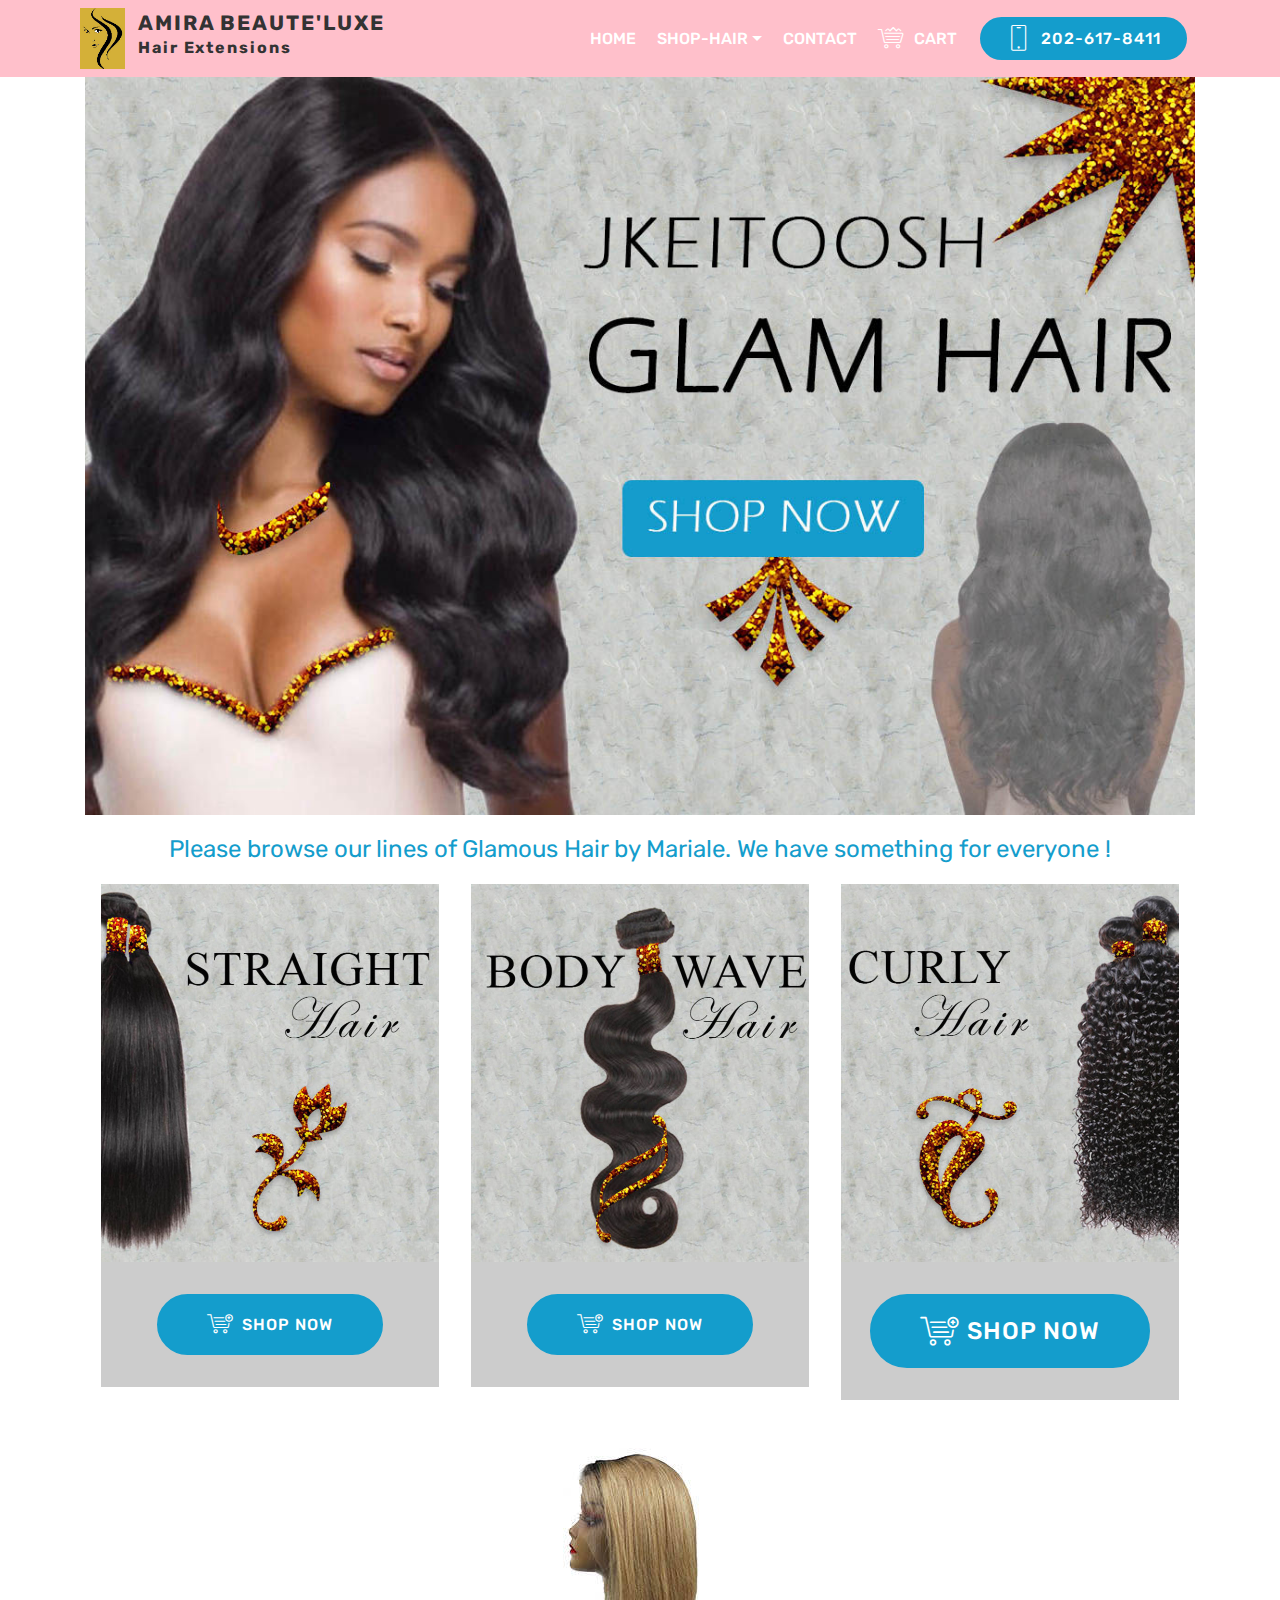
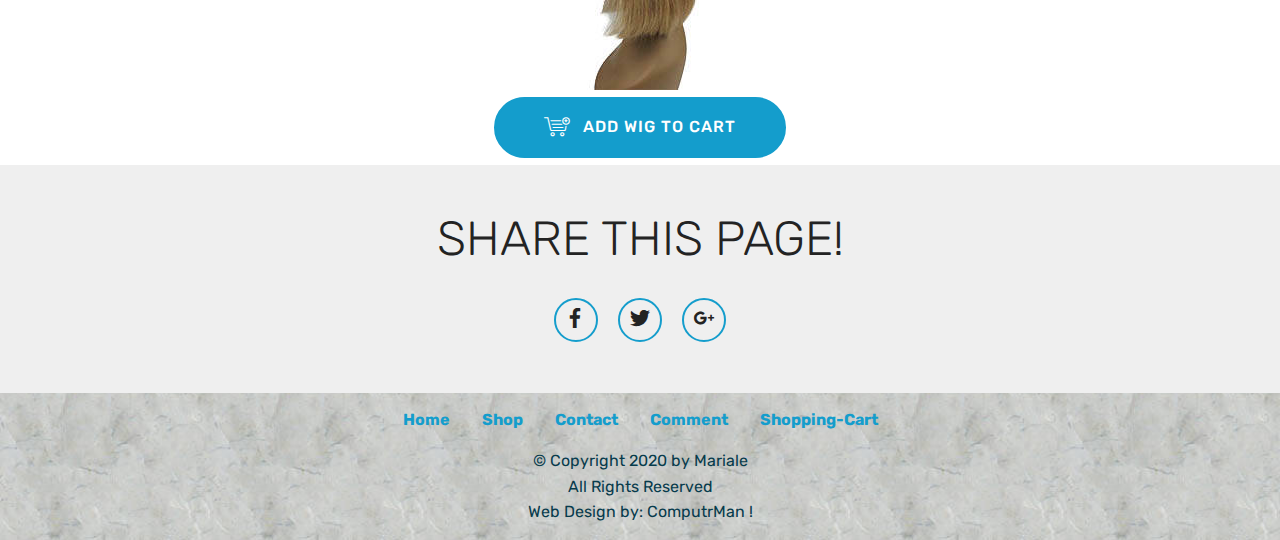
==== index.html @ 16ee6605 "Update index.html" ====
<!DOCTYPE html>
<html >
<head>
  <!-- Site made with Mobirise Website Builder v4.9.5, https://mobirise.com -->
  <meta charset="UTF-8">
  <meta http-equiv="X-UA-Compatible" content="IE=edge">
  <meta name="generator" content="Mobirise v4.9.5, mobirise.com">
  <meta name="viewport" content="width=device-width, initial-scale=1, minimum-scale=1">
  <link rel="shortcut icon" href="assets/images/logo-86x156.jpg" type="image/x-icon">
  <meta name="description" content="">
  <title>Home</title>
  <link rel="stylesheet" href="assets/web/assets/mobirise-icons/mobirise-icons.css">
  <link rel="stylesheet" href="assets/tether/tether.min.css">
  <link rel="stylesheet" href="assets/soundcloud-plugin/style.css">
  <link rel="stylesheet" href="assets/bootstrap/css/bootstrap.min.css">
  <link rel="stylesheet" href="assets/bootstrap/css/bootstrap-grid.min.css">
  <link rel="stylesheet" href="assets/bootstrap/css/bootstrap-reboot.min.css">
  <link rel="stylesheet" href="assets/shopping-cart/minicart-theme.css">
  <link rel="stylesheet" href="assets/socicon/css/styles.css">
  <link rel="stylesheet" href="assets/dropdown/css/style.css">
  <link rel="stylesheet" href="assets/theme/css/style.css">
  <link rel="stylesheet" href="assets/wowslider-init/style.css">
  <link rel="stylesheet" href="assets/mobirise/css/mbr-additional.css" type="text/css">
  
  
  
<link rel="stylesheet" href = "assets/wowslider-init/absent/style.css"></link></head>
<body>
    <script>var shopcartSettings = {"shopcart_top_offset":120,"side_offset":20,"site_width":1150,"shopcart_icon_color":"#FFFFFF","shopcart_back_color":"#000000","shopcart_icon_size":30,"sc_count_color":"#FFFFFF","sc_count_back_color":"#F97352","sc_count_size":12,"checkout_button":"Check out with"};</script>
  <section class="menu cid-rkmJfWktcx" once="menu" id="menu2-0">

    

    <nav class="navbar navbar-expand beta-menu navbar-dropdown align-items-center navbar-fixed-top navbar-toggleable-sm" style='background-color:pink'>
        <button class="navbar-toggler navbar-toggler-right" type="button" data-toggle="collapse" data-target="#navbarSupportedContent" aria-controls="navbarSupportedContent" aria-expanded="false" aria-label="Toggle navigation">
            <div class="hamburger">
                <span></span>
                <span></span>
                <span></span>
                <span></span>
            </div>
        </button>
        <div class="menu-logo">
            <div class="navbar-brand">
                <span class="navbar-logo">
                    <a href="#top">
                        <img src="assets/images/logo1.jpg" alt="Mobirise" title="" style="height: 3.8rem;">
                    </a>
                </span>
                <span class="navbar-caption-wrap"><a class="navbar-caption text-white display-4" href="index.html">&nbsp;<span style='color:#333; font-size:1.3rem; margin-top:-1.6rem; Xmargin-bottom:0px; padding-bottom:5px; Xpadding-top:0px; letter-spacing:.12rem'>AMIRA BEAUTE'LUXE</span> <span style='font-size:1rem; letter-spacing:.12rem; color:#333;'>Hair Extensions</span></a></span>
            </div>
        </div>
        <div class="collapse navbar-collapse" id="navbarSupportedContent">
            <ul class="navbar-nav nav-dropdown" data-app-modern-menu="true"><li class="nav-item">
                    <a class="nav-link link text-white display-4" href="index.html">
                        HOME</a>
                </li><li class="nav-item dropdown open"><a class="nav-link link text-white dropdown-toggle display-4" href="index.html#features3-6" data-toggle="dropdown-submenu" aria-expanded="true">SHOP-HAIR</a><div class="dropdown-menu"><a class="text-white dropdown-item display-4" href="straight.html">STRAIGHT</a><a class="text-white dropdown-item display-4" href="bodywave.html" aria-expanded="false">BODY WAVE</a><a class="text-white dropdown-item display-4" href="curly.html" aria-expanded="false">CURLY</a><a class="text-white dropdown-item display-4" href="wig.html" aria-expanded="false">WIG<br></a></div></li><li class="nav-item"><a class="nav-link link text-white display-4" href="contact.html">
                        CONTACT<br></a></li><li class="nav-item"><a class="nav-link link text-white display-4" href="cart.html"><span class="mbri-cart-full mbr-iconfont mbr-iconfont-btn"></span>CART</a></li></ul>
            <div class="navbar-buttons mbr-section-btn"><a class="btn btn-sm btn-primary display-4" href="tel:+1-240-505-9168">
                    <span class="btn-icon mbri-mobile mbr-iconfont mbr-iconfont-btn">
                    </span>202-617-8411</a></div>
        </div>
    </nav>
</section>

<section class="engine"><a href="https://mobirise.info/n">simple web templates</a></section><section class="cid-rksFtNJuxu" id="image2-11">

    

    <figure class="mbr-figure container">
        <div class="image-block" style="width: 100%;">
            <img src="assets/images/frontpg-3-1200x800.jpg" alt="Mobirise" title="">
            
        </div>
    </figure>
</section>

<section once="" class="cid-rkAnWiQ0cN" id="footer6-1g">

    

    

    <div class="container">
        <div class="media-container-row align-center mbr-white">
            <div class="col-12">
                <p class="mbr-text mb-0 mbr-fonts-style display-5">
                    Please browse our lines of Glamous Hair by Mariale. We have  something for everyone !
                </p>
            </div>
        </div>
    </div>
</section>

<section class="features3 cid-rkwNZpGDTd" id="features3-17">

    

    
    <div class="container">
        <div class="media-container-row">
            <div class="card p-3 col-12 col-md-6 col-lg-4">
                <div class="card-wrapper">
                    <div class="card-img">
                        <img src="assets/images/straight-1-676x755.jpg" alt="Mobirise" title="">
                    </div>
                    <div class="card-box">
                        
                        
                    </div>
                    <div class="mbr-section-btn text-center"><a href="straight.html" class="btn btn-primary display-7"><span class="mbri-cart-add mbr-iconfont mbr-iconfont-btn"></span>SHOP NOW</a></div>
                </div>
            </div>

            <div class="card p-3 col-12 col-md-6 col-lg-4">
                <div class="card-wrapper">
                    <div class="card-img">
                        <img src="assets/images/bodywave-3-676x755.jpg" alt="Mobirise" title="">
                    </div>
                    <div class="card-box">
                        
                        
                    </div>
                    <div class="mbr-section-btn text-center"><a href="bodywave.html" class="btn btn-primary display-4"><span class="mbri-cart-add mbr-iconfont mbr-iconfont-btn"></span>SHOP NOW</a></div>
                </div>
            </div>

            <div class="card p-3 col-12 col-md-6 col-lg-4">
                <div class="card-wrapper">
                    <div class="card-img">
                        <img src="assets/images/curly-2-676x755.jpg" alt="Mobirise" title="">
                    </div>
                    <div class="card-box">
                        
                        
                    </div>
                    <div class="mbr-section-btn text-center"><a href="curly.html" class="btn btn-primary display-5"><span class="mbri-cart-add mbr-iconfont mbr-iconfont-btn"></span>
                            SHOP NOW</a></div>
                </div>
            </div>

            
        </div>
    </div>
</section>

<section class="mbr-wowslider-container mbr-section mbr-section__container carousel slide mbr-section-nopadding mbr-wowslider-container--absent" data-ride="carousel" data-keyboard="false" data-wrap="true" data-interval="false" id="wowslider-1h" data-rv-view="32394" style="background-color: rgb(255, 255, 255);">
    <div class="mbr-wowslider">
        <div class="ws_images">
            <ul>
                <li>
                    
                    <img src="assets/images/wig-beige-250x250.jpg" alt="title 3" title="title 3"> text 3
                </li><li>
                    
                    <img src="assets/images/wig-blonde-250x250.jpg" alt="title 3" title="title 3"> text 3
                </li><li>
                    
                    <img src="assets/images/wig-green-250x250.jpg" alt="title 3" title="title 3"> text 3
                </li><li>
                    
                    <img src="assets/images/wig-peach-250x250.jpg" alt="title 3" title="title 3"> text 3
                </li><li>
                    
                    <img src="assets/images/wig-pink-250x250.jpg" alt="title 3" title="title 3"> text 3
                </li><li>
                    
                    <img src="assets/images/wig-red-250x250.jpg" alt="title 3" title="title 3"> text 3
                </li>
            </ul>
        </div>
        <div class="ws_bullets">
            <div>
                <a href="#" title="">
                    <span><img alt="slide1" src="assets/images/tooltip1.jpg"></span>
                </a><a href="#" title="">
                    <span><img alt="slide1" src="assets/images/tooltip1.jpg"></span>
                </a><a href="#" title="">
                    <span><img alt="slide1" src="assets/images/tooltip1.jpg"></span>
                </a><a href="#" title="">
                    <span><img alt="slide1" src="assets/images/tooltip1.jpg"></span>
                </a><a href="#" title="">
                    <span><img alt="slide1" src="assets/images/tooltip1.jpg"></span>
                </a><a href="#" title="">
                    <span><img alt="slide1" src="assets/images/tooltip1.jpg"></span>
                </a>
            </div>
        </div>
        <div class="ws_shadow"></div>
        <div class="mbr-wowslider-options">
            <div class="params" data-paddingbottom="0" data-anim-type="louvers" data-theme="absent" data-autoplay="true" data-paddingtop="1" data-fullscreen="true" data-showbullets="false" data-timeout="2" data-duration="2" data-height="250" data-width="250" data-responsive="1" data-showcaptions="false" data-captionseffect="slide" data-hidecontrols="false"></div>
        </div>
</div></section>

<section class="header1 cid-rkvDA8u3zA" id="header16-17">

    

    

    <div class="container">
        <div class="row justify-content-md-center">
            <div class="col-md-10 align-center">
                
                
                
                <div class="mbr-section-btn"><a class="btn btn-md btn-primary display-4" href="wig.html"><span class="mbri-cart-add mbr-iconfont mbr-iconfont-btn"></span>ADD WIG TO CART</a></div>
            </div>
        </div>
    </div>

</section>

<section class="cid-rkn0xsVwm8" id="social-buttons1-f">
    
    

    

    <div class="container">
        <div class="media-container-row">
            <div class="col-md-8 align-center">
                <h2 class="pb-3 mbr-section-title mbr-fonts-style display-2">
                    SHARE THIS PAGE!
                </h2>
                <div>
                    <div class="mbr-social-likes" data-counters="false">
                        <span class="btn btn-social facebook mx-2" title="Share link on Facebook">
                            <i class="socicon socicon-facebook"></i>
                        </span>
                        <span class="btn btn-social twitter mx-2" title="Share link on Twitter">
                            <i class="socicon socicon-twitter"></i>
                        </span>
                        <span class="btn btn-social plusone mx-2" title="Share link on Google+">
                            <i class="socicon socicon-googleplus"></i>
                        </span>
                        
                        
                    </div>
                </div>
            </div>
        </div>
    </div>
</section>

<section once="" class="cid-rkmOGyZHWV" id="footer7-7">

    

    

    <div class="container">
        <div class="media-container-row align-center mbr-white">
            <div class="row row-links">
                <ul class="foot-menu">
                    
                    
                    
                    
                    
                <li class="foot-menu-item mbr-fonts-style display-7">
                        <a class="text-blue mbr-bold" href="index.html" xtarget="_self">Home</a>
                    </li><li class="foot-menu-item mbr-fonts-style display-7">
                        <a class="text-blue mbr-bold" href="bodywave.html" target="_self">Shop</a>
                    </li><li class="foot-menu-item mbr-fonts-style display-7">
                        <a class="text-blue mbr-bold" href="contact.html" target="_self">Contact</a>
                    </li><li class="foot-menu-item mbr-fonts-style display-7">
                        <a class="text-blue mbr-bold" href="feedback.html" target="_self">Comment</a>
                    </li><li class="foot-menu-item mbr-fonts-style display-7">
                        <a class="text-blue mbr-bold" href="cart.html" target="_self">Shopping-Cart</a>
                    </li></ul>
            </div>
            
            <div class="row row-copirayt">
                <p class="mbr-text mb-0 mbr-fonts-style mbr-white align-center display-7">
                    © Copyright 2020 by Mariale<br>
                    All Rights Reserved<br>
                    Web Design by: ComputrMan !
                </p>
            </div>
        </div>
    </div>
</section>


  <script src="assets/web/assets/jquery/jquery.min.js"></script>
  <script src="assets/popper/popper.min.js"></script>
  <script src="assets/tether/tether.min.js"></script>
  <script src="assets/bootstrap/js/bootstrap.min.js"></script>
  <script src="assets/shopping-cart/minicart.js"></script>
  <script src="assets/shopping-cart/jquery.easing.min.js"></script>
  <script src="assets/shopping-cart/minicart-customizer.js"></script>
  <script src="assets/smoothscroll/smooth-scroll.js"></script>
  <script src="assets/touchswipe/jquery.touch-swipe.min.js"></script>
  <script src="assets/wowslider-plugin/wowslider.js"></script>
  <script src="assets/sociallikes/social-likes.js"></script>
  <script src="assets/dropdown/js/script.min.js"></script>
  <script src="assets/wowslider-effect/effects.js"></script>
  <script src="assets/theme/js/script.js"></script>
  <script src="assets/wowslider-init/script.js"></script>
  
  
</body>
</html>
---- assets/web/assets/mobirise-icons/mobirise-icons.css ----
@font-face {
  font-family: 'MobiriseIcons';
  src:  url('mobirise-icons.eot?spat4u');
  src:  url('mobirise-icons.eot?spat4u#iefix') format('embedded-opentype'),
    url('mobirise-icons.ttf?spat4u') format('truetype'),
    url('mobirise-icons.woff?spat4u') format('woff'),
    url('mobirise-icons.svg?spat4u#MobiriseIcons') format('svg');
  font-weight: normal;
  font-style: normal;
}

[class^="mbri-"], [class*=" mbri-"] {
  /* use !important to prevent issues with browser extensions that change fonts */
  font-family: MobiriseIcons !important;
  speak: none;
  font-style: normal;
  font-weight: normal;
  font-variant: normal;
  text-transform: none;
  line-height: 1;

  /* Better Font Rendering =========== */
  -webkit-font-smoothing: antialiased;
  -moz-osx-font-smoothing: grayscale;
}

.mbri-add-submenu:before {
  content: "\e900";
}
.mbri-alert:before {
  content: "\e901";
}
.mbri-align-center:before {
  content: "\e902";
}
.mbri-align-justify:before {
  content: "\e903";
}
.mbri-align-left:before {
  content: "\e904";
}
.mbri-align-right:before {
  content: "\e905";
}
.mbri-android:before {
  content: "\e906";
}
.mbri-apple:before {
  content: "\e907";
}
.mbri-arrow-down:before {
  content: "\e908";
}
.mbri-arrow-next:before {
  content: "\e909";
}
.mbri-arrow-prev:before {
  content: "\e90a";
}
.mbri-arrow-up:before {
  content: "\e90b";
}
.mbri-bold:before {
  content: "\e90c";
}
.mbri-bookmark:before {
  content: "\e90d";
}
.mbri-bootstrap:before {
  content: "\e90e";
}
.mbri-briefcase:before {
  content: "\e90f";
}
.mbri-browse:before {
  content: "\e910";
}
.mbri-bulleted-list:before {
  content: "\e911";
}
.mbri-calendar:before {
  content: "\e912";
}
.mbri-camera:before {
  content: "\e913";
}
.mbri-cart-add:before {
  content: "\e914";
}
.mbri-cart-full:before {
  content: "\e915";
}
.mbri-cash:before {
  content: "\e916";
}
.mbri-change-style:before {
  content: "\e917";
}
.mbri-chat:before {
  content: "\e918";
}
.mbri-clock:before {
  content: "\e919";
}
.mbri-close:before {
  content: "\e91a";
}
.mbri-cloud:before {
  content: "\e91b";
}
.mbri-code:before {
  content: "\e91c";
}
.mbri-contact-form:before {
  content: "\e91d";
}
.mbri-credit-card:before {
  content: "\e91e";
}
.mbri-cursor-click:before {
  content: "\e91f";
}
.mbri-cust-feedback:before {
  content: "\e920";
}
.mbri-database:before {
  content: "\e921";
}
.mbri-delivery:before {
  content: "\e922";
}
.mbri-desktop:before {
  content: "\e923";
}
.mbri-devices:before {
  content: "\e924";
}
.mbri-down:before {
  content: "\e925";
}
.mbri-download:before {
  content: "\e989";
}
.mbri-drag-n-drop:before {
  content: "\e927";
}
.mbri-drag-n-drop2:before {
  content: "\e928";
}
.mbri-edit:before {
  content: "\e929";
}
.mbri-edit2:before {
  content: "\e92a";
}
.mbri-error:before {
  content: "\e92b";
}
.mbri-extension:before {
  content: "\e92c";
}
.mbri-features:before {
  content: "\e92d";
}
.mbri-file:before {
  content: "\e92e";
}
.mbri-flag:before {
  content: "\e92f";
}
.mbri-folder:before {
  content: "\e930";
}
.mbri-gift:before {
  content: "\e931";
}
.mbri-github:before {
  content: "\e932";
}
.mbri-globe:before {
  content: "\e933";
}
.mbri-globe-2:before {
  content: "\e934";
}
.mbri-growing-chart:before {
  content: "\e935";
}
.mbri-hearth:before {
  content: "\e936";
}
.mbri-help:before {
  content: "\e937";
}
.mbri-home:before {
  content: "\e938";
}
.mbri-hot-cup:before {
  content: "\e939";
}
.mbri-idea:before {
  content: "\e93a";
}
.mbri-image-gallery:before {
  content: "\e93b";
}
.mbri-image-slider:before {
  content: "\e93c";
}
.mbri-info:before {
  content: "\e93d";
}
.mbri-italic:before {
  content: "\e93e";
}
.mbri-key:before {
  content: "\e93f";
}
.mbri-laptop:before {
  content: "\e940";
}
.mbri-layers:before {
  content: "\e941";
}
.mbri-left-right:before {
  content: "\e942";
}
.mbri-left:before {
  content: "\e943";
}
.mbri-letter:before {
  content: "\e944";
}
.mbri-like:before {
  content: "\e945";
}
.mbri-link:before {
  content: "\e946";
}
.mbri-lock:before {
  content: "\e947";
}
.mbri-login:before {
  content: "\e948";
}
.mbri-logout:before {
  content: "\e949";
}
.mbri-magic-stick:before {
  content: "\e94a";
}
.mbri-map-pin:before {
  content: "\e94b";
}
.mbri-menu:before {
  content: "\e94c";
}
.mbri-mobile:before {
  content: "\e94d";
}
.mbri-mobile2:before {
  content: "\e94e";
}
.mbri-mobirise:before {
  content: "\e94f";
}
.mbri-more-horizontal:before {
  content: "\e950";
}
.mbri-more-vertical:before {
  content: "\e951";
}
.mbri-music:before {
  content: "\e952";
}
.mbri-new-file:before {
  content: "\e953";
}
.mbri-numbered-list:before {
  content: "\e954";
}
.mbri-opened-folder:before {
  content: "\e955";
}
.mbri-pages:before {
  content: "\e956";
}
.mbri-paper-plane:before {
  content: "\e957";
}
.mbri-paperclip:before {
  content: "\e958";
}
.mbri-photo:before {
  content: "\e959";
}
.mbri-photos:before {
  content: "\e95a";
}
.mbri-pin:before {
  content: "\e95b";
}
.mbri-play:before {
  content: "\e95c";
}
.mbri-plus:before {
  content: "\e95d";
}
.mbri-preview:before {
  content: "\e95e";
}
.mbri-print:before {
  content: "\e95f";
}
.mbri-protect:before {
  content: "\e960";
}
.mbri-question:before {
  content: "\e961";
}
.mbri-quote-left:before {
  content: "\e962";
}
.mbri-quote-right:before {
  content: "\e963";
}
.mbri-refresh:before {
  content: "\e964";
}
.mbri-responsive:before {
  content: "\e965";
}
.mbri-right:before {
  content: "\e966";
}
.mbri-rocket:before {
  content: "\e967";
}
.mbri-sad-face:before {
  content: "\e968";
}
.mbri-sale:before {
  content: "\e969";
}
.mbri-save:before {
  content: "\e96a";
}
.mbri-search:before {
  content: "\e96b";
}
.mbri-setting:before {
  content: "\e96c";
}
.mbri-setting2:before {
  content: "\e96d";
}
.mbri-setting3:before {
  content: "\e96e";
}
.mbri-share:before {
  content: "\e96f";
}
.mbri-shopping-bag:before {
  content: "\e970";
}
.mbri-shopping-basket:before {
  content: "\e971";
}
.mbri-shopping-cart:before {
  content: "\e972";
}
.mbri-sites:before {
  content: "\e973";
}
.mbri-smile-face:before {
  content: "\e974";
}
.mbri-speed:before {
  content: "\e975";
}
.mbri-star:before {
  content: "\e976";
}
.mbri-success:before {
  content: "\e977";
}
.mbri-sun:before {
  content: "\e978";
}
.mbri-sun2:before {
  content: "\e979";
}
.mbri-tablet:before {
  content: "\e97a";
}
.mbri-tablet-vertical:before {
  content: "\e97b";
}
.mbri-target:before {
  content: "\e97c";
}
.mbri-timer:before {
  content: "\e97d";
}
.mbri-to-ftp:before {
  content: "\e97e";
}
.mbri-to-local-drive:before {
  content: "\e97f";
}
.mbri-touch-swipe:before {
  content: "\e980";
}
.mbri-touch:before {
  content: "\e981";
}
.mbri-trash:before {
  content: "\e982";
}
.mbri-underline:before {
  content: "\e983";
}
.mbri-unlink:before {
  content: "\e984";
}
.mbri-unlock:before {
  content: "\e985";
}
.mbri-up-down:before {
  content: "\e986";
}
.mbri-up:before {
  content: "\e987";
}
.mbri-update:before {
  content: "\e988";
}
.mbri-upload:before {
 content: "\e926"; 
}
.mbri-user:before {
  content: "\e98a";
}
.mbri-user2:before {
  content: "\e98b";
}
.mbri-users:before {
  content: "\e98c";
}
.mbri-video:before {
  content: "\e98d";
}
.mbri-video-play:before {
  content: "\e98e";
}
.mbri-watch:before {
  content: "\e98f";
}
.mbri-website-theme:before {
  content: "\e990";
}
.mbri-wifi:before {
  content: "\e991";
}
.mbri-windows:before {
  content: "\e992";
}
.mbri-zoom-out:before {
  content: "\e993";
}
.mbri-redo:before {
  content: "\e994";
}
.mbri-undo:before {
  content: "\e995";
}
---- assets/soundcloud-plugin/style.css ----
.addons-container {
  position: relative;
  margin-left: auto;
  margin-right: auto;
  padding-right: 15px;
  padding-left: 15px; }
  @media (min-width: 576px) {
    .addons-container {
      padding-right: 15px;
      padding-left: 15px; } }
  @media (min-width: 768px) {
    .addons-container {
      padding-right: 15px;
      padding-left: 15px; } }
  @media (min-width: 992px) {
    .addons-container {
      padding-right: 15px;
      padding-left: 15px; } }
  @media (min-width: 1200px) {
    .addons-container {
      padding-right: 15px;
      padding-left: 15px; } }
  @media (min-width: 576px) {
    .addons-container {
      width: 540px;
      max-width: 100%; } }
  @media (min-width: 768px) {
    .addons-container {
      width: 720px;
      max-width: 100%; } }
  @media (min-width: 992px) {
    .addons-container {
      width: 960px;
      max-width: 100%; } }
  @media (min-width: 1200px) {
    .addons-container {
      width: 1140px;
      max-width: 100%; } }

.addons-container-inner{
    position: relative;
    width: 100%;
    min-height: 1px;
    padding-right: 15px;
    padding-left: 15px;
}
@media (min-width: 567px) {
    .addons-container-inner{
        -ms-flex: 0 0 66.666667%;
        flex: 0 0 66.666667%;
        max-width: 66.666667%;
    }
}
.addons-row{
    display: flex;
    justify-content:center;
}
---- assets/shopping-cart/minicart-theme.css ----
@font-face {
   font-family: 'ShoppingCart';
    src:  url('shoppingcart.eot');
    src:  url('shoppingcart.eot#iefix') format('embedded-opentype'),
          url('shoppingcart.ttf') format('truetype'),
          url('shoppingcart.woff') format('woff'),
          url('shoppingcart.svg#icomoon') format('svg');
    font-weight: normal;
    font-style: normal;
}
/* 
  font was generated with iconmoon
*/

.shoppingcart-icons.icon-local_grocery_store:before {
    content: "\e1df";
}
.shoppingcart-icons.icon-card_giftcard:before {
    content: "\e308";
}

#PPMiniCart {
  z-index: 3000; }

#PPMiniCart .minicart-subtotal{
      right: 10px;
      left: auto !important;
}
.shoppingcart-icons {
  font-family: 'ShoppingCart';
  font-weight: normal;
  font-style: normal;
  font-size: 24px;
  line-height: 1;
  letter-spacing: normal;
  text-transform: none;
  display: inline-block;
  white-space: nowrap;
  word-wrap: normal;
  direction: ltr;
  -webkit-font-feature-settings: 'liga';
  -webkit-font-smoothing: antialiased; }

#mc-shopcart {
  position: fixed;
  z-index: 105;
  display: block;
  font-size: 50px;
  padding: 10px;
  color: black;
  border-radius: 50%;
  background-color: rgba(250, 250, 250, 0.95); }
  #mc-shopcart span#mc-shopcart-qty {
    font: 300 12px sans-serif;
    position: absolute;
    top: 2px;
    right: -5px;
    padding: 3px 7px;
    white-space: nowrap;
    color: #fff;
    border-radius: 10px;
    background-color: #05a; }
    #mc-shopcart span#mc-shopcart-qty:empty {
      display: none; }

#giftcard-to-shopcart {
  border-radius: 50%;
  padding: 3px;
  position: absolute;
  z-index: 1000; }
#mc-shopcart {
  cursor: pointer;
}
---- assets/socicon/css/styles.css ----
@charset "UTF-8";

@font-face {
  font-family: "socicon";
  src:url("../fonts/socicon.eot");
  src:url("../fonts/socicon.eot?#iefix") format("embedded-opentype"),
    url("../fonts/socicon.woff") format("woff"),
    url("../fonts/socicon.ttf") format("truetype"),
    url("../fonts/socicon.svg#socicon") format("svg");
  font-weight: normal;
  font-style: normal;

}

[data-icon]:before {
  font-family: "socicon" !important;
  content: attr(data-icon);
  font-style: normal !important;
  font-weight: normal !important;
  font-variant: normal !important;
  text-transform: none !important;
  speak: none;
  line-height: 1;
  -webkit-font-smoothing: antialiased;
  -moz-osx-font-smoothing: grayscale;
}

[class^="socicon-"]:before,
[class*=" socicon-"]:before {
  font-family: "socicon" !important;
  font-style: normal !important;
  font-weight: normal !important;
  font-variant: normal !important;
  text-transform: none !important;
  speak: none;
  line-height: 1;
  -webkit-font-smoothing: antialiased;
  -moz-osx-font-smoothing: grayscale;
}

.socicon-modelmayhem:before {
  content: "\e000";
}
.socicon-mixcloud:before {
  content: "\e001";
}
.socicon-drupal:before {
  content: "\e002";
}
.socicon-swarm:before {
  content: "\e003";
}
.socicon-istock:before {
  content: "\e004";
}
.socicon-yammer:before {
  content: "\e005";
}
.socicon-ello:before {
  content: "\e006";
}
.socicon-stackoverflow:before {
  content: "\e007";
}
.socicon-persona:before {
  content: "\e008";
}
.socicon-triplej:before {
  content: "\e009";
}
.socicon-houzz:before {
  content: "\e00a";
}
.socicon-rss:before {
  content: "\e00b";
}
.socicon-paypal:before {
  content: "\e00c";
}
.socicon-odnoklassniki:before {
  content: "\e00d";
}
.socicon-airbnb:before {
  content: "\e00e";
}
.socicon-periscope:before {
  content: "\e00f";
}
.socicon-outlook:before {
  content: "\e010";
}
.socicon-coderwall:before {
  content: "\e011";
}
.socicon-tripadvisor:before {
  content: "\e012";
}
.socicon-appnet:before {
  content: "\e013";
}
.socicon-goodreads:before {
  content: "\e014";
}
.socicon-tripit:before {
  content: "\e015";
}
.socicon-lanyrd:before {
  content: "\e016";
}
.socicon-slideshare:before {
  content: "\e017";
}
.socicon-buffer:before {
  content: "\e018";
}
.socicon-disqus:before {
  content: "\e019";
}
.socicon-vkontakte:before {
  content: "\e01a";
}
.socicon-whatsapp:before {
  content: "\e01b";
}
.socicon-patreon:before {
  content: "\e01c";
}
.socicon-storehouse:before {
  content: "\e01d";
}
.socicon-pocket:before {
  content: "\e01e";
}
.socicon-mail:before {
  content: "\e01f";
}
.socicon-blogger:before {
  content: "\e020";
}
.socicon-technorati:before {
  content: "\e021";
}
.socicon-reddit:before {
  content: "\e022";
}
.socicon-dribbble:before {
  content: "\e023";
}
.socicon-stumbleupon:before {
  content: "\e024";
}
.socicon-digg:before {
  content: "\e025";
}
.socicon-envato:before {
  content: "\e026";
}
.socicon-behance:before {
  content: "\e027";
}
.socicon-delicious:before {
  content: "\e028";
}
.socicon-deviantart:before {
  content: "\e029";
}
.socicon-forrst:before {
  content: "\e02a";
}
.socicon-play:before {
  content: "\e02b";
}
.socicon-zerply:before {
  content: "\e02c";
}
.socicon-wikipedia:before {
  content: "\e02d";
}
.socicon-apple:before {
  content: "\e02e";
}
.socicon-flattr:before {
  content: "\e02f";
}
.socicon-github:before {
  content: "\e030";
}
.socicon-renren:before {
  content: "\e031";
}
.socicon-friendfeed:before {
  content: "\e032";
}
.socicon-newsvine:before {
  content: "\e033";
}
.socicon-identica:before {
  content: "\e034";
}
.socicon-bebo:before {
  content: "\e035";
}
.socicon-zynga:before {
  content: "\e036";
}
.socicon-steam:before {
  content: "\e037";
}
.socicon-xbox:before {
  content: "\e038";
}
.socicon-windows:before {
  content: "\e039";
}
.socicon-qq:before {
  content: "\e03a";
}
.socicon-douban:before {
  content: "\e03b";
}
.socicon-meetup:before {
  content: "\e03c";
}
.socicon-playstation:before {
  content: "\e03d";
}
.socicon-android:before {
  content: "\e03e";
}
.socicon-snapchat:before {
  content: "\e03f";
}
.socicon-twitter:before {
  content: "\e040";
}
.socicon-facebook:before {
  content: "\e041";
}
.socicon-googleplus:before {
  content: "\e042";
}
.socicon-pinterest:before {
  content: "\e043";
}
.socicon-foursquare:before {
  content: "\e044";
}
.socicon-yahoo:before {
  content: "\e045";
}
.socicon-skype:before {
  content: "\e046";
}
.socicon-yelp:before {
  content: "\e047";
}
.socicon-feedburner:before {
  content: "\e048";
}
.socicon-linkedin:before {
  content: "\e049";
}
.socicon-viadeo:before {
  content: "\e04a";
}
.socicon-xing:before {
  content: "\e04b";
}
.socicon-myspace:before {
  content: "\e04c";
}
.socicon-soundcloud:before {
  content: "\e04d";
}
.socicon-spotify:before {
  content: "\e04e";
}
.socicon-grooveshark:before {
  content: "\e04f";
}
.socicon-lastfm:before {
  content: "\e050";
}
.socicon-youtube:before {
  content: "\e051";
}
.socicon-vimeo:before {
  content: "\e052";
}
.socicon-dailymotion:before {
  content: "\e053";
}
.socicon-vine:before {
  content: "\e054";
}
.socicon-flickr:before {
  content: "\e055";
}
.socicon-500px:before {
  content: "\e056";
}
.socicon-wordpress:before {
  content: "\e058";
}
.socicon-tumblr:before {
  content: "\e059";
}
.socicon-twitch:before {
  content: "\e05a";
}
.socicon-8tracks:before {
  content: "\e05b";
}
.socicon-amazon:before {
  content: "\e05c";
}
.socicon-icq:before {
  content: "\e05d";
}
.socicon-smugmug:before {
  content: "\e05e";
}
.socicon-ravelry:before {
  content: "\e05f";
}
.socicon-weibo:before {
  content: "\e060";
}
.socicon-baidu:before {
  content: "\e061";
}
.socicon-angellist:before {
  content: "\e062";
}
.socicon-ebay:before {
  content: "\e063";
}
.socicon-imdb:before {
  content: "\e064";
}
.socicon-stayfriends:before {
  content: "\e065";
}
.socicon-residentadvisor:before {
  content: "\e066";
}
.socicon-google:before {
  content: "\e067";
}
.socicon-yandex:before {
  content: "\e068";
}
.socicon-sharethis:before {
  content: "\e069";
}
.socicon-bandcamp:before {
  content: "\e06a";
}
.socicon-itunes:before {
  content: "\e06b";
}
.socicon-deezer:before {
  content: "\e06c";
}
.socicon-telegram:before {
  content: "\e06e";
}
.socicon-openid:before {
  content: "\e06f";
}
.socicon-amplement:before {
  content: "\e070";
}
.socicon-viber:before {
  content: "\e071";
}
.socicon-zomato:before {
  content: "\e072";
}
.socicon-draugiem:before {
  content: "\e074";
}
.socicon-endomodo:before {
  content: "\e075";
}
.socicon-filmweb:before {
  content: "\e076";
}
.socicon-stackexchange:before {
  content: "\e077";
}
.socicon-wykop:before {
  content: "\e078";
}
.socicon-teamspeak:before {
  content: "\e079";
}
.socicon-teamviewer:before {
  content: "\e07a";
}
.socicon-ventrilo:before {
  content: "\e07b";
}
.socicon-younow:before {
  content: "\e07c";
}
.socicon-raidcall:before {
  content: "\e07d";
}
.socicon-mumble:before {
  content: "\e07e";
}
.socicon-medium:before {
  content: "\e06d";
}
.socicon-bebee:before {
  content: "\e07f";
}
.socicon-hitbox:before {
  content: "\e080";
}
.socicon-reverbnation:before {
  content: "\e081";
}
.socicon-formulr:before {
  content: "\e082";
}
.socicon-instagram:before {
  content: "\e057";
}
.socicon-battlenet:before {
  content: "\e083";
}
.socicon-chrome:before {
  content: "\e084";
}
.socicon-discord:before {
  content: "\e086";
}
.socicon-issuu:before {
  content: "\e087";
}
.socicon-macos:before {
  content: "\e088";
}
.socicon-firefox:before {
  content: "\e089";
}
.socicon-opera:before {
  content: "\e08d";
}
.socicon-keybase:before {
  content: "\e090";
}
.socicon-alliance:before {
  content: "\e091";
}
.socicon-livejournal:before {
  content: "\e092";
}
.socicon-googlephotos:before {
  content: "\e093";
}
.socicon-horde:before {
  content: "\e094";
}
.socicon-etsy:before {
  content: "\e095";
}
.socicon-zapier:before {
  content: "\e096";
}
.socicon-google-scholar:before {
  content: "\e097";
}
.socicon-researchgate:before {
  content: "\e098";
}
.socicon-wechat:before {
  content: "\e099";
}
.socicon-strava:before {
  content: "\e09a";
}
.socicon-line:before {
  content: "\e09b";
}
.socicon-lyft:before {
  content: "\e09c";
}
.socicon-uber:before {
  content: "\e09d";
}
.socicon-songkick:before {
  content: "\e09e";
}
.socicon-viewbug:before {
  content: "\e09f";
}
.socicon-googlegroups:before {
  content: "\e0a0";
}
.socicon-quora:before {
  content: "\e073";
}
.socicon-diablo:before {
  content: "\e085";
}
.socicon-blizzard:before {
  content: "\e0a1";
}
.socicon-hearthstone:before {
  content: "\e08b";
}
.socicon-heroes:before {
  content: "\e08a";
}
.socicon-overwatch:before {
  content: "\e08c";
}
.socicon-warcraft:before {
  content: "\e08e";
}
.socicon-starcraft:before {
  content: "\e08f";
}
.socicon-beam:before {
  content: "\e0a2";
}
.socicon-curse:before {
  content: "\e0a3";
}
.socicon-player:before {
  content: "\e0a4";
}
.socicon-streamjar:before {
  content: "\e0a5";
}
.socicon-nintendo:before {
  content: "\e0a6";
}
.socicon-hellocoton:before {
  content: "\e0a7";
}
---- assets/dropdown/css/style.css ----
.navbar-dropdown {
  left: 0;
  padding: 0;
  position: absolute;
  right: 0;
  top: 0;
  transition: all 0.45s ease;
  z-index: 1030;
  background: #282828; }
  .navbar-dropdown .navbar-logo {
    margin-right: 0.8rem;
    transition: margin 0.3s ease-in-out;
    vertical-align: middle; }
    .navbar-dropdown .navbar-logo img {
      height: 3.125rem;
      transition: all 0.3s ease-in-out; }
    .navbar-dropdown .navbar-logo.mbr-iconfont {
      font-size: 3.125rem;
      line-height: 3.125rem; }
  .navbar-dropdown .navbar-caption {
    font-weight: 700;
    white-space: normal;
    vertical-align: -4px;
    line-height: 3.125rem !important; }
    .navbar-dropdown .navbar-caption, .navbar-dropdown .navbar-caption:hover {
      color: inherit;
      text-decoration: none; }
  .navbar-dropdown .mbr-iconfont + .navbar-caption {
    vertical-align: -1px; }
  .navbar-dropdown.navbar-fixed-top {
    position: fixed; }
  .navbar-dropdown .navbar-brand span {
    vertical-align: -4px; }
  .navbar-dropdown.bg-color.transparent {
    background: none; }
  .navbar-dropdown.navbar-short .navbar-brand {
    padding: 0.625rem 0; }
    .navbar-dropdown.navbar-short .navbar-brand span {
      vertical-align: -1px; }
  .navbar-dropdown.navbar-short .navbar-caption {
    line-height: 2.375rem !important;
    vertical-align: -2px; }
  .navbar-dropdown.navbar-short .navbar-logo {
    margin-right: 0.5rem; }
    .navbar-dropdown.navbar-short .navbar-logo img {
      height: 2.375rem; }
    .navbar-dropdown.navbar-short .navbar-logo.mbr-iconfont {
      font-size: 2.375rem;
      line-height: 2.375rem; }
  .navbar-dropdown.navbar-short .mbr-table-cell {
    height: 3.625rem; }
  .navbar-dropdown .navbar-close {
    left: 0.6875rem;
    position: fixed;
    top: 0.75rem;
    z-index: 1000; }
  .navbar-dropdown .hamburger-icon {
    content: "";
    display: inline-block;
    vertical-align: middle;
    width: 16px;
    -webkit-box-shadow: 0 -6px 0 1px #282828,0 0 0 1px #282828,0 6px 0 1px #282828;
    -moz-box-shadow: 0 -6px 0 1px #282828,0 0 0 1px #282828,0 6px 0 1px #282828;
    box-shadow: 0 -6px 0 1px #282828,0 0 0 1px #282828,0 6px 0 1px #282828; }

.dropdown-menu .dropdown-toggle[data-toggle="dropdown-submenu"]::after {
  border-bottom: 0.35em solid transparent;
  border-left: 0.35em solid;
  border-right: 0;
  border-top: 0.35em solid transparent;
  margin-left: 0.3rem; }

.dropdown-menu .dropdown-item:focus {
  outline: 0; }

.nav-dropdown {
  font-size: 0.75rem;
  font-weight: 500;
  height: auto !important; }
  .nav-dropdown .nav-btn {
    padding-left: 1rem; }
  .nav-dropdown .link {
    margin: .667em 1.667em;
    font-weight: 500;
    padding: 0;
    transition: color .2s ease-in-out; }
    .nav-dropdown .link.dropdown-toggle {
      margin-right: 2.583em; }
      .nav-dropdown .link.dropdown-toggle::after {
        margin-left: .25rem;
        border-top: 0.35em solid;
        border-right: 0.35em solid transparent;
        border-left: 0.35em solid transparent;
        border-bottom: 0; }
      .nav-dropdown .link.dropdown-toggle[aria-expanded="true"] {
        margin: 0;
        padding: 0.667em 3.263em  0.667em 1.667em; }
  .nav-dropdown .link::after,
  .nav-dropdown .dropdown-item::after {
    color: inherit; }
  .nav-dropdown .btn {
    font-size: 0.75rem;
    font-weight: 700;
    letter-spacing: 0;
    margin-bottom: 0;
    padding-left: 1.25rem;
    padding-right: 1.25rem; }
  .nav-dropdown .dropdown-menu {
    border-radius: 0;
    border: 0;
    left: 0;
    margin: 0;
    padding-bottom: 1.25rem;
    padding-top: 1.25rem;
    position: relative; }
  .nav-dropdown .dropdown-submenu {
    margin-left: 0.125rem;
    top: 0; }
  .nav-dropdown .dropdown-item {
    font-weight: 500;
    line-height: 2;
    padding: 0.3846em 4.615em 0.3846em 1.5385em;
    position: relative;
    transition: color .2s ease-in-out, background-color .2s ease-in-out; }
    .nav-dropdown .dropdown-item::after {
      margin-top: -0.3077em;
      position: absolute;
      right: 1.1538em;
      top: 50%; }
    .nav-dropdown .dropdown-item:focus, .nav-dropdown .dropdown-item:hover {
      background: none; }

@media (max-width: 767px) {
  .nav-dropdown.navbar-toggleable-sm {
    bottom: 0;
    display: none;
    left: 0;
    overflow-x: hidden;
    position: fixed;
    top: 0;
    transform: translateX(-100%);
    -ms-transform: translateX(-100%);
    -webkit-transform: translateX(-100%);
    width: 18.75rem;
    z-index: 999; } }
.nav-dropdown.navbar-toggleable-xl {
  bottom: 0;
  display: none;
  left: 0;
  overflow-x: hidden;
  position: fixed;
  top: 0;
  transform: translateX(-100%);
  -ms-transform: translateX(-100%);
  -webkit-transform: translateX(-100%);
  width: 18.75rem;
  z-index: 999; }

.nav-dropdown-sm {
  display: block !important;
  overflow-x: hidden;
  overflow: auto;
  padding-top: 3.875rem; }
  .nav-dropdown-sm::after {
    content: "";
    display: block;
    height: 3rem;
    width: 100%; }
  .nav-dropdown-sm.collapse.in ~ .navbar-close {
    display: block !important; }
  .nav-dropdown-sm.collapsing, .nav-dropdown-sm.collapse.in {
    transform: translateX(0);
    -ms-transform: translateX(0);
    -webkit-transform: translateX(0);
    transition: all 0.25s ease-out;
    -webkit-transition: all 0.25s ease-out;
    background: #282828; }
  .nav-dropdown-sm.collapsing[aria-expanded="false"] {
    transform: translateX(-100%);
    -ms-transform: translateX(-100%);
    -webkit-transform: translateX(-100%); }
  .nav-dropdown-sm .nav-item {
    display: block;
    margin-left: 0 !important;
    padding-left: 0; }
  .nav-dropdown-sm .link,
  .nav-dropdown-sm .dropdown-item {
    border-top: 1px dotted rgba(255, 255, 255, 0.1);
    font-size: 0.8125rem;
    line-height: 1.6;
    margin: 0 !important;
    padding: 0.875rem 2.4rem 0.875rem 1.5625rem !important;
    position: relative;
    white-space: normal; }
    .nav-dropdown-sm .link:focus, .nav-dropdown-sm .link:hover,
    .nav-dropdown-sm .dropdown-item:focus,
    .nav-dropdown-sm .dropdown-item:hover {
      background: rgba(0, 0, 0, 0.2) !important;
      color: #c0a375; }
  .nav-dropdown-sm .nav-btn {
    position: relative;
    padding: 1.5625rem 1.5625rem 0 1.5625rem; }
    .nav-dropdown-sm .nav-btn::before {
      border-top: 1px dotted rgba(255, 255, 255, 0.1);
      content: "";
      left: 0;
      position: absolute;
      top: 0;
      width: 100%; }
    .nav-dropdown-sm .nav-btn + .nav-btn {
      padding-top: 0.625rem; }
      .nav-dropdown-sm .nav-btn + .nav-btn::before {
        display: none; }
  .nav-dropdown-sm .btn {
    padding: 0.625rem 0; }
  .nav-dropdown-sm .dropdown-toggle[data-toggle="dropdown-submenu"]::after {
    margin-left: .25rem;
    border-top: 0.35em solid;
    border-right: 0.35em solid transparent;
    border-left: 0.35em solid transparent;
    border-bottom: 0; }
  .nav-dropdown-sm .dropdown-toggle[data-toggle="dropdown-submenu"][aria-expanded="true"]::after {
    border-top: 0;
    border-right: 0.35em solid transparent;
    border-left: 0.35em solid transparent;
    border-bottom: 0.35em solid; }
  .nav-dropdown-sm .dropdown-menu {
    margin: 0;
    padding: 0;
    position: relative;
    top: 0;
    left: 0;
    width: 100%;
    border: 0;
    float: none;
    border-radius: 0;
    background: none; }
  .nav-dropdown-sm .dropdown-submenu {
    left: 100%;
    margin-left: 0.125rem;
    margin-top: -1.25rem;
    top: 0; }

.navbar-toggleable-sm .nav-dropdown .dropdown-menu {
  position: absolute; }

.navbar-toggleable-sm .nav-dropdown .dropdown-submenu {
  left: 100%;
  margin-left: 0.125rem;
  margin-top: -1.25rem;
  top: 0; }

.navbar-toggleable-sm.opened .nav-dropdown .dropdown-menu {
  position: relative; }

.navbar-toggleable-sm.opened .nav-dropdown .dropdown-submenu {
  left: 0;
  margin-left: 00rem;
  margin-top: 0rem;
  top: 0; }

.is-builder .nav-dropdown.collapsing {
  transition: none !important; }

/*# sourceMappingURL=style.css.map */
---- assets/theme/css/style.css ----
/*!
 * Mobirise v4 theme (https://mobirise.com/)
 * Copyright 2017 Mobirise
 */
section {
  background-color: #eeeeee; }

section,
.container,
.container-fluid {
  position: relative;
  word-wrap: break-word; }

a.mbr-iconfont:hover {
  text-decoration: none; }

.article .lead p, .article .lead ul, .article .lead ol, .article .lead pre, .article .lead blockquote {
  margin-bottom: 0; }

a {
  font-style: normal;
  font-weight: 400;
  cursor: pointer; }
  a, a:hover {
    text-decoration: none; }

figure {
  margin-bottom: 0; }

body {
  color: #232323; }

h1, h2, h3, h4, h5, h6,
.h1, .h2, .h3, .h4, .h5, .h6,
.display-1, .display-2, .display-3, .display-4 {
  line-height: 1;
  word-break: break-word;
  word-wrap: break-word; }

b, strong {
  font-weight: bold; }

blockquote {
  padding: 10px 0 10px 20px;
  position: relative;
  border-left: 2px solid;
  border-color: #ff3366; }

input:-webkit-autofill, input:-webkit-autofill:hover, input:-webkit-autofill:focus, input:-webkit-autofill:active {
  transition-delay: 9999s;
  transition-property: background-color, color; }

textarea[type="hidden"] {
  display: none; }

body {
  position: relative; }

section {
  background-position: 50% 50%;
  background-repeat: no-repeat;
  background-size: cover; }
  section .mbr-background-video,
  section .mbr-background-video-preview {
    position: absolute;
    bottom: 0;
    left: 0;
    right: 0;
    top: 0; }

.hidden {
  visibility: hidden; }

.mbr-z-index20 {
  z-index: 20; }

/*! Base colors */
.mbr-white {
  color: #ffffff; }

.mbr-black {
  color: #000000; }

.mbr-bg-white {
  background-color: #ffffff; }

.mbr-bg-black {
  background-color: #000000; }

/*! Text-aligns */
.align-left {
  text-align: left; }

.align-center {
  text-align: center; }

.align-right {
  text-align: right; }

@media (max-width: 767px) {
  .align-left, .align-center, .align-right, .mbr-section-btn, .mbr-section-title {
    text-align: center; } }
/*! Font-weight  */
.mbr-light {
  font-weight: 300; }

.mbr-regular {
  font-weight: 400; }

.mbr-semibold {
  font-weight: 500; }

.mbr-bold {
  font-weight: 700; }

/*! Media  */
.media-size-item {
  -webkit-flex: 1 1 auto;
  -moz-flex: 1 1 auto;
  -ms-flex: 1 1 auto;
  -o-flex: 1 1 auto;
  flex: 1 1 auto; }

.media-content {
  -webkit-flex-basis: 100%;
  flex-basis: 100%; }

.media-container-row {
  display: -ms-flexbox;
  display: -webkit-flex;
  display: flex;
  -webkit-flex-direction: row;
  -ms-flex-direction: row;
  flex-direction: row;
  -webkit-flex-wrap: wrap;
  -ms-flex-wrap: wrap;
  flex-wrap: wrap;
  -webkit-justify-content: center;
  -ms-flex-pack: center;
  justify-content: center;
  -webkit-align-content: center;
  -ms-flex-line-pack: center;
  align-content: center;
  -webkit-align-items: start;
  -ms-flex-align: start;
  align-items: start; }
  .media-container-row .media-size-item {
    width: 400px; }

.media-container-column {
  display: -ms-flexbox;
  display: -webkit-flex;
  display: flex;
  -webkit-flex-direction: column;
  -ms-flex-direction: column;
  flex-direction: column;
  -webkit-flex-wrap: wrap;
  -ms-flex-wrap: wrap;
  flex-wrap: wrap;
  -webkit-justify-content: center;
  -ms-flex-pack: center;
  justify-content: center;
  -webkit-align-content: center;
  -ms-flex-line-pack: center;
  align-content: center;
  -webkit-align-items: stretch;
  -ms-flex-align: stretch;
  align-items: stretch; }
  .media-container-column > * {
    width: 100%; }

@media (min-width: 992px) {
  .media-container-row {
    -webkit-flex-wrap: nowrap;
    -ms-flex-wrap: nowrap;
    flex-wrap: nowrap; } }
figure {
  overflow: hidden; }

figure[mbr-media-size] {
  transition: width 0.1s; }

.mbr-figure img, .mbr-figure iframe {
  display: block;
  width: 100%; }

.card {
  background-color: transparent;
  border: none; }

.card-img {
  text-align: center;
  flex-shrink: 0;
  -webkit-flex-shrink: 0; }

.media {
  max-width: 100%;
  margin: 0 auto; }

.mbr-figure {
  -ms-flex-item-align: center;
  -ms-grid-row-align: center;
  -webkit-align-self: center;
  align-self: center; }

.media-container > div {
  max-width: 100%; }

.mbr-figure img, .card-img img {
  width: 100%; }

@media (max-width: 991px) {
  .media-size-item {
    width: auto !important; }

  .media {
    width: auto; }

  .mbr-figure {
    width: 100% !important; } }
/*! Buttons */
.mbr-section-btn {
  margin-left: -.25rem;
  margin-right: -.25rem;
  font-size: 0; }

nav .mbr-section-btn {
  margin-left: 0rem;
  margin-right: 0rem; }

/*! Btn icon margin */
.btn .mbr-iconfont, .btn.btn-sm .mbr-iconfont {
  cursor: pointer;
  margin-right: 0.5rem; }

.btn.btn-md .mbr-iconfont, .btn.btn-md .mbr-iconfont {
  margin-right: 0.8rem; }

.mbr-regular {
  font-weight: 400; }

.mbr-semibold {
  font-weight: 500; }

.mbr-bold {
  font-weight: 700; }

[type="submit"] {
  -webkit-appearance: none; }

/*! Full-screen */
.mbr-fullscreen .mbr-overlay {
  min-height: 100vh; }

.mbr-fullscreen {
  display: flex;
  display: -webkit-flex;
  display: -moz-flex;
  display: -ms-flex;
  display: -o-flex;
  align-items: center;
  -webkit-align-items: center;
  min-height: 100vh;
  padding-top: 3rem;
  padding-bottom: 3rem; }

/*! Map */
.map {
  height: 25rem;
  position: relative; }
  .map iframe {
    width: 100%;
    height: 100%; }

/* Form */
.form-asterisk {
  font-family: initial;
  position: absolute;
  top: -2px;
  font-weight: normal; }

/*! Scroll to top arrow */
.mbr-arrow-up {
  bottom: 25px;
  right: 90px;
  position: fixed;
  text-align: right;
  z-index: 5000;
  color: #ffffff;
  font-size: 32px;
  transform: rotate(180deg);
  -webkit-transform: rotate(180deg); }

.mbr-arrow-up a {
  background: rgba(0, 0, 0, 0.2);
  border-radius: 3px;
  color: #fff;
  display: inline-block;
  height: 60px;
  width: 60px;
  outline-style: none !important;
  position: relative;
  text-decoration: none;
  transition: all .3s ease-in-out;
  cursor: pointer;
  text-align: center; }
  .mbr-arrow-up a:hover {
    background-color: rgba(0, 0, 0, 0.4); }
  .mbr-arrow-up a i {
    line-height: 60px; }

.mbr-arrow-up-icon {
  display: block;
  color: #fff; }

.mbr-arrow-up-icon::before {
  content: "\203a";
  display: inline-block;
  font-family: serif;
  font-size: 32px;
  line-height: 1;
  font-style: normal;
  position: relative;
  top: 6px;
  left: -4px;
  -webkit-transform: rotate(-90deg);
  transform: rotate(-90deg); }

/*! Arrow Down */
.mbr-arrow {
  position: absolute;
  bottom: 45px;
  left: 50%;
  width: 60px;
  height: 60px;
  cursor: pointer;
  background-color: rgba(80, 80, 80, 0.5);
  border-radius: 50%;
  -webkit-transform: translateX(-50%);
  transform: translateX(-50%); }
  .mbr-arrow > a {
    display: inline-block;
    text-decoration: none;
    outline-style: none;
    -webkit-animation: arrowdown 1.7s ease-in-out infinite;
    animation: arrowdown 1.7s ease-in-out infinite; }
    .mbr-arrow > a > i {
      position: absolute;
      top: -2px;
      left: 15px;
      font-size: 2rem; }

@keyframes arrowdown {
  0% {
    transform: translateY(0px);
    -webkit-transform: translateY(0px); }
  50% {
    transform: translateY(-5px);
    -webkit-transform: translateY(-5px); }
  100% {
    transform: translateY(0px);
    -webkit-transform: translateY(0px); } }
@-webkit-keyframes arrowdown {
  0% {
    transform: translateY(0px);
    -webkit-transform: translateY(0px); }
  50% {
    transform: translateY(-5px);
    -webkit-transform: translateY(-5px); }
  100% {
    transform: translateY(0px);
    -webkit-transform: translateY(0px); } }
@media (max-width: 500px) {
  .mbr-arrow-up {
    left: 50%;
    right: auto;
    transform: translateX(-50%) rotate(180deg);
    -webkit-transform: translateX(-50%) rotate(180deg); } }
/*Gradients animation*/
@keyframes gradient-animation {
  from {
    background-position: 0% 100%;
    animation-timing-function: ease-in-out; }
  to {
    background-position: 100% 0%;
    animation-timing-function: ease-in-out; } }
@-webkit-keyframes gradient-animation {
  from {
    background-position: 0% 100%;
    animation-timing-function: ease-in-out; }
  to {
    background-position: 100% 0%;
    animation-timing-function: ease-in-out; } }
.bg-gradient {
  background-size: 200% 200%;
  animation: gradient-animation 5s infinite alternate;
  -webkit-animation: gradient-animation 5s infinite alternate; }

.menu .navbar-brand {
  display: -webkit-flex; }
  .menu .navbar-brand span {
    display: flex;
    display: -webkit-flex; }
  .menu .navbar-brand .navbar-caption-wrap {
    display: -webkit-flex; }
  .menu .navbar-brand .navbar-logo img {
    display: -webkit-flex; }
@media (min-width: 768px) and (max-width: 991px) {
  .menu .navbar-toggleable-sm .navbar-nav {
    display: -webkit-box;
    display: -webkit-flex;
    display: -ms-flexbox; } }
@media (min-width: 992px) {
  .menu .navbar-nav.nav-dropdown {
    display: -webkit-flex; }
  .menu .navbar-toggleable-sm .navbar-collapse {
    display: -webkit-flex !important; } }
@media (max-width: 767px) {
  .menu .navbar-collapse {
    max-height: 80vh; }
  .menu .dropdown-menu {
    max-height: 60vh; } }

.navbar {
  display: -webkit-flex;
  -webkit-flex-wrap: wrap;
  -webkit-align-items: center;
  -webkit-justify-content: space-between; }

.navbar-collapse {
  -webkit-flex-basis: 100%;
  -webkit-flex-grow: 1;
  -webkit-align-items: center; }

.nav-dropdown .link {
  padding: .667em 1.667em !important;
  margin: 0 !important; }

.nav {
  display: -webkit-flex;
  -webkit-flex-wrap: wrap; }

.row {
  display: -webkit-flex;
  -webkit-flex-wrap: wrap; }

.justify-content-center {
  -webkit-justify-content: center; }

.form-inline {
  display: -webkit-flex;
  -webkit-flex-flow: row wrap;
  -webkit-align-items: center; }

.card-wrapper {
  -webkit-flex: 1; }

.carousel-control {
  z-index: 10;
  display: -webkit-flex;
  -webkit-align-items: center;
  -webkit-justify-content: center; }

.carousel-controls {
  display: -webkit-flex; }

.media {
  display: -webkit-flex; }

.jq-selectbox__select {
  padding: 1.07em .5em;
  position: absolute;
  top: 0;
  left: 0;
  width: 100%; }

.jq-selectbox__dropdown {
  position: absolute;
  top: 100% !important;
  left: 0 !important;
  width: 100% !important; }

.jq-selectbox__trigger-arrow {
  transform: translateY(-50%); }

.jq-selectbox li {
  padding: 1.07em .5em; }

/*# sourceMappingURL=style.css.map */
.engine {
	position: absolute;
	text-indent: -2400px;
	text-align: center;
	padding: 0;
	top: 0;
	left: -2400px;
}
---- assets/wowslider-init/style.css ----
.mbr-wowslider .mbr-wowslider-options{
    display: none;
}
---- assets/mobirise/css/mbr-additional.css ----
@import url(https://fonts.googleapis.com/css?family=Rubik:300,300i,400,400i,500,500i,700,700i,900,900i);





body {
  font-style: normal;
  line-height: 1.5;
}
.mbr-section-title {
  font-style: normal;
  line-height: 1.2;
}
.mbr-section-subtitle {
  line-height: 1.3;
}
.mbr-text {
  font-style: normal;
  line-height: 1.6;
}
.display-1 {
  font-family: 'Rubik', sans-serif;
  font-size: 4.25rem;
}
.display-1 > .mbr-iconfont {
  font-size: 6.8rem;
}
.display-2 {
  font-family: 'Rubik', sans-serif;
  font-size: 3rem;
}
.display-2 > .mbr-iconfont {
  font-size: 4.8rem;
}
.display-4 {
  font-family: 'Rubik', sans-serif;
  font-size: 1rem;
}
.display-4 > .mbr-iconfont {
  font-size: 1.6rem;
}
.display-5 {
  font-family: 'Rubik', sans-serif;
  font-size: 1.5rem;
}
.display-5 > .mbr-iconfont {
  font-size: 2.4rem;
}
.display-7 {
  font-family: 'Rubik', sans-serif;
  font-size: 1rem;
}
.display-7 > .mbr-iconfont {
  font-size: 1.6rem;
}
/* ---- Fluid typography for mobile devices ---- */
/* 1.4 - font scale ratio ( bootstrap == 1.42857 ) */
/* 100vw - current viewport width */
/* (48 - 20)  48 == 48rem == 768px, 20 == 20rem == 320px(minimal supported viewport) */
/* 0.65 - min scale variable, may vary */
@media (max-width: 768px) {
  .display-1 {
    font-size: 3.4rem;
    font-size: calc( 2.1374999999999997rem + (4.25 - 2.1374999999999997) * ((100vw - 20rem) / (48 - 20)));
    line-height: calc( 1.4 * (2.1374999999999997rem + (4.25 - 2.1374999999999997) * ((100vw - 20rem) / (48 - 20))));
  }
  .display-2 {
    font-size: 2.4rem;
    font-size: calc( 1.7rem + (3 - 1.7) * ((100vw - 20rem) / (48 - 20)));
    line-height: calc( 1.4 * (1.7rem + (3 - 1.7) * ((100vw - 20rem) / (48 - 20))));
  }
  .display-4 {
    font-size: 0.8rem;
    font-size: calc( 1rem + (1 - 1) * ((100vw - 20rem) / (48 - 20)));
    line-height: calc( 1.4 * (1rem + (1 - 1) * ((100vw - 20rem) / (48 - 20))));
  }
  .display-5 {
    font-size: 1.2rem;
    font-size: calc( 1.175rem + (1.5 - 1.175) * ((100vw - 20rem) / (48 - 20)));
    line-height: calc( 1.4 * (1.175rem + (1.5 - 1.175) * ((100vw - 20rem) / (48 - 20))));
  }
}
/* Buttons */
.btn {
  font-weight: 500;
  border-width: 2px;
  font-style: normal;
  letter-spacing: 1px;
  margin: .4rem .8rem;
  white-space: normal;
  -webkit-transition: all 0.3s ease-in-out;
  -moz-transition: all 0.3s ease-in-out;
  transition: all 0.3s ease-in-out;
  display: inline-flex;
  align-items: center;
  justify-content: center;
  word-break: break-word;
  -webkit-align-items: center;
  -webkit-justify-content: center;
  display: -webkit-inline-flex;
  padding: 1rem 3rem;
  border-radius: 3px;
}
.btn-sm {
  font-weight: 500;
  letter-spacing: 1px;
  -webkit-transition: all 0.3s ease-in-out;
  -moz-transition: all 0.3s ease-in-out;
  transition: all 0.3s ease-in-out;
  padding: 0.6rem 1.5rem;
  border-radius: 3px;
}
.btn-md {
  font-weight: 500;
  letter-spacing: 1px;
  margin: .4rem .8rem !important;
  -webkit-transition: all 0.3s ease-in-out;
  -moz-transition: all 0.3s ease-in-out;
  transition: all 0.3s ease-in-out;
  padding: 1rem 3rem;
  border-radius: 3px;
}
.btn-lg {
  font-weight: 500;
  letter-spacing: 1px;
  margin: .4rem .8rem !important;
  -webkit-transition: all 0.3s ease-in-out;
  -moz-transition: all 0.3s ease-in-out;
  transition: all 0.3s ease-in-out;
  padding: 1.2rem 3.2rem;
  border-radius: 3px;
}
.bg-primary {
  background-color: #149dcc !important;
}
.bg-success {
  background-color: #f7ed4a !important;
}
.bg-info {
  background-color: #82786e !important;
}
.bg-warning {
  background-color: #879a9f !important;
}
.bg-danger {
  background-color: #b1a374 !important;
}
.btn-primary,
.btn-primary:active {
  background-color: #149dcc !important;
  border-color: #149dcc !important;
  color: #ffffff !important;
}
.btn-primary:hover,
.btn-primary:focus,
.btn-primary.focus,
.btn-primary.active {
  color: #ffffff !important;
  background-color: #0d6786 !important;
  border-color: #0d6786 !important;
}
.btn-primary.disabled,
.btn-primary:disabled {
  color: #ffffff !important;
  background-color: #0d6786 !important;
  border-color: #0d6786 !important;
}
.btn-secondary,
.btn-secondary:active {
  background-color: #ff3366 !important;
  border-color: #ff3366 !important;
  color: #ffffff !important;
}
.btn-secondary:hover,
.btn-secondary:focus,
.btn-secondary.focus,
.btn-secondary.active {
  color: #ffffff !important;
  background-color: #e50039 !important;
  border-color: #e50039 !important;
}
.btn-secondary.disabled,
.btn-secondary:disabled {
  color: #ffffff !important;
  background-color: #e50039 !important;
  border-color: #e50039 !important;
}
.btn-info,
.btn-info:active {
  background-color: #82786e !important;
  border-color: #82786e !important;
  color: #ffffff !important;
}
.btn-info:hover,
.btn-info:focus,
.btn-info.focus,
.btn-info.active {
  color: #ffffff !important;
  background-color: #59524b !important;
  border-color: #59524b !important;
}
.btn-info.disabled,
.btn-info:disabled {
  color: #ffffff !important;
  background-color: #59524b !important;
  border-color: #59524b !important;
}
.btn-success,
.btn-success:active {
  background-color: #f7ed4a !important;
  border-color: #f7ed4a !important;
  color: #3f3c03 !important;
}
.btn-success:hover,
.btn-success:focus,
.btn-success.focus,
.btn-success.active {
  color: #3f3c03 !important;
  background-color: #eadd0a !important;
  border-color: #eadd0a !important;
}
.btn-success.disabled,
.btn-success:disabled {
  color: #3f3c03 !important;
  background-color: #eadd0a !important;
  border-color: #eadd0a !important;
}
.btn-warning,
.btn-warning:active {
  background-color: #879a9f !important;
  border-color: #879a9f !important;
  color: #ffffff !important;
}
.btn-warning:hover,
.btn-warning:focus,
.btn-warning.focus,
.btn-warning.active {
  color: #ffffff !important;
  background-color: #617479 !important;
  border-color: #617479 !important;
}
.btn-warning.disabled,
.btn-warning:disabled {
  color: #ffffff !important;
  background-color: #617479 !important;
  border-color: #617479 !important;
}
.btn-danger,
.btn-danger:active {
  background-color: #b1a374 !important;
  border-color: #b1a374 !important;
  color: #ffffff !important;
}
.btn-danger:hover,
.btn-danger:focus,
.btn-danger.focus,
.btn-danger.active {
  color: #ffffff !important;
  background-color: #8b7d4e !important;
  border-color: #8b7d4e !important;
}
.btn-danger.disabled,
.btn-danger:disabled {
  color: #ffffff !important;
  background-color: #8b7d4e !important;
  border-color: #8b7d4e !important;
}
.btn-white {
  color: #333333 !important;
}
.btn-white,
.btn-white:active {
  background-color: #ffffff !important;
  border-color: #ffffff !important;
  color: #808080 !important;
}
.btn-white:hover,
.btn-white:focus,
.btn-white.focus,
.btn-white.active {
  color: #808080 !important;
  background-color: #d9d9d9 !important;
  border-color: #d9d9d9 !important;
}
.btn-white.disabled,
.btn-white:disabled {
  color: #808080 !important;
  background-color: #d9d9d9 !important;
  border-color: #d9d9d9 !important;
}
.btn-black,
.btn-black:active {
  background-color: #333333 !important;
  border-color: #333333 !important;
  color: #ffffff !important;
}
.btn-black:hover,
.btn-black:focus,
.btn-black.focus,
.btn-black.active {
  color: #ffffff !important;
  background-color: #0d0d0d !important;
  border-color: #0d0d0d !important;
}
.btn-black.disabled,
.btn-black:disabled {
  color: #ffffff !important;
  background-color: #0d0d0d !important;
  border-color: #0d0d0d !important;
}
.btn-primary-outline,
.btn-primary-outline:active {
  background: none;
  border-color: #0b566f;
  color: #0b566f;
}
.btn-primary-outline:hover,
.btn-primary-outline:focus,
.btn-primary-outline.focus,
.btn-primary-outline.active {
  color: #ffffff;
  background-color: #149dcc;
  border-color: #149dcc;
}
.btn-primary-outline.disabled,
.btn-primary-outline:disabled {
  color: #ffffff !important;
  background-color: #149dcc !important;
  border-color: #149dcc !important;
}
.btn-secondary-outline,
.btn-secondary-outline:active {
  background: none;
  border-color: #cc0033;
  color: #cc0033;
}
.btn-secondary-outline:hover,
.btn-secondary-outline:focus,
.btn-secondary-outline.focus,
.btn-secondary-outline.active {
  color: #ffffff;
  background-color: #ff3366;
  border-color: #ff3366;
}
.btn-secondary-outline.disabled,
.btn-secondary-outline:disabled {
  color: #ffffff !important;
  background-color: #ff3366 !important;
  border-color: #ff3366 !important;
}
.btn-info-outline,
.btn-info-outline:active {
  background: none;
  border-color: #4b453f;
  color: #4b453f;
}
.btn-info-outline:hover,
.btn-info-outline:focus,
.btn-info-outline.focus,
.btn-info-outline.active {
  color: #ffffff;
  background-color: #82786e;
  border-color: #82786e;
}
.btn-info-outline.disabled,
.btn-info-outline:disabled {
  color: #ffffff !important;
  background-color: #82786e !important;
  border-color: #82786e !important;
}
.btn-success-outline,
.btn-success-outline:active {
  background: none;
  border-color: #d2c609;
  color: #d2c609;
}
.btn-success-outline:hover,
.btn-success-outline:focus,
.btn-success-outline.focus,
.btn-success-outline.active {
  color: #3f3c03;
  background-color: #f7ed4a;
  border-color: #f7ed4a;
}
.btn-success-outline.disabled,
.btn-success-outline:disabled {
  color: #3f3c03 !important;
  background-color: #f7ed4a !important;
  border-color: #f7ed4a !important;
}
.btn-warning-outline,
.btn-warning-outline:active {
  background: none;
  border-color: #55666b;
  color: #55666b;
}
.btn-warning-outline:hover,
.btn-warning-outline:focus,
.btn-warning-outline.focus,
.btn-warning-outline.active {
  color: #ffffff;
  background-color: #879a9f;
  border-color: #879a9f;
}
.btn-warning-outline.disabled,
.btn-warning-outline:disabled {
  color: #ffffff !important;
  background-color: #879a9f !important;
  border-color: #879a9f !important;
}
.btn-danger-outline,
.btn-danger-outline:active {
  background: none;
  border-color: #7a6e45;
  color: #7a6e45;
}
.btn-danger-outline:hover,
.btn-danger-outline:focus,
.btn-danger-outline.focus,
.btn-danger-outline.active {
  color: #ffffff;
  background-color: #b1a374;
  border-color: #b1a374;
}
.btn-danger-outline.disabled,
.btn-danger-outline:disabled {
  color: #ffffff !important;
  background-color: #b1a374 !important;
  border-color: #b1a374 !important;
}
.btn-black-outline,
.btn-black-outline:active {
  background: none;
  border-color: #000000;
  color: #000000;
}
.btn-black-outline:hover,
.btn-black-outline:focus,
.btn-black-outline.focus,
.btn-black-outline.active {
  color: #ffffff;
  background-color: #333333;
  border-color: #333333;
}
.btn-black-outline.disabled,
.btn-black-outline:disabled {
  color: #ffffff !important;
  background-color: #333333 !important;
  border-color: #333333 !important;
}
.btn-white-outline,
.btn-white-outline:active,
.btn-white-outline.active {
  background: none;
  border-color: #ffffff;
  color: #ffffff;
}
.btn-white-outline:hover,
.btn-white-outline:focus,
.btn-white-outline.focus {
  color: #333333;
  background-color: #ffffff;
  border-color: #ffffff;
}
.text-primary {
  color: #149dcc !important;
}
.text-secondary {
  color: #ff3366 !important;
}
.text-success {
  color: #f7ed4a !important;
}
.text-info {
  color: #82786e !important;
}
.text-warning {
  color: #879a9f !important;
}
.text-danger {
  color: #b1a374 !important;
}
.text-white {
  color: #ffffff !important;
}
.text-black {
  color: #000000 !important;
}
a.text-primary:hover,
a.text-primary:focus {
  color: #0b566f !important;
}
a.text-secondary:hover,
a.text-secondary:focus {
  color: #cc0033 !important;
}
a.text-success:hover,
a.text-success:focus {
  color: #d2c609 !important;
}
a.text-info:hover,
a.text-info:focus {
  color: #4b453f !important;
}
a.text-warning:hover,
a.text-warning:focus {
  color: #55666b !important;
}
a.text-danger:hover,
a.text-danger:focus {
  color: #7a6e45 !important;
}
a.text-white:hover,
a.text-white:focus {
  color: #b3b3b3 !important;
}
a.text-black:hover,
a.text-black:focus {
  color: #4d4d4d !important;
}
.alert-success {
  background-color: #70c770;
}
.alert-info {
  background-color: #82786e;
}
.alert-warning {
  background-color: #879a9f;
}
.alert-danger {
  background-color: #b1a374;
}
.mbr-section-btn a.btn:not(.btn-form) {
  border-radius: 100px;
}
.mbr-section-btn a.btn:not(.btn-form):hover,
.mbr-section-btn a.btn:not(.btn-form):focus {
  box-shadow: none !important;
}
.mbr-section-btn a.btn:not(.btn-form):hover,
.mbr-section-btn a.btn:not(.btn-form):focus {
  box-shadow: 0 10px 40px 0 rgba(0, 0, 0, 0.2) !important;
  -webkit-box-shadow: 0 10px 40px 0 rgba(0, 0, 0, 0.2) !important;
}
.mbr-gallery-filter li a {
  border-radius: 100px !important;
}
.mbr-gallery-filter li.active .btn {
  background-color: #149dcc;
  border-color: #149dcc;
  color: #ffffff;
}
.mbr-gallery-filter li.active .btn:focus {
  box-shadow: none;
}
.nav-tabs .nav-link {
  border-radius: 100px !important;
}
.btn-form {
  border-radius: 0;
}
.btn-form:hover {
  cursor: pointer;
}
a,
a:hover {
  color: #149dcc;
}
.mbr-plan-header.bg-primary .mbr-plan-subtitle,
.mbr-plan-header.bg-primary .mbr-plan-price-desc {
  color: #b4e6f8;
}
.mbr-plan-header.bg-success .mbr-plan-subtitle,
.mbr-plan-header.bg-success .mbr-plan-price-desc {
  color: #ffffff;
}
.mbr-plan-header.bg-info .mbr-plan-subtitle,
.mbr-plan-header.bg-info .mbr-plan-price-desc {
  color: #beb8b2;
}
.mbr-plan-header.bg-warning .mbr-plan-subtitle,
.mbr-plan-header.bg-warning .mbr-plan-price-desc {
  color: #ced6d8;
}
.mbr-plan-header.bg-danger .mbr-plan-subtitle,
.mbr-plan-header.bg-danger .mbr-plan-price-desc {
  color: #dfd9c6;
}
/* Scroll to top button*/
.scrollToTop_wraper {
  display: none;
}
#scrollToTop a i:before {
  content: '';
  position: absolute;
  height: 40%;
  top: 25%;
  background: #fff;
  width: 2px;
  left: calc(50% - 1px);
}
#scrollToTop a i:after {
  content: '';
  position: absolute;
  display: block;
  border-top: 2px solid #fff;
  border-right: 2px solid #fff;
  width: 40%;
  height: 40%;
  left: 30%;
  bottom: 30%;
  transform: rotate(135deg);
  -webkit-transform: rotate(135deg);
}
/* Others*/
.note-check a[data-value=Rubik] {
  font-style: normal;
}
.mbr-arrow a {
  color: #ffffff;
}
@media (max-width: 767px) {
  .mbr-arrow {
    display: none;
  }
}
.form-control-label {
  position: relative;
  cursor: pointer;
  margin-bottom: .357em;
  padding: 0;
}
.alert {
  color: #ffffff;
  border-radius: 0;
  border: 0;
  font-size: .875rem;
  line-height: 1.5;
  margin-bottom: 1.875rem;
  padding: 1.25rem;
  position: relative;
}
.alert.alert-form::after {
  background-color: inherit;
  bottom: -7px;
  content: "";
  display: block;
  height: 14px;
  left: 50%;
  margin-left: -7px;
  position: absolute;
  transform: rotate(45deg);
  width: 14px;
  -webkit-transform: rotate(45deg);
}
.form-control {
  background-color: #f5f5f5;
  box-shadow: none;
  color: #565656;
  font-family: 'Rubik', sans-serif;
  font-size: 1rem;
  line-height: 1.43;
  min-height: 3.5em;
  padding: 1.07em .5em;
}
.form-control > .mbr-iconfont {
  font-size: 1.6rem;
}
.form-control,
.form-control:focus {
  border: 1px solid #e8e8e8;
}
.form-active .form-control:invalid {
  border-color: red;
}
.mbr-overlay {
  background-color: #000;
  bottom: 0;
  left: 0;
  opacity: .5;
  position: absolute;
  right: 0;
  top: 0;
  z-index: 0;
  pointer-events: none;
}
blockquote {
  font-style: italic;
  padding: 10px 0 10px 20px;
  font-size: 1.09rem;
  position: relative;
  border-color: #149dcc;
  border-width: 3px;
}
ul,
ol,
pre,
blockquote {
  margin-bottom: 2.3125rem;
}
pre {
  background: #f4f4f4;
  padding: 10px 24px;
  white-space: pre-wrap;
}
.inactive {
  -webkit-user-select: none;
  -moz-user-select: none;
  -ms-user-select: none;
  user-select: none;
  pointer-events: none;
  -webkit-user-drag: none;
  user-drag: none;
}
.mbr-section__comments .row {
  justify-content: center;
  -webkit-justify-content: center;
}
/* Forms */
.mbr-form .btn {
  margin: .4rem 0;
}
.mbr-form .input-group-btn a.btn {
  border-radius: 100px !important;
}
.mbr-form .input-group-btn a.btn:hover {
  box-shadow: 0 10px 40px 0 rgba(0, 0, 0, 0.2);
}
.mbr-form .input-group-btn button[type="submit"] {
  border-radius: 100px !important;
  padding: 1rem 3rem;
}
.mbr-form .input-group-btn button[type="submit"]:hover {
  box-shadow: 0 10px 40px 0 rgba(0, 0, 0, 0.2);
}
.form2 .form-control {
  border-top-left-radius: 100px;
  border-bottom-left-radius: 100px;
}
.form2 .input-group-btn a.btn {
  border-top-left-radius: 0 !important;
  border-bottom-left-radius: 0 !important;
}
.form2 .input-group-btn button[type="submit"] {
  border-top-left-radius: 0 !important;
  border-bottom-left-radius: 0 !important;
}
.form3 input[type="email"] {
  border-radius: 100px !important;
}
@media (max-width: 349px) {
  .form2 input[type="email"] {
    border-radius: 100px !important;
  }
  .form2 .input-group-btn a.btn {
    border-radius: 100px !important;
  }
  .form2 .input-group-btn button[type="submit"] {
    border-radius: 100px !important;
  }
}
@media (max-width: 767px) {
  .btn {
    font-size: .75rem !important;
  }
  .btn .mbr-iconfont {
    font-size: 1rem !important;
  }
}
/* Social block */
.btn-social {
  font-size: 20px;
  border-radius: 50%;
  padding: 0;
  width: 44px;
  height: 44px;
  line-height: 44px;
  text-align: center;
  position: relative;
  border: 2px solid #c0a375;
  border-color: #149dcc;
  color: #232323;
  cursor: pointer;
}
.btn-social i {
  top: 0;
  line-height: 44px;
  width: 44px;
}
.btn-social:hover {
  color: #fff;
  background: #149dcc;
}
.btn-social + .btn {
  margin-left: .1rem;
}
/* Footer */
.mbr-footer-content li::before,
.mbr-footer .mbr-contacts li::before {
  background: #149dcc;
}
.mbr-footer-content li a:hover,
.mbr-footer .mbr-contacts li a:hover {
  color: #149dcc;
}
.footer3 input[type="email"],
.footer4 input[type="email"] {
  border-radius: 100px !important;
}
.footer3 .input-group-btn a.btn,
.footer4 .input-group-btn a.btn {
  border-radius: 100px !important;
}
.footer3 .input-group-btn button[type="submit"],
.footer4 .input-group-btn button[type="submit"] {
  border-radius: 100px !important;
}
/* Headers*/
.header13 .form-inline input[type="email"],
.header14 .form-inline input[type="email"] {
  border-radius: 100px;
}
.header13 .form-inline input[type="text"],
.header14 .form-inline input[type="text"] {
  border-radius: 100px;
}
.header13 .form-inline input[type="tel"],
.header14 .form-inline input[type="tel"] {
  border-radius: 100px;
}
.header13 .form-inline a.btn,
.header14 .form-inline a.btn {
  border-radius: 100px;
}
.header13 .form-inline button,
.header14 .form-inline button {
  border-radius: 100px !important;
}
.offset-1 {
  margin-left: 8.33333%;
}
.offset-2 {
  margin-left: 16.66667%;
}
.offset-3 {
  margin-left: 25%;
}
.offset-4 {
  margin-left: 33.33333%;
}
.offset-5 {
  margin-left: 41.66667%;
}
.offset-6 {
  margin-left: 50%;
}
.offset-7 {
  margin-left: 58.33333%;
}
.offset-8 {
  margin-left: 66.66667%;
}
.offset-9 {
  margin-left: 75%;
}
.offset-10 {
  margin-left: 83.33333%;
}
.offset-11 {
  margin-left: 91.66667%;
}
@media (min-width: 576px) {
  .offset-sm-0 {
    margin-left: 0%;
  }
  .offset-sm-1 {
    margin-left: 8.33333%;
  }
  .offset-sm-2 {
    margin-left: 16.66667%;
  }
  .offset-sm-3 {
    margin-left: 25%;
  }
  .offset-sm-4 {
    margin-left: 33.33333%;
  }
  .offset-sm-5 {
    margin-left: 41.66667%;
  }
  .offset-sm-6 {
    margin-left: 50%;
  }
  .offset-sm-7 {
    margin-left: 58.33333%;
  }
  .offset-sm-8 {
    margin-left: 66.66667%;
  }
  .offset-sm-9 {
    margin-left: 75%;
  }
  .offset-sm-10 {
    margin-left: 83.33333%;
  }
  .offset-sm-11 {
    margin-left: 91.66667%;
  }
}
@media (min-width: 768px) {
  .offset-md-0 {
    margin-left: 0%;
  }
  .offset-md-1 {
    margin-left: 8.33333%;
  }
  .offset-md-2 {
    margin-left: 16.66667%;
  }
  .offset-md-3 {
    margin-left: 25%;
  }
  .offset-md-4 {
    margin-left: 33.33333%;
  }
  .offset-md-5 {
    margin-left: 41.66667%;
  }
  .offset-md-6 {
    margin-left: 50%;
  }
  .offset-md-7 {
    margin-left: 58.33333%;
  }
  .offset-md-8 {
    margin-left: 66.66667%;
  }
  .offset-md-9 {
    margin-left: 75%;
  }
  .offset-md-10 {
    margin-left: 83.33333%;
  }
  .offset-md-11 {
    margin-left: 91.66667%;
  }
}
@media (min-width: 992px) {
  .offset-lg-0 {
    margin-left: 0%;
  }
  .offset-lg-1 {
    margin-left: 8.33333%;
  }
  .offset-lg-2 {
    margin-left: 16.66667%;
  }
  .offset-lg-3 {
    margin-left: 25%;
  }
  .offset-lg-4 {
    margin-left: 33.33333%;
  }
  .offset-lg-5 {
    margin-left: 41.66667%;
  }
  .offset-lg-6 {
    margin-left: 50%;
  }
  .offset-lg-7 {
    margin-left: 58.33333%;
  }
  .offset-lg-8 {
    margin-left: 66.66667%;
  }
  .offset-lg-9 {
    margin-left: 75%;
  }
  .offset-lg-10 {
    margin-left: 83.33333%;
  }
  .offset-lg-11 {
    margin-left: 91.66667%;
  }
}
@media (min-width: 1200px) {
  .offset-xl-0 {
    margin-left: 0%;
  }
  .offset-xl-1 {
    margin-left: 8.33333%;
  }
  .offset-xl-2 {
    margin-left: 16.66667%;
  }
  .offset-xl-3 {
    margin-left: 25%;
  }
  .offset-xl-4 {
    margin-left: 33.33333%;
  }
  .offset-xl-5 {
    margin-left: 41.66667%;
  }
  .offset-xl-6 {
    margin-left: 50%;
  }
  .offset-xl-7 {
    margin-left: 58.33333%;
  }
  .offset-xl-8 {
    margin-left: 66.66667%;
  }
  .offset-xl-9 {
    margin-left: 75%;
  }
  .offset-xl-10 {
    margin-left: 83.33333%;
  }
  .offset-xl-11 {
    margin-left: 91.66667%;
  }
}
.navbar-toggler {
  -webkit-align-self: flex-start;
  -ms-flex-item-align: start;
  align-self: flex-start;
  padding: 0.25rem 0.75rem;
  font-size: 1.25rem;
  line-height: 1;
  background: transparent;
  border: 1px solid transparent;
  -webkit-border-radius: 0.25rem;
  border-radius: 0.25rem;
}
.navbar-toggler:focus,
.navbar-toggler:hover {
  text-decoration: none;
}
.navbar-toggler-icon {
  display: inline-block;
  width: 1.5em;
  height: 1.5em;
  vertical-align: middle;
  content: "";
  background: no-repeat center center;
  -webkit-background-size: 100% 100%;
  -o-background-size: 100% 100%;
  background-size: 100% 100%;
}
.navbar-toggler-left {
  position: absolute;
  left: 1rem;
}
.navbar-toggler-right {
  position: absolute;
  right: 1rem;
}
@media (max-width: 575px) {
  .navbar-toggleable .navbar-nav .dropdown-menu {
    position: static;
    float: none;
  }
  .navbar-toggleable > .container {
    padding-right: 0;
    padding-left: 0;
  }
}
@media (min-width: 576px) {
  .navbar-toggleable {
    -webkit-box-orient: horizontal;
    -webkit-box-direction: normal;
    -webkit-flex-direction: row;
    -ms-flex-direction: row;
    flex-direction: row;
    -webkit-flex-wrap: nowrap;
    -ms-flex-wrap: nowrap;
    flex-wrap: nowrap;
    -webkit-box-align: center;
    -webkit-align-items: center;
    -ms-flex-align: center;
    align-items: center;
  }
  .navbar-toggleable .navbar-nav {
    -webkit-box-orient: horizontal;
    -webkit-box-direction: normal;
    -webkit-flex-direction: row;
    -ms-flex-direction: row;
    flex-direction: row;
  }
  .navbar-toggleable .navbar-nav .nav-link {
    padding-right: .5rem;
    padding-left: .5rem;
  }
  .navbar-toggleable > .container {
    display: -webkit-box;
    display: -webkit-flex;
    display: -ms-flexbox;
    display: flex;
    -webkit-flex-wrap: nowrap;
    -ms-flex-wrap: nowrap;
    flex-wrap: nowrap;
    -webkit-box-align: center;
    -webkit-align-items: center;
    -ms-flex-align: center;
    align-items: center;
  }
  .navbar-toggleable .navbar-collapse {
    display: -webkit-box !important;
    display: -webkit-flex !important;
    display: -ms-flexbox !important;
    display: flex !important;
    width: 100%;
  }
  .navbar-toggleable .navbar-toggler {
    display: none;
  }
}
@media (max-width: 767px) {
  .navbar-toggleable-sm .navbar-nav .dropdown-menu {
    position: static;
    float: none;
  }
  .navbar-toggleable-sm > .container {
    padding-right: 0;
    padding-left: 0;
  }
}
@media (min-width: 768px) {
  .navbar-toggleable-sm {
    -webkit-box-orient: horizontal;
    -webkit-box-direction: normal;
    -webkit-flex-direction: row;
    -ms-flex-direction: row;
    flex-direction: row;
    -webkit-flex-wrap: nowrap;
    -ms-flex-wrap: nowrap;
    flex-wrap: nowrap;
    -webkit-box-align: center;
    -webkit-align-items: center;
    -ms-flex-align: center;
    align-items: center;
  }
  .navbar-toggleable-sm .navbar-nav {
    -webkit-box-orient: horizontal;
    -webkit-box-direction: normal;
    -webkit-flex-direction: row;
    -ms-flex-direction: row;
    flex-direction: row;
  }
  .navbar-toggleable-sm .navbar-nav .nav-link {
    padding-right: .5rem;
    padding-left: .5rem;
  }
  .navbar-toggleable-sm > .container {
    display: -webkit-box;
    display: -webkit-flex;
    display: -ms-flexbox;
    display: flex;
    -webkit-flex-wrap: nowrap;
    -ms-flex-wrap: nowrap;
    flex-wrap: nowrap;
    -webkit-box-align: center;
    -webkit-align-items: center;
    -ms-flex-align: center;
    align-items: center;
  }
  .navbar-toggleable-sm .navbar-collapse {
    display: none;
    width: 100%;
  }
  .navbar-toggleable-sm .navbar-toggler {
    display: none;
  }
}
@media (max-width: 991px) {
  .navbar-toggleable-md .navbar-nav .dropdown-menu {
    position: static;
    float: none;
  }
  .navbar-toggleable-md > .container {
    padding-right: 0;
    padding-left: 0;
  }
}
@media (min-width: 992px) {
  .navbar-toggleable-md {
    -webkit-box-orient: horizontal;
    -webkit-box-direction: normal;
    -webkit-flex-direction: row;
    -ms-flex-direction: row;
    flex-direction: row;
    -webkit-flex-wrap: nowrap;
    -ms-flex-wrap: nowrap;
    flex-wrap: nowrap;
    -webkit-box-align: center;
    -webkit-align-items: center;
    -ms-flex-align: center;
    align-items: center;
  }
  .navbar-toggleable-md .navbar-nav {
    -webkit-box-orient: horizontal;
    -webkit-box-direction: normal;
    -webkit-flex-direction: row;
    -ms-flex-direction: row;
    flex-direction: row;
  }
  .navbar-toggleable-md .navbar-nav .nav-link {
    padding-right: .5rem;
    padding-left: .5rem;
  }
  .navbar-toggleable-md > .container {
    display: -webkit-box;
    display: -webkit-flex;
    display: -ms-flexbox;
    display: flex;
    -webkit-flex-wrap: nowrap;
    -ms-flex-wrap: nowrap;
    flex-wrap: nowrap;
    -webkit-box-align: center;
    -webkit-align-items: center;
    -ms-flex-align: center;
    align-items: center;
  }
  .navbar-toggleable-md .navbar-collapse {
    display: -webkit-box !important;
    display: -webkit-flex !important;
    display: -ms-flexbox !important;
    display: flex !important;
    width: 100%;
  }
  .navbar-toggleable-md .navbar-toggler {
    display: none;
  }
}
@media (max-width: 1199px) {
  .navbar-toggleable-lg .navbar-nav .dropdown-menu {
    position: static;
    float: none;
  }
  .navbar-toggleable-lg > .container {
    padding-right: 0;
    padding-left: 0;
  }
}
@media (min-width: 1200px) {
  .navbar-toggleable-lg {
    -webkit-box-orient: horizontal;
    -webkit-box-direction: normal;
    -webkit-flex-direction: row;
    -ms-flex-direction: row;
    flex-direction: row;
    -webkit-flex-wrap: nowrap;
    -ms-flex-wrap: nowrap;
    flex-wrap: nowrap;
    -webkit-box-align: center;
    -webkit-align-items: center;
    -ms-flex-align: center;
    align-items: center;
  }
  .navbar-toggleable-lg .navbar-nav {
    -webkit-box-orient: horizontal;
    -webkit-box-direction: normal;
    -webkit-flex-direction: row;
    -ms-flex-direction: row;
    flex-direction: row;
  }
  .navbar-toggleable-lg .navbar-nav .nav-link {
    padding-right: .5rem;
    padding-left: .5rem;
  }
  .navbar-toggleable-lg > .container {
    display: -webkit-box;
    display: -webkit-flex;
    display: -ms-flexbox;
    display: flex;
    -webkit-flex-wrap: nowrap;
    -ms-flex-wrap: nowrap;
    flex-wrap: nowrap;
    -webkit-box-align: center;
    -webkit-align-items: center;
    -ms-flex-align: center;
    align-items: center;
  }
  .navbar-toggleable-lg .navbar-collapse {
    display: -webkit-box !important;
    display: -webkit-flex !important;
    display: -ms-flexbox !important;
    display: flex !important;
    width: 100%;
  }
  .navbar-toggleable-lg .navbar-toggler {
    display: none;
  }
}
.navbar-toggleable-xl {
  -webkit-box-orient: horizontal;
  -webkit-box-direction: normal;
  -webkit-flex-direction: row;
  -ms-flex-direction: row;
  flex-direction: row;
  -webkit-flex-wrap: nowrap;
  -ms-flex-wrap: nowrap;
  flex-wrap: nowrap;
  -webkit-box-align: center;
  -webkit-align-items: center;
  -ms-flex-align: center;
  align-items: center;
}
.navbar-toggleable-xl .navbar-nav .dropdown-menu {
  position: static;
  float: none;
}
.navbar-toggleable-xl > .container {
  padding-right: 0;
  padding-left: 0;
}
.navbar-toggleable-xl .navbar-nav {
  -webkit-box-orient: horizontal;
  -webkit-box-direction: normal;
  -webkit-flex-direction: row;
  -ms-flex-direction: row;
  flex-direction: row;
}
.navbar-toggleable-xl .navbar-nav .nav-link {
  padding-right: .5rem;
  padding-left: .5rem;
}
.navbar-toggleable-xl > .container {
  display: -webkit-box;
  display: -webkit-flex;
  display: -ms-flexbox;
  display: flex;
  -webkit-flex-wrap: nowrap;
  -ms-flex-wrap: nowrap;
  flex-wrap: nowrap;
  -webkit-box-align: center;
  -webkit-align-items: center;
  -ms-flex-align: center;
  align-items: center;
}
.navbar-toggleable-xl .navbar-collapse {
  display: -webkit-box !important;
  display: -webkit-flex !important;
  display: -ms-flexbox !important;
  display: flex !important;
  width: 100%;
}
.navbar-toggleable-xl .navbar-toggler {
  display: none;
}
.card-img {
  width: auto;
}
.menu .navbar.collapsed:not(.beta-menu) {
  flex-direction: column;
  -webkit-flex-direction: column;
}
.carousel-item.active,
.carousel-item-next,
.carousel-item-prev {
  display: -webkit-box;
  display: -webkit-flex;
  display: -ms-flexbox;
  display: flex;
}
.note-air-layout .dropup .dropdown-menu,
.note-air-layout .navbar-fixed-bottom .dropdown .dropdown-menu {
  bottom: initial !important;
}
html,
body {
  height: auto;
  min-height: 100vh;
}
.dropup .dropdown-toggle::after {
  display: none;
}
@media screen and (-ms-high-contrast: active), (-ms-high-contrast: none) {
  .card-wrapper {
    flex: auto!important;
  }
}
.cid-rkmJfWktcx .navbar {
  background: #149dcc;
  transition: none;
  min-height: 77px;
  padding: .5rem 0;
}
.cid-rkmJfWktcx .navbar-dropdown.bg-color.transparent.opened {
  background: #149dcc;
}
.cid-rkmJfWktcx a {
  font-style: normal;
}
.cid-rkmJfWktcx .nav-item span {
  padding-right: 0.4em;
  line-height: 0.5em;
  vertical-align: text-bottom;
  position: relative;
  text-decoration: none;
}
.cid-rkmJfWktcx .nav-item a {
  display: -webkit-flex;
  align-items: center;
  justify-content: center;
  padding: 0.7rem 0 !important;
  margin: 0rem .65rem !important;
  -webkit-align-items: center;
  -webkit-justify-content: center;
}
.cid-rkmJfWktcx .nav-item:focus,
.cid-rkmJfWktcx .nav-link:focus {
  outline: none;
}
.cid-rkmJfWktcx .btn {
  padding: 0.4rem 1.5rem;
  display: -webkit-inline-flex;
  align-items: center;
  -webkit-align-items: center;
}
.cid-rkmJfWktcx .btn .mbr-iconfont {
  font-size: 1.6rem;
}
.cid-rkmJfWktcx .menu-logo {
  margin-right: auto;
}
.cid-rkmJfWktcx .menu-logo .navbar-brand {
  display: flex;
  margin-left: 5rem;
  padding: 0;
  transition: padding .2s;
  min-height: 3.8rem;
  -webkit-align-items: center;
  align-items: center;
}
.cid-rkmJfWktcx .menu-logo .navbar-brand .navbar-caption-wrap {
  display: flex;
  -webkit-align-items: center;
  align-items: center;
  word-break: break-word;
  min-width: 7rem;
  margin: .3rem 0;
}
.cid-rkmJfWktcx .menu-logo .navbar-brand .navbar-caption-wrap .navbar-caption {
  line-height: 1.2rem !important;
  padding-right: 2rem;
}
.cid-rkmJfWktcx .menu-logo .navbar-brand .navbar-logo {
  font-size: 4rem;
  transition: font-size 0.25s;
}
.cid-rkmJfWktcx .menu-logo .navbar-brand .navbar-logo img {
  display: flex;
}
.cid-rkmJfWktcx .menu-logo .navbar-brand .navbar-logo .mbr-iconfont {
  transition: font-size 0.25s;
}
.cid-rkmJfWktcx .menu-logo .navbar-brand .navbar-logo a {
  display: inline-flex;
}
.cid-rkmJfWktcx .navbar-toggleable-sm .navbar-collapse {
  justify-content: flex-end;
  -webkit-justify-content: flex-end;
  padding-right: 5rem;
  width: auto;
}
.cid-rkmJfWktcx .navbar-toggleable-sm .navbar-collapse .navbar-nav {
  flex-wrap: wrap;
  -webkit-flex-wrap: wrap;
  padding-left: 0;
}
.cid-rkmJfWktcx .navbar-toggleable-sm .navbar-collapse .navbar-nav .nav-item {
  -webkit-align-self: center;
  align-self: center;
}
.cid-rkmJfWktcx .navbar-toggleable-sm .navbar-collapse .navbar-buttons {
  padding-left: 0;
  padding-bottom: 0;
}
.cid-rkmJfWktcx .dropdown .dropdown-menu {
  background: #149dcc;
  display: none;
  position: absolute;
  min-width: 5rem;
  padding-top: 1.4rem;
  padding-bottom: 1.4rem;
  text-align: left;
}
.cid-rkmJfWktcx .dropdown .dropdown-menu .dropdown-item {
  width: auto;
  padding: 0.235em 1.5385em 0.235em 1.5385em !important;
}
.cid-rkmJfWktcx .dropdown .dropdown-menu .dropdown-item::after {
  right: 0.5rem;
}
.cid-rkmJfWktcx .dropdown .dropdown-menu .dropdown-submenu {
  margin: 0;
}
.cid-rkmJfWktcx .dropdown.open > .dropdown-menu {
  display: block;
}
.cid-rkmJfWktcx .navbar-toggleable-sm.opened:after {
  position: absolute;
  width: 100vw;
  height: 100vh;
  content: '';
  background-color: rgba(0, 0, 0, 0.1);
  left: 0;
  bottom: 0;
  transform: translateY(100%);
  -webkit-transform: translateY(100%);
  z-index: 1000;
}
.cid-rkmJfWktcx .navbar.navbar-short {
  min-height: 60px;
  transition: all .2s;
}
.cid-rkmJfWktcx .navbar.navbar-short .navbar-toggler-right {
  top: 20px;
}
.cid-rkmJfWktcx .navbar.navbar-short .navbar-logo a {
  font-size: 2.5rem !important;
  line-height: 2.5rem;
  transition: font-size 0.25s;
}
.cid-rkmJfWktcx .navbar.navbar-short .navbar-logo a .mbr-iconfont {
  font-size: 2.5rem !important;
}
.cid-rkmJfWktcx .navbar.navbar-short .navbar-logo a img {
  height: 3rem !important;
}
.cid-rkmJfWktcx .navbar.navbar-short .navbar-brand {
  min-height: 3rem;
}
.cid-rkmJfWktcx button.navbar-toggler {
  width: 31px;
  height: 18px;
  cursor: pointer;
  transition: all .2s;
  top: 1.5rem;
  right: 1rem;
}
.cid-rkmJfWktcx button.navbar-toggler:focus {
  outline: none;
}
.cid-rkmJfWktcx button.navbar-toggler .hamburger span {
  position: absolute;
  right: 0;
  width: 30px;
  height: 2px;
  border-right: 5px;
  background-color: #ffffff;
}
.cid-rkmJfWktcx button.navbar-toggler .hamburger span:nth-child(1) {
  top: 0;
  transition: all .2s;
}
.cid-rkmJfWktcx button.navbar-toggler .hamburger span:nth-child(2) {
  top: 8px;
  transition: all .15s;
}
.cid-rkmJfWktcx button.navbar-toggler .hamburger span:nth-child(3) {
  top: 8px;
  transition: all .15s;
}
.cid-rkmJfWktcx button.navbar-toggler .hamburger span:nth-child(4) {
  top: 16px;
  transition: all .2s;
}
.cid-rkmJfWktcx nav.opened .hamburger span:nth-child(1) {
  top: 8px;
  width: 0;
  opacity: 0;
  right: 50%;
  transition: all .2s;
}
.cid-rkmJfWktcx nav.opened .hamburger span:nth-child(2) {
  -webkit-transform: rotate(45deg);
  transform: rotate(45deg);
  transition: all .25s;
}
.cid-rkmJfWktcx nav.opened .hamburger span:nth-child(3) {
  -webkit-transform: rotate(-45deg);
  transform: rotate(-45deg);
  transition: all .25s;
}
.cid-rkmJfWktcx nav.opened .hamburger span:nth-child(4) {
  top: 8px;
  width: 0;
  opacity: 0;
  right: 50%;
  transition: all .2s;
}
.cid-rkmJfWktcx .collapsed.navbar-expand {
  flex-direction: column;
  -webkit-flex-direction: column;
}
.cid-rkmJfWktcx .collapsed .btn {
  display: -webkit-flex;
}
.cid-rkmJfWktcx .collapsed .navbar-collapse {
  display: none !important;
  padding-right: 0 !important;
}
.cid-rkmJfWktcx .collapsed .navbar-collapse.collapsing,
.cid-rkmJfWktcx .collapsed .navbar-collapse.show {
  display: block !important;
}
.cid-rkmJfWktcx .collapsed .navbar-collapse.collapsing .navbar-nav,
.cid-rkmJfWktcx .collapsed .navbar-collapse.show .navbar-nav {
  display: block;
  text-align: center;
}
.cid-rkmJfWktcx .collapsed .navbar-collapse.collapsing .navbar-nav .nav-item,
.cid-rkmJfWktcx .collapsed .navbar-collapse.show .navbar-nav .nav-item {
  clear: both;
}
.cid-rkmJfWktcx .collapsed .navbar-collapse.collapsing .navbar-buttons,
.cid-rkmJfWktcx .collapsed .navbar-collapse.show .navbar-buttons {
  text-align: center;
}
.cid-rkmJfWktcx .collapsed .navbar-collapse.collapsing .navbar-buttons:last-child,
.cid-rkmJfWktcx .collapsed .navbar-collapse.show .navbar-buttons:last-child {
  margin-bottom: 1rem;
}
.cid-rkmJfWktcx .collapsed button.navbar-toggler {
  display: block;
}
.cid-rkmJfWktcx .collapsed .navbar-brand {
  margin-left: 1rem !important;
}
.cid-rkmJfWktcx .collapsed .navbar-toggleable-sm {
  flex-direction: column;
  -webkit-flex-direction: column;
}
.cid-rkmJfWktcx .collapsed .dropdown .dropdown-menu {
  width: 100%;
  text-align: center;
  position: relative;
  opacity: 0;
  display: block;
  height: 0;
  visibility: hidden;
  padding: 0;
  transition-duration: .5s;
  transition-property: opacity,padding,height;
}
.cid-rkmJfWktcx .collapsed .dropdown.open > .dropdown-menu {
  position: relative;
  opacity: 1;
  height: auto;
  padding: 1.4rem 0;
  visibility: visible;
}
.cid-rkmJfWktcx .collapsed .dropdown .dropdown-submenu {
  left: 0;
  text-align: center;
  width: 100%;
}
.cid-rkmJfWktcx .collapsed .dropdown .dropdown-toggle[data-toggle="dropdown-submenu"]::after {
  margin-top: 0;
  position: inherit;
  right: 0;
  top: 50%;
  display: inline-block;
  width: 0;
  height: 0;
  margin-left: .3em;
  vertical-align: middle;
  content: "";
  border-top: .30em solid;
  border-right: .30em solid transparent;
  border-left: .30em solid transparent;
}
@media (max-width: 991px) {
  .cid-rkmJfWktcx.navbar-expand {
    flex-direction: column;
    -webkit-flex-direction: column;
  }
  .cid-rkmJfWktcx img {
    height: 3.8rem !important;
  }
  .cid-rkmJfWktcx .btn {
    display: -webkit-flex;
  }
  .cid-rkmJfWktcx button.navbar-toggler {
    display: block;
  }
  .cid-rkmJfWktcx .navbar-brand {
    margin-left: 1rem !important;
  }
  .cid-rkmJfWktcx .navbar-toggleable-sm {
    flex-direction: column;
    -webkit-flex-direction: column;
  }
  .cid-rkmJfWktcx .navbar-collapse {
    display: none !important;
    padding-right: 0 !important;
  }
  .cid-rkmJfWktcx .navbar-collapse.collapsing,
  .cid-rkmJfWktcx .navbar-collapse.show {
    display: block !important;
  }
  .cid-rkmJfWktcx .navbar-collapse.collapsing .navbar-nav,
  .cid-rkmJfWktcx .navbar-collapse.show .navbar-nav {
    display: block;
    text-align: center;
  }
  .cid-rkmJfWktcx .navbar-collapse.collapsing .navbar-nav .nav-item,
  .cid-rkmJfWktcx .navbar-collapse.show .navbar-nav .nav-item {
    clear: both;
  }
  .cid-rkmJfWktcx .navbar-collapse.collapsing .navbar-buttons,
  .cid-rkmJfWktcx .navbar-collapse.show .navbar-buttons {
    text-align: center;
  }
  .cid-rkmJfWktcx .navbar-collapse.collapsing .navbar-buttons:last-child,
  .cid-rkmJfWktcx .navbar-collapse.show .navbar-buttons:last-child {
    margin-bottom: 1rem;
  }
  .cid-rkmJfWktcx .dropdown .dropdown-menu {
    width: 100%;
    text-align: center;
    position: relative;
    opacity: 0;
    display: block;
    height: 0;
    visibility: hidden;
    padding: 0;
    transition-duration: .5s;
    transition-property: opacity,padding,height;
  }
  .cid-rkmJfWktcx .dropdown.open > .dropdown-menu {
    position: relative;
    opacity: 1;
    height: auto;
    padding: 1.4rem 0;
    visibility: visible;
  }
  .cid-rkmJfWktcx .dropdown .dropdown-submenu {
    left: 0;
    text-align: center;
    width: 100%;
  }
  .cid-rkmJfWktcx .dropdown .dropdown-toggle[data-toggle="dropdown-submenu"]::after {
    margin-top: 0;
    position: inherit;
    right: 0;
    top: 50%;
    display: inline-block;
    width: 0;
    height: 0;
    margin-left: .3em;
    vertical-align: middle;
    content: "";
    border-top: .30em solid;
    border-right: .30em solid transparent;
    border-left: .30em solid transparent;
  }
}
@media (min-width: 767px) {
  .cid-rkmJfWktcx .menu-logo {
    flex-shrink: 0;
    -webkit-flex-shrink: 0;
  }
}
.cid-rkmJfWktcx .navbar-collapse {
  flex-basis: auto;
  -webkit-flex-basis: auto;
}
.cid-rkmJfWktcx .nav-link:hover,
.cid-rkmJfWktcx .dropdown-item:hover {
  color: #767676 !important;
}
.cid-rksFtNJuxu {
  background: #ffffff;
  padding-top: 75px;
  padding-bottom: 0px;
}
.cid-rksFtNJuxu .image-block {
  margin: auto;
}
.cid-rksFtNJuxu .mbr-figure {
  margin: 0 auto;
}
.cid-rksFtNJuxu figcaption {
  position: relative;
}
.cid-rksFtNJuxu figcaption div {
  position: absolute;
  bottom: 0;
  width: 100%;
}
@media (max-width: 768px) {
  .cid-rksFtNJuxu .image-block {
    width: 100% !important;
  }
}
.cid-rkAnWiQ0cN {
  padding-top: 15px;
  padding-bottom: 0px;
  background-color: #ffffff;
}
.cid-rkAnWiQ0cN .media-container-row .mbr-text {
  color: #149dcc;
}
.cid-rkwNZpGDTd {
  padding-top: 0px;
  padding-bottom: 0px;
  background-color: #ffffff;
}
.cid-rkwNZpGDTd .card-box {
  padding: 0 2rem;
}
.cid-rkwNZpGDTd .mbr-section-btn {
  padding-top: 1rem;
}
.cid-rkwNZpGDTd .mbr-section-btn a {
  margin-top: 1rem;
  margin-bottom: 0;
}
.cid-rkwNZpGDTd h4 {
  font-weight: 500;
  margin-bottom: 0;
  text-align: left;
  padding-top: 2rem;
}
.cid-rkwNZpGDTd p {
  margin-bottom: 0;
  text-align: left;
  padding-top: 1.5rem;
  padding-top: 2rem;
}
.cid-rkwNZpGDTd .mbr-text {
  color: #767676;
}
.cid-rkwNZpGDTd .card-wrapper {
  height: 100%;
  padding-bottom: 2rem;
  background: #cccccc;
  box-shadow: 0px 0px 0px 0px rgba(0, 0, 0, 0);
  transition: box-shadow 0.3s;
}
.cid-rkwNZpGDTd .card-wrapper:hover {
  box-shadow: 0px 0px 30px 0px rgba(0, 0, 0, 0.05);
  transition: box-shadow 0.3s;
}
.cid-rkvDA8u3zA {
  padding-top: 0px;
  padding-bottom: 0px;
  background-color: #ffffff;
}
.cid-rkvDA8u3zA P {
  color: #767676;
}
.cid-rkn0xsVwm8 {
  padding-top: 45px;
  padding-bottom: 45px;
  background-color: #efefef;
}
.cid-rkn0xsVwm8 [class^="socicon-"]:before,
.cid-rkn0xsVwm8 [class*=" socicon-"]:before {
  line-height: 44px;
}
.cid-rkn0xsVwm8 .btn-social {
  border-color: #149dcc;
}
.cid-rkn0xsVwm8 .btn-social:hover {
  background: #149dcc;
}
.cid-rkn0xsVwm8 .btn-social:hover i.socicon {
  color: #ffffff !important;
}
@media (max-width: 767px) {
  .cid-rkn0xsVwm8 .btn {
    font-size: 20px !important;
  }
}
.cid-rkmOGyZHWV {
  padding-top: 30px;
  padding-bottom: 30px;
  background-color: #ffffff;
}
.cid-rkmOGyZHWV .row-links {
  width: 100%;
  -webkit-justify-content: center;
  justify-content: center;
}
.cid-rkmOGyZHWV .social-row {
  width: 100%;
  -webkit-justify-content: center;
  justify-content: center;
}
.cid-rkmOGyZHWV .media-container-row {
  -webkit-flex-direction: column;
  flex-direction: column;
  -webkit-justify-content: center;
  justify-content: center;
  -webkit-align-items: center;
  align-items: center;
}
.cid-rkmOGyZHWV .media-container-row .foot-menu {
  list-style: none;
  display: flex;
  -webkit-justify-content: center;
  justify-content: center;
  -webkit-flex-wrap: wrap;
  flex-wrap: wrap;
  padding: 0;
  margin-bottom: 0;
}
.cid-rkmOGyZHWV .media-container-row .foot-menu li {
  padding: 0 1rem 1rem 1rem;
}
.cid-rkmOGyZHWV .media-container-row .foot-menu li p {
  margin: 0;
}
.cid-rkmOGyZHWV .media-container-row .social-list {
  padding-left: 0;
  margin-bottom: 0;
  list-style: none;
  display: flex;
  -webkit-flex-wrap: wrap;
  flex-wrap: wrap;
  -webkit-justify-content: flex-end;
  justify-content: flex-end;
}
.cid-rkmOGyZHWV .media-container-row .social-list .mbr-iconfont-social {
  font-size: 1.5rem;
  color: #ffffff;
}
.cid-rkmOGyZHWV .media-container-row .social-list .soc-item {
  margin: 0 .5rem;
}
.cid-rkmOGyZHWV .media-container-row .social-list a {
  margin: 0;
  opacity: .5;
  -webkit-transition: .2s linear;
  transition: .2s linear;
}
.cid-rkmOGyZHWV .media-container-row .social-list a:hover {
  opacity: 1;
}
@media (max-width: 767px) {
  .cid-rkmOGyZHWV .media-container-row .social-list {
    -webkit-justify-content: center;
    justify-content: center;
  }
}
.cid-rkmOGyZHWV .media-container-row .row-copirayt {
  word-break: break-word;
  width: 100%;
}
.cid-rkmOGyZHWV .media-container-row .row-copirayt p {
  width: 100%;
}
.cid-rkmOGyZHWV .media-container-row .mbr-text {
  color: #073b4c;
}
.cid-rkmOGyZHWV foot-menu-item {
  color: #073b4c;
}
.cid-rkmJfWktcx .navbar {
  background: #149dcc;
  transition: none;
  min-height: 77px;
  padding: .5rem 0;
}
.cid-rkmJfWktcx .navbar-dropdown.bg-color.transparent.opened {
  background: #149dcc;
}
.cid-rkmJfWktcx a {
  font-style: normal;
}
.cid-rkmJfWktcx .nav-item span {
  padding-right: 0.4em;
  line-height: 0.5em;
  vertical-align: text-bottom;
  position: relative;
  text-decoration: none;
}
.cid-rkmJfWktcx .nav-item a {
  display: -webkit-flex;
  align-items: center;
  justify-content: center;
  padding: 0.7rem 0 !important;
  margin: 0rem .65rem !important;
  -webkit-align-items: center;
  -webkit-justify-content: center;
}
.cid-rkmJfWktcx .nav-item:focus,
.cid-rkmJfWktcx .nav-link:focus {
  outline: none;
}
.cid-rkmJfWktcx .btn {
  padding: 0.4rem 1.5rem;
  display: -webkit-inline-flex;
  align-items: center;
  -webkit-align-items: center;
}
.cid-rkmJfWktcx .btn .mbr-iconfont {
  font-size: 1.6rem;
}
.cid-rkmJfWktcx .menu-logo {
  margin-right: auto;
}
.cid-rkmJfWktcx .menu-logo .navbar-brand {
  display: flex;
  margin-left: 5rem;
  padding: 0;
  transition: padding .2s;
  min-height: 3.8rem;
  -webkit-align-items: center;
  align-items: center;
}
.cid-rkmJfWktcx .menu-logo .navbar-brand .navbar-caption-wrap {
  display: flex;
  -webkit-align-items: center;
  align-items: center;
  word-break: break-word;
  min-width: 7rem;
  margin: .3rem 0;
}
.cid-rkmJfWktcx .menu-logo .navbar-brand .navbar-caption-wrap .navbar-caption {
  line-height: 1.2rem !important;
  padding-right: 2rem;
}
.cid-rkmJfWktcx .menu-logo .navbar-brand .navbar-logo {
  font-size: 4rem;
  transition: font-size 0.25s;
}
.cid-rkmJfWktcx .menu-logo .navbar-brand .navbar-logo img {
  display: flex;
}
.cid-rkmJfWktcx .menu-logo .navbar-brand .navbar-logo .mbr-iconfont {
  transition: font-size 0.25s;
}
.cid-rkmJfWktcx .menu-logo .navbar-brand .navbar-logo a {
  display: inline-flex;
}
.cid-rkmJfWktcx .navbar-toggleable-sm .navbar-collapse {
  justify-content: flex-end;
  -webkit-justify-content: flex-end;
  padding-right: 5rem;
  width: auto;
}
.cid-rkmJfWktcx .navbar-toggleable-sm .navbar-collapse .navbar-nav {
  flex-wrap: wrap;
  -webkit-flex-wrap: wrap;
  padding-left: 0;
}
.cid-rkmJfWktcx .navbar-toggleable-sm .navbar-collapse .navbar-nav .nav-item {
  -webkit-align-self: center;
  align-self: center;
}
.cid-rkmJfWktcx .navbar-toggleable-sm .navbar-collapse .navbar-buttons {
  padding-left: 0;
  padding-bottom: 0;
}
.cid-rkmJfWktcx .dropdown .dropdown-menu {
  background: #149dcc;
  display: none;
  position: absolute;
  min-width: 5rem;
  padding-top: 1.4rem;
  padding-bottom: 1.4rem;
  text-align: left;
}
.cid-rkmJfWktcx .dropdown .dropdown-menu .dropdown-item {
  width: auto;
  padding: 0.235em 1.5385em 0.235em 1.5385em !important;
}
.cid-rkmJfWktcx .dropdown .dropdown-menu .dropdown-item::after {
  right: 0.5rem;
}
.cid-rkmJfWktcx .dropdown .dropdown-menu .dropdown-submenu {
  margin: 0;
}
.cid-rkmJfWktcx .dropdown.open > .dropdown-menu {
  display: block;
}
.cid-rkmJfWktcx .navbar-toggleable-sm.opened:after {
  position: absolute;
  width: 100vw;
  height: 100vh;
  content: '';
  background-color: rgba(0, 0, 0, 0.1);
  left: 0;
  bottom: 0;
  transform: translateY(100%);
  -webkit-transform: translateY(100%);
  z-index: 1000;
}
.cid-rkmJfWktcx .navbar.navbar-short {
  min-height: 60px;
  transition: all .2s;
}
.cid-rkmJfWktcx .navbar.navbar-short .navbar-toggler-right {
  top: 20px;
}
.cid-rkmJfWktcx .navbar.navbar-short .navbar-logo a {
  font-size: 2.5rem !important;
  line-height: 2.5rem;
  transition: font-size 0.25s;
}
.cid-rkmJfWktcx .navbar.navbar-short .navbar-logo a .mbr-iconfont {
  font-size: 2.5rem !important;
}
.cid-rkmJfWktcx .navbar.navbar-short .navbar-logo a img {
  height: 3rem !important;
}
.cid-rkmJfWktcx .navbar.navbar-short .navbar-brand {
  min-height: 3rem;
}
.cid-rkmJfWktcx button.navbar-toggler {
  width: 31px;
  height: 18px;
  cursor: pointer;
  transition: all .2s;
  top: 1.5rem;
  right: 1rem;
}
.cid-rkmJfWktcx button.navbar-toggler:focus {
  outline: none;
}
.cid-rkmJfWktcx button.navbar-toggler .hamburger span {
  position: absolute;
  right: 0;
  width: 30px;
  height: 2px;
  border-right: 5px;
  background-color: #ffffff;
}
.cid-rkmJfWktcx button.navbar-toggler .hamburger span:nth-child(1) {
  top: 0;
  transition: all .2s;
}
.cid-rkmJfWktcx button.navbar-toggler .hamburger span:nth-child(2) {
  top: 8px;
  transition: all .15s;
}
.cid-rkmJfWktcx button.navbar-toggler .hamburger span:nth-child(3) {
  top: 8px;
  transition: all .15s;
}
.cid-rkmJfWktcx button.navbar-toggler .hamburger span:nth-child(4) {
  top: 16px;
  transition: all .2s;
}
.cid-rkmJfWktcx nav.opened .hamburger span:nth-child(1) {
  top: 8px;
  width: 0;
  opacity: 0;
  right: 50%;
  transition: all .2s;
}
.cid-rkmJfWktcx nav.opened .hamburger span:nth-child(2) {
  -webkit-transform: rotate(45deg);
  transform: rotate(45deg);
  transition: all .25s;
}
.cid-rkmJfWktcx nav.opened .hamburger span:nth-child(3) {
  -webkit-transform: rotate(-45deg);
  transform: rotate(-45deg);
  transition: all .25s;
}
.cid-rkmJfWktcx nav.opened .hamburger span:nth-child(4) {
  top: 8px;
  width: 0;
  opacity: 0;
  right: 50%;
  transition: all .2s;
}
.cid-rkmJfWktcx .collapsed.navbar-expand {
  flex-direction: column;
  -webkit-flex-direction: column;
}
.cid-rkmJfWktcx .collapsed .btn {
  display: -webkit-flex;
}
.cid-rkmJfWktcx .collapsed .navbar-collapse {
  display: none !important;
  padding-right: 0 !important;
}
.cid-rkmJfWktcx .collapsed .navbar-collapse.collapsing,
.cid-rkmJfWktcx .collapsed .navbar-collapse.show {
  display: block !important;
}
.cid-rkmJfWktcx .collapsed .navbar-collapse.collapsing .navbar-nav,
.cid-rkmJfWktcx .collapsed .navbar-collapse.show .navbar-nav {
  display: block;
  text-align: center;
}
.cid-rkmJfWktcx .collapsed .navbar-collapse.collapsing .navbar-nav .nav-item,
.cid-rkmJfWktcx .collapsed .navbar-collapse.show .navbar-nav .nav-item {
  clear: both;
}
.cid-rkmJfWktcx .collapsed .navbar-collapse.collapsing .navbar-buttons,
.cid-rkmJfWktcx .collapsed .navbar-collapse.show .navbar-buttons {
  text-align: center;
}
.cid-rkmJfWktcx .collapsed .navbar-collapse.collapsing .navbar-buttons:last-child,
.cid-rkmJfWktcx .collapsed .navbar-collapse.show .navbar-buttons:last-child {
  margin-bottom: 1rem;
}
.cid-rkmJfWktcx .collapsed button.navbar-toggler {
  display: block;
}
.cid-rkmJfWktcx .collapsed .navbar-brand {
  margin-left: 1rem !important;
}
.cid-rkmJfWktcx .collapsed .navbar-toggleable-sm {
  flex-direction: column;
  -webkit-flex-direction: column;
}
.cid-rkmJfWktcx .collapsed .dropdown .dropdown-menu {
  width: 100%;
  text-align: center;
  position: relative;
  opacity: 0;
  display: block;
  height: 0;
  visibility: hidden;
  padding: 0;
  transition-duration: .5s;
  transition-property: opacity,padding,height;
}
.cid-rkmJfWktcx .collapsed .dropdown.open > .dropdown-menu {
  position: relative;
  opacity: 1;
  height: auto;
  padding: 1.4rem 0;
  visibility: visible;
}
.cid-rkmJfWktcx .collapsed .dropdown .dropdown-submenu {
  left: 0;
  text-align: center;
  width: 100%;
}
.cid-rkmJfWktcx .collapsed .dropdown .dropdown-toggle[data-toggle="dropdown-submenu"]::after {
  margin-top: 0;
  position: inherit;
  right: 0;
  top: 50%;
  display: inline-block;
  width: 0;
  height: 0;
  margin-left: .3em;
  vertical-align: middle;
  content: "";
  border-top: .30em solid;
  border-right: .30em solid transparent;
  border-left: .30em solid transparent;
}
@media (max-width: 991px) {
  .cid-rkmJfWktcx.navbar-expand {
    flex-direction: column;
    -webkit-flex-direction: column;
  }
  .cid-rkmJfWktcx img {
    height: 3.8rem !important;
  }
  .cid-rkmJfWktcx .btn {
    display: -webkit-flex;
  }
  .cid-rkmJfWktcx button.navbar-toggler {
    display: block;
  }
  .cid-rkmJfWktcx .navbar-brand {
    margin-left: 1rem !important;
  }
  .cid-rkmJfWktcx .navbar-toggleable-sm {
    flex-direction: column;
    -webkit-flex-direction: column;
  }
  .cid-rkmJfWktcx .navbar-collapse {
    display: none !important;
    padding-right: 0 !important;
  }
  .cid-rkmJfWktcx .navbar-collapse.collapsing,
  .cid-rkmJfWktcx .navbar-collapse.show {
    display: block !important;
  }
  .cid-rkmJfWktcx .navbar-collapse.collapsing .navbar-nav,
  .cid-rkmJfWktcx .navbar-collapse.show .navbar-nav {
    display: block;
    text-align: center;
  }
  .cid-rkmJfWktcx .navbar-collapse.collapsing .navbar-nav .nav-item,
  .cid-rkmJfWktcx .navbar-collapse.show .navbar-nav .nav-item {
    clear: both;
  }
  .cid-rkmJfWktcx .navbar-collapse.collapsing .navbar-buttons,
  .cid-rkmJfWktcx .navbar-collapse.show .navbar-buttons {
    text-align: center;
  }
  .cid-rkmJfWktcx .navbar-collapse.collapsing .navbar-buttons:last-child,
  .cid-rkmJfWktcx .navbar-collapse.show .navbar-buttons:last-child {
    margin-bottom: 1rem;
  }
  .cid-rkmJfWktcx .dropdown .dropdown-menu {
    width: 100%;
    text-align: center;
    position: relative;
    opacity: 0;
    display: block;
    height: 0;
    visibility: hidden;
    padding: 0;
    transition-duration: .5s;
    transition-property: opacity,padding,height;
  }
  .cid-rkmJfWktcx .dropdown.open > .dropdown-menu {
    position: relative;
    opacity: 1;
    height: auto;
    padding: 1.4rem 0;
    visibility: visible;
  }
  .cid-rkmJfWktcx .dropdown .dropdown-submenu {
    left: 0;
    text-align: center;
    width: 100%;
  }
  .cid-rkmJfWktcx .dropdown .dropdown-toggle[data-toggle="dropdown-submenu"]::after {
    margin-top: 0;
    position: inherit;
    right: 0;
    top: 50%;
    display: inline-block;
    width: 0;
    height: 0;
    margin-left: .3em;
    vertical-align: middle;
    content: "";
    border-top: .30em solid;
    border-right: .30em solid transparent;
    border-left: .30em solid transparent;
  }
}
@media (min-width: 767px) {
  .cid-rkmJfWktcx .menu-logo {
    flex-shrink: 0;
    -webkit-flex-shrink: 0;
  }
}
.cid-rkmJfWktcx .navbar-collapse {
  flex-basis: auto;
  -webkit-flex-basis: auto;
}
.cid-rkmJfWktcx .nav-link:hover,
.cid-rkmJfWktcx .dropdown-item:hover {
  color: #767676 !important;
}
.cid-rktDNSYQgC {
  padding-top: 60px;
  padding-bottom: 60px;
  background-color: #ffffff;
}
.cid-rktDNSYQgC .mbr-text,
.cid-rktDNSYQgC blockquote {
  color: #767676;
}
.cid-rktAnMRkk9 {
  padding-top: 60px;
  padding-bottom: 135px;
  background-color: #ffffff;
}
.cid-rktAnMRkk9 P {
  color: #767676;
}
.cid-rkmJfWktcx .navbar {
  background: #149dcc;
  transition: none;
  min-height: 77px;
  padding: .5rem 0;
}
.cid-rkmJfWktcx .navbar-dropdown.bg-color.transparent.opened {
  background: #149dcc;
}
.cid-rkmJfWktcx a {
  font-style: normal;
}
.cid-rkmJfWktcx .nav-item span {
  padding-right: 0.4em;
  line-height: 0.5em;
  vertical-align: text-bottom;
  position: relative;
  text-decoration: none;
}
.cid-rkmJfWktcx .nav-item a {
  display: -webkit-flex;
  align-items: center;
  justify-content: center;
  padding: 0.7rem 0 !important;
  margin: 0rem .65rem !important;
  -webkit-align-items: center;
  -webkit-justify-content: center;
}
.cid-rkmJfWktcx .nav-item:focus,
.cid-rkmJfWktcx .nav-link:focus {
  outline: none;
}
.cid-rkmJfWktcx .btn {
  padding: 0.4rem 1.5rem;
  display: -webkit-inline-flex;
  align-items: center;
  -webkit-align-items: center;
}
.cid-rkmJfWktcx .btn .mbr-iconfont {
  font-size: 1.6rem;
}
.cid-rkmJfWktcx .menu-logo {
  margin-right: auto;
}
.cid-rkmJfWktcx .menu-logo .navbar-brand {
  display: flex;
  margin-left: 5rem;
  padding: 0;
  transition: padding .2s;
  min-height: 3.8rem;
  -webkit-align-items: center;
  align-items: center;
}
.cid-rkmJfWktcx .menu-logo .navbar-brand .navbar-caption-wrap {
  display: flex;
  -webkit-align-items: center;
  align-items: center;
  word-break: break-word;
  min-width: 7rem;
  margin: .3rem 0;
}
.cid-rkmJfWktcx .menu-logo .navbar-brand .navbar-caption-wrap .navbar-caption {
  line-height: 1.2rem !important;
  padding-right: 2rem;
}
.cid-rkmJfWktcx .menu-logo .navbar-brand .navbar-logo {
  font-size: 4rem;
  transition: font-size 0.25s;
}
.cid-rkmJfWktcx .menu-logo .navbar-brand .navbar-logo img {
  display: flex;
}
.cid-rkmJfWktcx .menu-logo .navbar-brand .navbar-logo .mbr-iconfont {
  transition: font-size 0.25s;
}
.cid-rkmJfWktcx .menu-logo .navbar-brand .navbar-logo a {
  display: inline-flex;
}
.cid-rkmJfWktcx .navbar-toggleable-sm .navbar-collapse {
  justify-content: flex-end;
  -webkit-justify-content: flex-end;
  padding-right: 5rem;
  width: auto;
}
.cid-rkmJfWktcx .navbar-toggleable-sm .navbar-collapse .navbar-nav {
  flex-wrap: wrap;
  -webkit-flex-wrap: wrap;
  padding-left: 0;
}
.cid-rkmJfWktcx .navbar-toggleable-sm .navbar-collapse .navbar-nav .nav-item {
  -webkit-align-self: center;
  align-self: center;
}
.cid-rkmJfWktcx .navbar-toggleable-sm .navbar-collapse .navbar-buttons {
  padding-left: 0;
  padding-bottom: 0;
}
.cid-rkmJfWktcx .dropdown .dropdown-menu {
  background: #149dcc;
  display: none;
  position: absolute;
  min-width: 5rem;
  padding-top: 1.4rem;
  padding-bottom: 1.4rem;
  text-align: left;
}
.cid-rkmJfWktcx .dropdown .dropdown-menu .dropdown-item {
  width: auto;
  padding: 0.235em 1.5385em 0.235em 1.5385em !important;
}
.cid-rkmJfWktcx .dropdown .dropdown-menu .dropdown-item::after {
  right: 0.5rem;
}
.cid-rkmJfWktcx .dropdown .dropdown-menu .dropdown-submenu {
  margin: 0;
}
.cid-rkmJfWktcx .dropdown.open > .dropdown-menu {
  display: block;
}
.cid-rkmJfWktcx .navbar-toggleable-sm.opened:after {
  position: absolute;
  width: 100vw;
  height: 100vh;
  content: '';
  background-color: rgba(0, 0, 0, 0.1);
  left: 0;
  bottom: 0;
  transform: translateY(100%);
  -webkit-transform: translateY(100%);
  z-index: 1000;
}
.cid-rkmJfWktcx .navbar.navbar-short {
  min-height: 60px;
  transition: all .2s;
}
.cid-rkmJfWktcx .navbar.navbar-short .navbar-toggler-right {
  top: 20px;
}
.cid-rkmJfWktcx .navbar.navbar-short .navbar-logo a {
  font-size: 2.5rem !important;
  line-height: 2.5rem;
  transition: font-size 0.25s;
}
.cid-rkmJfWktcx .navbar.navbar-short .navbar-logo a .mbr-iconfont {
  font-size: 2.5rem !important;
}
.cid-rkmJfWktcx .navbar.navbar-short .navbar-logo a img {
  height: 3rem !important;
}
.cid-rkmJfWktcx .navbar.navbar-short .navbar-brand {
  min-height: 3rem;
}
.cid-rkmJfWktcx button.navbar-toggler {
  width: 31px;
  height: 18px;
  cursor: pointer;
  transition: all .2s;
  top: 1.5rem;
  right: 1rem;
}
.cid-rkmJfWktcx button.navbar-toggler:focus {
  outline: none;
}
.cid-rkmJfWktcx button.navbar-toggler .hamburger span {
  position: absolute;
  right: 0;
  width: 30px;
  height: 2px;
  border-right: 5px;
  background-color: #ffffff;
}
.cid-rkmJfWktcx button.navbar-toggler .hamburger span:nth-child(1) {
  top: 0;
  transition: all .2s;
}
.cid-rkmJfWktcx button.navbar-toggler .hamburger span:nth-child(2) {
  top: 8px;
  transition: all .15s;
}
.cid-rkmJfWktcx button.navbar-toggler .hamburger span:nth-child(3) {
  top: 8px;
  transition: all .15s;
}
.cid-rkmJfWktcx button.navbar-toggler .hamburger span:nth-child(4) {
  top: 16px;
  transition: all .2s;
}
.cid-rkmJfWktcx nav.opened .hamburger span:nth-child(1) {
  top: 8px;
  width: 0;
  opacity: 0;
  right: 50%;
  transition: all .2s;
}
.cid-rkmJfWktcx nav.opened .hamburger span:nth-child(2) {
  -webkit-transform: rotate(45deg);
  transform: rotate(45deg);
  transition: all .25s;
}
.cid-rkmJfWktcx nav.opened .hamburger span:nth-child(3) {
  -webkit-transform: rotate(-45deg);
  transform: rotate(-45deg);
  transition: all .25s;
}
.cid-rkmJfWktcx nav.opened .hamburger span:nth-child(4) {
  top: 8px;
  width: 0;
  opacity: 0;
  right: 50%;
  transition: all .2s;
}
.cid-rkmJfWktcx .collapsed.navbar-expand {
  flex-direction: column;
  -webkit-flex-direction: column;
}
.cid-rkmJfWktcx .collapsed .btn {
  display: -webkit-flex;
}
.cid-rkmJfWktcx .collapsed .navbar-collapse {
  display: none !important;
  padding-right: 0 !important;
}
.cid-rkmJfWktcx .collapsed .navbar-collapse.collapsing,
.cid-rkmJfWktcx .collapsed .navbar-collapse.show {
  display: block !important;
}
.cid-rkmJfWktcx .collapsed .navbar-collapse.collapsing .navbar-nav,
.cid-rkmJfWktcx .collapsed .navbar-collapse.show .navbar-nav {
  display: block;
  text-align: center;
}
.cid-rkmJfWktcx .collapsed .navbar-collapse.collapsing .navbar-nav .nav-item,
.cid-rkmJfWktcx .collapsed .navbar-collapse.show .navbar-nav .nav-item {
  clear: both;
}
.cid-rkmJfWktcx .collapsed .navbar-collapse.collapsing .navbar-buttons,
.cid-rkmJfWktcx .collapsed .navbar-collapse.show .navbar-buttons {
  text-align: center;
}
.cid-rkmJfWktcx .collapsed .navbar-collapse.collapsing .navbar-buttons:last-child,
.cid-rkmJfWktcx .collapsed .navbar-collapse.show .navbar-buttons:last-child {
  margin-bottom: 1rem;
}
.cid-rkmJfWktcx .collapsed button.navbar-toggler {
  display: block;
}
.cid-rkmJfWktcx .collapsed .navbar-brand {
  margin-left: 1rem !important;
}
.cid-rkmJfWktcx .collapsed .navbar-toggleable-sm {
  flex-direction: column;
  -webkit-flex-direction: column;
}
.cid-rkmJfWktcx .collapsed .dropdown .dropdown-menu {
  width: 100%;
  text-align: center;
  position: relative;
  opacity: 0;
  display: block;
  height: 0;
  visibility: hidden;
  padding: 0;
  transition-duration: .5s;
  transition-property: opacity,padding,height;
}
.cid-rkmJfWktcx .collapsed .dropdown.open > .dropdown-menu {
  position: relative;
  opacity: 1;
  height: auto;
  padding: 1.4rem 0;
  visibility: visible;
}
.cid-rkmJfWktcx .collapsed .dropdown .dropdown-submenu {
  left: 0;
  text-align: center;
  width: 100%;
}
.cid-rkmJfWktcx .collapsed .dropdown .dropdown-toggle[data-toggle="dropdown-submenu"]::after {
  margin-top: 0;
  position: inherit;
  right: 0;
  top: 50%;
  display: inline-block;
  width: 0;
  height: 0;
  margin-left: .3em;
  vertical-align: middle;
  content: "";
  border-top: .30em solid;
  border-right: .30em solid transparent;
  border-left: .30em solid transparent;
}
@media (max-width: 991px) {
  .cid-rkmJfWktcx.navbar-expand {
    flex-direction: column;
    -webkit-flex-direction: column;
  }
  .cid-rkmJfWktcx img {
    height: 3.8rem !important;
  }
  .cid-rkmJfWktcx .btn {
    display: -webkit-flex;
  }
  .cid-rkmJfWktcx button.navbar-toggler {
    display: block;
  }
  .cid-rkmJfWktcx .navbar-brand {
    margin-left: 1rem !important;
  }
  .cid-rkmJfWktcx .navbar-toggleable-sm {
    flex-direction: column;
    -webkit-flex-direction: column;
  }
  .cid-rkmJfWktcx .navbar-collapse {
    display: none !important;
    padding-right: 0 !important;
  }
  .cid-rkmJfWktcx .navbar-collapse.collapsing,
  .cid-rkmJfWktcx .navbar-collapse.show {
    display: block !important;
  }
  .cid-rkmJfWktcx .navbar-collapse.collapsing .navbar-nav,
  .cid-rkmJfWktcx .navbar-collapse.show .navbar-nav {
    display: block;
    text-align: center;
  }
  .cid-rkmJfWktcx .navbar-collapse.collapsing .navbar-nav .nav-item,
  .cid-rkmJfWktcx .navbar-collapse.show .navbar-nav .nav-item {
    clear: both;
  }
  .cid-rkmJfWktcx .navbar-collapse.collapsing .navbar-buttons,
  .cid-rkmJfWktcx .navbar-collapse.show .navbar-buttons {
    text-align: center;
  }
  .cid-rkmJfWktcx .navbar-collapse.collapsing .navbar-buttons:last-child,
  .cid-rkmJfWktcx .navbar-collapse.show .navbar-buttons:last-child {
    margin-bottom: 1rem;
  }
  .cid-rkmJfWktcx .dropdown .dropdown-menu {
    width: 100%;
    text-align: center;
    position: relative;
    opacity: 0;
    display: block;
    height: 0;
    visibility: hidden;
    padding: 0;
    transition-duration: .5s;
    transition-property: opacity,padding,height;
  }
  .cid-rkmJfWktcx .dropdown.open > .dropdown-menu {
    position: relative;
    opacity: 1;
    height: auto;
    padding: 1.4rem 0;
    visibility: visible;
  }
  .cid-rkmJfWktcx .dropdown .dropdown-submenu {
    left: 0;
    text-align: center;
    width: 100%;
  }
  .cid-rkmJfWktcx .dropdown .dropdown-toggle[data-toggle="dropdown-submenu"]::after {
    margin-top: 0;
    position: inherit;
    right: 0;
    top: 50%;
    display: inline-block;
    width: 0;
    height: 0;
    margin-left: .3em;
    vertical-align: middle;
    content: "";
    border-top: .30em solid;
    border-right: .30em solid transparent;
    border-left: .30em solid transparent;
  }
}
@media (min-width: 767px) {
  .cid-rkmJfWktcx .menu-logo {
    flex-shrink: 0;
    -webkit-flex-shrink: 0;
  }
}
.cid-rkmJfWktcx .navbar-collapse {
  flex-basis: auto;
  -webkit-flex-basis: auto;
}
.cid-rkmJfWktcx .nav-link:hover,
.cid-rkmJfWktcx .dropdown-item:hover {
  color: #767676 !important;
}
.cid-rktsGzZfGR {
  padding-top: 120px;
  padding-bottom: 30px;
  background-color: #efefef;
}
.cid-rktsGzZfGR .mbr-section-subtitle {
  color: #767676;
}
.cid-rktsGzZfGR .formoid {
  margin: auto;
}
.cid-rktsGzZfGR .form-control {
  padding-left: 1.5rem;
  padding-right: 1.5rem;
}
.cid-rktsGzZfGR .input-group-btn .btn {
  padding-top: 1rem;
  padding-bottom: 1rem;
  margin: 0 !important;
}
.cid-rktsGzZfGR a:not([href]):not([tabindex]) {
  color: #fff;
}
.cid-rktsGzZfGR a.btn-white:not([href]):not([tabindex]) {
  color: #333;
}
@media (max-width: 768px) {
  .cid-rktsGzZfGR .mbr-form .row {
    -webkit-flex-direction: column;
    flex-direction: column;
    -webkit-align-items: center;
    align-items: center;
  }
  .cid-rktsGzZfGR .form-group,
  .cid-rktsGzZfGR .input-group-btn,
  .cid-rktsGzZfGR .input-group-btn .btn {
    max-width: 300px;
    width: 100%;
  }
}
@media (min-width: 769px) {
  .cid-rktsGzZfGR .mbr-form .row > * {
    padding: 0 0.5rem;
  }
}
.cid-rkttTW98ZC {
  padding-top: 60px;
  padding-bottom: 60px;
  position: relative;
  background-color: #ffffff;
}
.cid-rkttTW98ZC p {
  color: #767676;
}
.cid-rkttTW98ZC .card {
  border-radius: 0px;
  margin-bottom: -1px;
}
.cid-rkttTW98ZC .card .card-header {
  border-radius: 0px;
  border: 0px;
  padding: 0;
}
.cid-rkttTW98ZC .card .card-header a.panel-title {
  margin-bottom: 0;
  margin-top: -1px;
  font-weight: 500;
  font-style: normal;
  display: block;
  text-decoration: none !important;
  line-height: normal;
}
.cid-rkttTW98ZC .card .card-header a.panel-title:focus {
  text-decoration: none !important;
}
.cid-rkttTW98ZC .card .card-header a.panel-title h4 {
  border: 1px solid #dfdfdf;
  padding: 1.3rem 2rem;
  margin-bottom: 0;
}
.cid-rkttTW98ZC .card .card-header a.panel-title h4 .sign {
  padding-right: 1rem;
}
.cid-rkmOGyZHWV {
  padding-top: 15px;
  padding-bottom: 15px;
  background-color: #149dcc;
}
.cid-rkmOGyZHWV .row-links {
  width: 100%;
  -webkit-justify-content: center;
  justify-content: center;
}
.cid-rkmOGyZHWV .social-row {
  width: 100%;
  -webkit-justify-content: center;
  justify-content: center;
}
.cid-rkmOGyZHWV .media-container-row {
  -webkit-flex-direction: column;
  flex-direction: column;
  -webkit-justify-content: center;
  justify-content: center;
  -webkit-align-items: center;
  align-items: center;
}
.cid-rkmOGyZHWV .media-container-row .foot-menu {
  list-style: none;
  display: flex;
  -webkit-justify-content: center;
  justify-content: center;
  -webkit-flex-wrap: wrap;
  flex-wrap: wrap;
  padding: 0;
  margin-bottom: 0;
}
.cid-rkmOGyZHWV .media-container-row .foot-menu li {
  padding: 0 1rem 1rem 1rem;
}
.cid-rkmOGyZHWV .media-container-row .foot-menu li p {
  margin: 0;
}
.cid-rkmOGyZHWV .media-container-row .social-list {
  padding-left: 0;
  margin-bottom: 0;
  list-style: none;
  display: flex;
  -webkit-flex-wrap: wrap;
  flex-wrap: wrap;
  -webkit-justify-content: flex-end;
  justify-content: flex-end;
}
.cid-rkmOGyZHWV .media-container-row .social-list .mbr-iconfont-social {
  font-size: 1.5rem;
  color: #ffffff;
}
.cid-rkmOGyZHWV .media-container-row .social-list .soc-item {
  margin: 0 .5rem;
}
.cid-rkmOGyZHWV .media-container-row .social-list a {
  margin: 0;
  opacity: .5;
  -webkit-transition: .2s linear;
  transition: .2s linear;
}
.cid-rkmOGyZHWV .media-container-row .social-list a:hover {
  opacity: 1;
}
@media (max-width: 767px) {
  .cid-rkmOGyZHWV .media-container-row .social-list {
    -webkit-justify-content: center;
    justify-content: center;
  }
}
.cid-rkmOGyZHWV .media-container-row .row-copirayt {
  word-break: break-word;
  width: 100%;
}
.cid-rkmOGyZHWV .media-container-row .row-copirayt p {
  width: 100%;
}
.cid-rkmOGyZHWV .media-container-row .mbr-text {
  color: #073b4c;
}
.cid-rkmOGyZHWV foot-menu-item {
  color: #073b4c;
}
.cid-rkmJfWktcx .navbar {
  background: #149dcc;
  transition: none;
  min-height: 77px;
  padding: .5rem 0;
}
.cid-rkmJfWktcx .navbar-dropdown.bg-color.transparent.opened {
  background: #149dcc;
}
.cid-rkmJfWktcx a {
  font-style: normal;
}
.cid-rkmJfWktcx .nav-item span {
  padding-right: 0.4em;
  line-height: 0.5em;
  vertical-align: text-bottom;
  position: relative;
  text-decoration: none;
}
.cid-rkmJfWktcx .nav-item a {
  display: -webkit-flex;
  align-items: center;
  justify-content: center;
  padding: 0.7rem 0 !important;
  margin: 0rem .65rem !important;
  -webkit-align-items: center;
  -webkit-justify-content: center;
}
.cid-rkmJfWktcx .nav-item:focus,
.cid-rkmJfWktcx .nav-link:focus {
  outline: none;
}
.cid-rkmJfWktcx .btn {
  padding: 0.4rem 1.5rem;
  display: -webkit-inline-flex;
  align-items: center;
  -webkit-align-items: center;
}
.cid-rkmJfWktcx .btn .mbr-iconfont {
  font-size: 1.6rem;
}
.cid-rkmJfWktcx .menu-logo {
  margin-right: auto;
}
.cid-rkmJfWktcx .menu-logo .navbar-brand {
  display: flex;
  margin-left: 5rem;
  padding: 0;
  transition: padding .2s;
  min-height: 3.8rem;
  -webkit-align-items: center;
  align-items: center;
}
.cid-rkmJfWktcx .menu-logo .navbar-brand .navbar-caption-wrap {
  display: flex;
  -webkit-align-items: center;
  align-items: center;
  word-break: break-word;
  min-width: 7rem;
  margin: .3rem 0;
}
.cid-rkmJfWktcx .menu-logo .navbar-brand .navbar-caption-wrap .navbar-caption {
  line-height: 1.2rem !important;
  padding-right: 2rem;
}
.cid-rkmJfWktcx .menu-logo .navbar-brand .navbar-logo {
  font-size: 4rem;
  transition: font-size 0.25s;
}
.cid-rkmJfWktcx .menu-logo .navbar-brand .navbar-logo img {
  display: flex;
}
.cid-rkmJfWktcx .menu-logo .navbar-brand .navbar-logo .mbr-iconfont {
  transition: font-size 0.25s;
}
.cid-rkmJfWktcx .menu-logo .navbar-brand .navbar-logo a {
  display: inline-flex;
}
.cid-rkmJfWktcx .navbar-toggleable-sm .navbar-collapse {
  justify-content: flex-end;
  -webkit-justify-content: flex-end;
  padding-right: 5rem;
  width: auto;
}
.cid-rkmJfWktcx .navbar-toggleable-sm .navbar-collapse .navbar-nav {
  flex-wrap: wrap;
  -webkit-flex-wrap: wrap;
  padding-left: 0;
}
.cid-rkmJfWktcx .navbar-toggleable-sm .navbar-collapse .navbar-nav .nav-item {
  -webkit-align-self: center;
  align-self: center;
}
.cid-rkmJfWktcx .navbar-toggleable-sm .navbar-collapse .navbar-buttons {
  padding-left: 0;
  padding-bottom: 0;
}
.cid-rkmJfWktcx .dropdown .dropdown-menu {
  background: #149dcc;
  display: none;
  position: absolute;
  min-width: 5rem;
  padding-top: 1.4rem;
  padding-bottom: 1.4rem;
  text-align: left;
}
.cid-rkmJfWktcx .dropdown .dropdown-menu .dropdown-item {
  width: auto;
  padding: 0.235em 1.5385em 0.235em 1.5385em !important;
}
.cid-rkmJfWktcx .dropdown .dropdown-menu .dropdown-item::after {
  right: 0.5rem;
}
.cid-rkmJfWktcx .dropdown .dropdown-menu .dropdown-submenu {
  margin: 0;
}
.cid-rkmJfWktcx .dropdown.open > .dropdown-menu {
  display: block;
}
.cid-rkmJfWktcx .navbar-toggleable-sm.opened:after {
  position: absolute;
  width: 100vw;
  height: 100vh;
  content: '';
  background-color: rgba(0, 0, 0, 0.1);
  left: 0;
  bottom: 0;
  transform: translateY(100%);
  -webkit-transform: translateY(100%);
  z-index: 1000;
}
.cid-rkmJfWktcx .navbar.navbar-short {
  min-height: 60px;
  transition: all .2s;
}
.cid-rkmJfWktcx .navbar.navbar-short .navbar-toggler-right {
  top: 20px;
}
.cid-rkmJfWktcx .navbar.navbar-short .navbar-logo a {
  font-size: 2.5rem !important;
  line-height: 2.5rem;
  transition: font-size 0.25s;
}
.cid-rkmJfWktcx .navbar.navbar-short .navbar-logo a .mbr-iconfont {
  font-size: 2.5rem !important;
}
.cid-rkmJfWktcx .navbar.navbar-short .navbar-logo a img {
  height: 3rem !important;
}
.cid-rkmJfWktcx .navbar.navbar-short .navbar-brand {
  min-height: 3rem;
}
.cid-rkmJfWktcx button.navbar-toggler {
  width: 31px;
  height: 18px;
  cursor: pointer;
  transition: all .2s;
  top: 1.5rem;
  right: 1rem;
}
.cid-rkmJfWktcx button.navbar-toggler:focus {
  outline: none;
}
.cid-rkmJfWktcx button.navbar-toggler .hamburger span {
  position: absolute;
  right: 0;
  width: 30px;
  height: 2px;
  border-right: 5px;
  background-color: #ffffff;
}
.cid-rkmJfWktcx button.navbar-toggler .hamburger span:nth-child(1) {
  top: 0;
  transition: all .2s;
}
.cid-rkmJfWktcx button.navbar-toggler .hamburger span:nth-child(2) {
  top: 8px;
  transition: all .15s;
}
.cid-rkmJfWktcx button.navbar-toggler .hamburger span:nth-child(3) {
  top: 8px;
  transition: all .15s;
}
.cid-rkmJfWktcx button.navbar-toggler .hamburger span:nth-child(4) {
  top: 16px;
  transition: all .2s;
}
.cid-rkmJfWktcx nav.opened .hamburger span:nth-child(1) {
  top: 8px;
  width: 0;
  opacity: 0;
  right: 50%;
  transition: all .2s;
}
.cid-rkmJfWktcx nav.opened .hamburger span:nth-child(2) {
  -webkit-transform: rotate(45deg);
  transform: rotate(45deg);
  transition: all .25s;
}
.cid-rkmJfWktcx nav.opened .hamburger span:nth-child(3) {
  -webkit-transform: rotate(-45deg);
  transform: rotate(-45deg);
  transition: all .25s;
}
.cid-rkmJfWktcx nav.opened .hamburger span:nth-child(4) {
  top: 8px;
  width: 0;
  opacity: 0;
  right: 50%;
  transition: all .2s;
}
.cid-rkmJfWktcx .collapsed.navbar-expand {
  flex-direction: column;
  -webkit-flex-direction: column;
}
.cid-rkmJfWktcx .collapsed .btn {
  display: -webkit-flex;
}
.cid-rkmJfWktcx .collapsed .navbar-collapse {
  display: none !important;
  padding-right: 0 !important;
}
.cid-rkmJfWktcx .collapsed .navbar-collapse.collapsing,
.cid-rkmJfWktcx .collapsed .navbar-collapse.show {
  display: block !important;
}
.cid-rkmJfWktcx .collapsed .navbar-collapse.collapsing .navbar-nav,
.cid-rkmJfWktcx .collapsed .navbar-collapse.show .navbar-nav {
  display: block;
  text-align: center;
}
.cid-rkmJfWktcx .collapsed .navbar-collapse.collapsing .navbar-nav .nav-item,
.cid-rkmJfWktcx .collapsed .navbar-collapse.show .navbar-nav .nav-item {
  clear: both;
}
.cid-rkmJfWktcx .collapsed .navbar-collapse.collapsing .navbar-buttons,
.cid-rkmJfWktcx .collapsed .navbar-collapse.show .navbar-buttons {
  text-align: center;
}
.cid-rkmJfWktcx .collapsed .navbar-collapse.collapsing .navbar-buttons:last-child,
.cid-rkmJfWktcx .collapsed .navbar-collapse.show .navbar-buttons:last-child {
  margin-bottom: 1rem;
}
.cid-rkmJfWktcx .collapsed button.navbar-toggler {
  display: block;
}
.cid-rkmJfWktcx .collapsed .navbar-brand {
  margin-left: 1rem !important;
}
.cid-rkmJfWktcx .collapsed .navbar-toggleable-sm {
  flex-direction: column;
  -webkit-flex-direction: column;
}
.cid-rkmJfWktcx .collapsed .dropdown .dropdown-menu {
  width: 100%;
  text-align: center;
  position: relative;
  opacity: 0;
  display: block;
  height: 0;
  visibility: hidden;
  padding: 0;
  transition-duration: .5s;
  transition-property: opacity,padding,height;
}
.cid-rkmJfWktcx .collapsed .dropdown.open > .dropdown-menu {
  position: relative;
  opacity: 1;
  height: auto;
  padding: 1.4rem 0;
  visibility: visible;
}
.cid-rkmJfWktcx .collapsed .dropdown .dropdown-submenu {
  left: 0;
  text-align: center;
  width: 100%;
}
.cid-rkmJfWktcx .collapsed .dropdown .dropdown-toggle[data-toggle="dropdown-submenu"]::after {
  margin-top: 0;
  position: inherit;
  right: 0;
  top: 50%;
  display: inline-block;
  width: 0;
  height: 0;
  margin-left: .3em;
  vertical-align: middle;
  content: "";
  border-top: .30em solid;
  border-right: .30em solid transparent;
  border-left: .30em solid transparent;
}
@media (max-width: 991px) {
  .cid-rkmJfWktcx.navbar-expand {
    flex-direction: column;
    -webkit-flex-direction: column;
  }
  .cid-rkmJfWktcx img {
    height: 3.8rem !important;
  }
  .cid-rkmJfWktcx .btn {
    display: -webkit-flex;
  }
  .cid-rkmJfWktcx button.navbar-toggler {
    display: block;
  }
  .cid-rkmJfWktcx .navbar-brand {
    margin-left: 1rem !important;
  }
  .cid-rkmJfWktcx .navbar-toggleable-sm {
    flex-direction: column;
    -webkit-flex-direction: column;
  }
  .cid-rkmJfWktcx .navbar-collapse {
    display: none !important;
    padding-right: 0 !important;
  }
  .cid-rkmJfWktcx .navbar-collapse.collapsing,
  .cid-rkmJfWktcx .navbar-collapse.show {
    display: block !important;
  }
  .cid-rkmJfWktcx .navbar-collapse.collapsing .navbar-nav,
  .cid-rkmJfWktcx .navbar-collapse.show .navbar-nav {
    display: block;
    text-align: center;
  }
  .cid-rkmJfWktcx .navbar-collapse.collapsing .navbar-nav .nav-item,
  .cid-rkmJfWktcx .navbar-collapse.show .navbar-nav .nav-item {
    clear: both;
  }
  .cid-rkmJfWktcx .navbar-collapse.collapsing .navbar-buttons,
  .cid-rkmJfWktcx .navbar-collapse.show .navbar-buttons {
    text-align: center;
  }
  .cid-rkmJfWktcx .navbar-collapse.collapsing .navbar-buttons:last-child,
  .cid-rkmJfWktcx .navbar-collapse.show .navbar-buttons:last-child {
    margin-bottom: 1rem;
  }
  .cid-rkmJfWktcx .dropdown .dropdown-menu {
    width: 100%;
    text-align: center;
    position: relative;
    opacity: 0;
    display: block;
    height: 0;
    visibility: hidden;
    padding: 0;
    transition-duration: .5s;
    transition-property: opacity,padding,height;
  }
  .cid-rkmJfWktcx .dropdown.open > .dropdown-menu {
    position: relative;
    opacity: 1;
    height: auto;
    padding: 1.4rem 0;
    visibility: visible;
  }
  .cid-rkmJfWktcx .dropdown .dropdown-submenu {
    left: 0;
    text-align: center;
    width: 100%;
  }
  .cid-rkmJfWktcx .dropdown .dropdown-toggle[data-toggle="dropdown-submenu"]::after {
    margin-top: 0;
    position: inherit;
    right: 0;
    top: 50%;
    display: inline-block;
    width: 0;
    height: 0;
    margin-left: .3em;
    vertical-align: middle;
    content: "";
    border-top: .30em solid;
    border-right: .30em solid transparent;
    border-left: .30em solid transparent;
  }
}
@media (min-width: 767px) {
  .cid-rkmJfWktcx .menu-logo {
    flex-shrink: 0;
    -webkit-flex-shrink: 0;
  }
}
.cid-rkmJfWktcx .navbar-collapse {
  flex-basis: auto;
  -webkit-flex-basis: auto;
}
.cid-rkmJfWktcx .nav-link:hover,
.cid-rkmJfWktcx .dropdown-item:hover {
  color: #767676 !important;
}
.cid-rknRBjU03K {
  xpadding-top: 120px;
  xpadding-bottom: 90px;
  background-color: #f9f9f9;
}
.cid-rknRBjU03K .mbr-section-subtitle {
  color: #767676;
}
.cid-rknRBjU03K .container-table {
  margin: 0 auto;
}
.cid-rknRBjU03K .scroll {
  overflow-x: auto;
  padding: 0;
}
.cid-rknRBjU03K .dataTables_wrapper {
  display: block;
}
.cid-rknRBjU03K .dataTables_wrapper .search {
  margin-bottom: .5rem;
}
.cid-rknRBjU03K .dataTables_wrapper .table {
  overflow-x: auto;
}
.cid-rknRBjU03K table {
  width: 100% !important;
  margin-top: 6px;
  border: 1px solid #cccccc;
  margin-bottom: 0;
}
.cid-rknRBjU03K table th {
  border-top: none;
  transition: all .2s;
  border-bottom: none;
}
.cid-rknRBjU03K table th:hover {
  background: #cccccc;
  color: #000000;
}
.cid-rknRBjU03K table td {
  margin: 30px 0px;
  padding: 7px 0px;
  height: -19px;
  border-top: 1px solid #cccccc;
}
.cid-rknRBjU03K table.table {
  background: #ffffff;
}
.cid-rknRBjU03K .dataTables_filter {
  text-align: right;
  margin-bottom: .5rem;
}
.cid-rknRBjU03K .dataTables_filter label {
  display: inline;
  white-space: normal !important;
}
.cid-rknRBjU03K .dataTables_filter input {
  display: inline;
  width: auto;
  margin-left: .5rem;
  border-radius: 100px;
  padding-left: 1rem;
}
.cid-rknRBjU03K .dataTables_info {
  padding-bottom: 1rem;
  padding-top: 1rem;
  white-space: normal !important;
}
@media (max-width: 992px) {
  .cid-rknRBjU03K .dataTables_filter {
    text-align: center;
  }
}
@media (max-width: 350px) {
  .cid-rknRBjU03K .dataTables_filter {
    text-align: center;
  }
  .cid-rknRBjU03K .dataTables_filter input {
    width: 100% !important;
    margin-left: 0 !important;
  }
}
.cid-rknRBjU03K .body-item {
  color: #232323;
}
.cid-rkmJfWktcx .navbar {
  background: #149dcc;
  transition: none;
  min-height: 77px;
  padding: .5rem 0;
}
.cid-rkmJfWktcx .navbar-dropdown.bg-color.transparent.opened {
  background: #149dcc;
}
.cid-rkmJfWktcx a {
  font-style: normal;
}
.cid-rkmJfWktcx .nav-item span {
  padding-right: 0.4em;
  line-height: 0.5em;
  vertical-align: text-bottom;
  position: relative;
  text-decoration: none;
}
.cid-rkmJfWktcx .nav-item a {
  display: -webkit-flex;
  align-items: center;
  justify-content: center;
  padding: 0.7rem 0 !important;
  margin: 0rem .65rem !important;
  -webkit-align-items: center;
  -webkit-justify-content: center;
}
.cid-rkmJfWktcx .nav-item:focus,
.cid-rkmJfWktcx .nav-link:focus {
  outline: none;
}
.cid-rkmJfWktcx .btn {
  padding: 0.4rem 1.5rem;
  display: -webkit-inline-flex;
  align-items: center;
  -webkit-align-items: center;
}
.cid-rkmJfWktcx .btn .mbr-iconfont {
  font-size: 1.6rem;
}
.cid-rkmJfWktcx .menu-logo {
  margin-right: auto;
}
.cid-rkmJfWktcx .menu-logo .navbar-brand {
  display: flex;
  margin-left: 5rem;
  padding: 0;
  transition: padding .2s;
  min-height: 3.8rem;
  -webkit-align-items: center;
  align-items: center;
}
.cid-rkmJfWktcx .menu-logo .navbar-brand .navbar-caption-wrap {
  display: flex;
  -webkit-align-items: center;
  align-items: center;
  word-break: break-word;
  min-width: 7rem;
  margin: .3rem 0;
}
.cid-rkmJfWktcx .menu-logo .navbar-brand .navbar-caption-wrap .navbar-caption {
  line-height: 1.2rem !important;
  padding-right: 2rem;
}
.cid-rkmJfWktcx .menu-logo .navbar-brand .navbar-logo {
  font-size: 4rem;
  transition: font-size 0.25s;
}
.cid-rkmJfWktcx .menu-logo .navbar-brand .navbar-logo img {
  display: flex;
}
.cid-rkmJfWktcx .menu-logo .navbar-brand .navbar-logo .mbr-iconfont {
  transition: font-size 0.25s;
}
.cid-rkmJfWktcx .menu-logo .navbar-brand .navbar-logo a {
  display: inline-flex;
}
.cid-rkmJfWktcx .navbar-toggleable-sm .navbar-collapse {
  justify-content: flex-end;
  -webkit-justify-content: flex-end;
  padding-right: 5rem;
  width: auto;
}
.cid-rkmJfWktcx .navbar-toggleable-sm .navbar-collapse .navbar-nav {
  flex-wrap: wrap;
  -webkit-flex-wrap: wrap;
  padding-left: 0;
}
.cid-rkmJfWktcx .navbar-toggleable-sm .navbar-collapse .navbar-nav .nav-item {
  -webkit-align-self: center;
  align-self: center;
}
.cid-rkmJfWktcx .navbar-toggleable-sm .navbar-collapse .navbar-buttons {
  padding-left: 0;
  padding-bottom: 0;
}
.cid-rkmJfWktcx .dropdown .dropdown-menu {
  background: #149dcc;
  display: none;
  position: absolute;
  min-width: 5rem;
  padding-top: 1.4rem;
  padding-bottom: 1.4rem;
  text-align: left;
}
.cid-rkmJfWktcx .dropdown .dropdown-menu .dropdown-item {
  width: auto;
  padding: 0.235em 1.5385em 0.235em 1.5385em !important;
}
.cid-rkmJfWktcx .dropdown .dropdown-menu .dropdown-item::after {
  right: 0.5rem;
}
.cid-rkmJfWktcx .dropdown .dropdown-menu .dropdown-submenu {
  margin: 0;
}
.cid-rkmJfWktcx .dropdown.open > .dropdown-menu {
  display: block;
}
.cid-rkmJfWktcx .navbar-toggleable-sm.opened:after {
  position: absolute;
  width: 100vw;
  height: 100vh;
  content: '';
  background-color: rgba(0, 0, 0, 0.1);
  left: 0;
  bottom: 0;
  transform: translateY(100%);
  -webkit-transform: translateY(100%);
  z-index: 1000;
}
.cid-rkmJfWktcx .navbar.navbar-short {
  min-height: 60px;
  transition: all .2s;
}
.cid-rkmJfWktcx .navbar.navbar-short .navbar-toggler-right {
  top: 20px;
}
.cid-rkmJfWktcx .navbar.navbar-short .navbar-logo a {
  font-size: 2.5rem !important;
  line-height: 2.5rem;
  transition: font-size 0.25s;
}
.cid-rkmJfWktcx .navbar.navbar-short .navbar-logo a .mbr-iconfont {
  font-size: 2.5rem !important;
}
.cid-rkmJfWktcx .navbar.navbar-short .navbar-logo a img {
  height: 3rem !important;
}
.cid-rkmJfWktcx .navbar.navbar-short .navbar-brand {
  min-height: 3rem;
}
.cid-rkmJfWktcx button.navbar-toggler {
  width: 31px;
  height: 18px;
  cursor: pointer;
  transition: all .2s;
  top: 1.5rem;
  right: 1rem;
}
.cid-rkmJfWktcx button.navbar-toggler:focus {
  outline: none;
}
.cid-rkmJfWktcx button.navbar-toggler .hamburger span {
  position: absolute;
  right: 0;
  width: 30px;
  height: 2px;
  border-right: 5px;
  background-color: #ffffff;
}
.cid-rkmJfWktcx button.navbar-toggler .hamburger span:nth-child(1) {
  top: 0;
  transition: all .2s;
}
.cid-rkmJfWktcx button.navbar-toggler .hamburger span:nth-child(2) {
  top: 8px;
  transition: all .15s;
}
.cid-rkmJfWktcx button.navbar-toggler .hamburger span:nth-child(3) {
  top: 8px;
  transition: all .15s;
}
.cid-rkmJfWktcx button.navbar-toggler .hamburger span:nth-child(4) {
  top: 16px;
  transition: all .2s;
}
.cid-rkmJfWktcx nav.opened .hamburger span:nth-child(1) {
  top: 8px;
  width: 0;
  opacity: 0;
  right: 50%;
  transition: all .2s;
}
.cid-rkmJfWktcx nav.opened .hamburger span:nth-child(2) {
  -webkit-transform: rotate(45deg);
  transform: rotate(45deg);
  transition: all .25s;
}
.cid-rkmJfWktcx nav.opened .hamburger span:nth-child(3) {
  -webkit-transform: rotate(-45deg);
  transform: rotate(-45deg);
  transition: all .25s;
}
.cid-rkmJfWktcx nav.opened .hamburger span:nth-child(4) {
  top: 8px;
  width: 0;
  opacity: 0;
  right: 50%;
  transition: all .2s;
}
.cid-rkmJfWktcx .collapsed.navbar-expand {
  flex-direction: column;
  -webkit-flex-direction: column;
}
.cid-rkmJfWktcx .collapsed .btn {
  display: -webkit-flex;
}
.cid-rkmJfWktcx .collapsed .navbar-collapse {
  display: none !important;
  padding-right: 0 !important;
}
.cid-rkmJfWktcx .collapsed .navbar-collapse.collapsing,
.cid-rkmJfWktcx .collapsed .navbar-collapse.show {
  display: block !important;
}
.cid-rkmJfWktcx .collapsed .navbar-collapse.collapsing .navbar-nav,
.cid-rkmJfWktcx .collapsed .navbar-collapse.show .navbar-nav {
  display: block;
  text-align: center;
}
.cid-rkmJfWktcx .collapsed .navbar-collapse.collapsing .navbar-nav .nav-item,
.cid-rkmJfWktcx .collapsed .navbar-collapse.show .navbar-nav .nav-item {
  clear: both;
}
.cid-rkmJfWktcx .collapsed .navbar-collapse.collapsing .navbar-buttons,
.cid-rkmJfWktcx .collapsed .navbar-collapse.show .navbar-buttons {
  text-align: center;
}
.cid-rkmJfWktcx .collapsed .navbar-collapse.collapsing .navbar-buttons:last-child,
.cid-rkmJfWktcx .collapsed .navbar-collapse.show .navbar-buttons:last-child {
  margin-bottom: 1rem;
}
.cid-rkmJfWktcx .collapsed button.navbar-toggler {
  display: block;
}
.cid-rkmJfWktcx .collapsed .navbar-brand {
  margin-left: 1rem !important;
}
.cid-rkmJfWktcx .collapsed .navbar-toggleable-sm {
  flex-direction: column;
  -webkit-flex-direction: column;
}
.cid-rkmJfWktcx .collapsed .dropdown .dropdown-menu {
  width: 100%;
  text-align: center;
  position: relative;
  opacity: 0;
  display: block;
  height: 0;
  visibility: hidden;
  padding: 0;
  transition-duration: .5s;
  transition-property: opacity,padding,height;
}
.cid-rkmJfWktcx .collapsed .dropdown.open > .dropdown-menu {
  position: relative;
  opacity: 1;
  height: auto;
  padding: 1.4rem 0;
  visibility: visible;
}
.cid-rkmJfWktcx .collapsed .dropdown .dropdown-submenu {
  left: 0;
  text-align: center;
  width: 100%;
}
.cid-rkmJfWktcx .collapsed .dropdown .dropdown-toggle[data-toggle="dropdown-submenu"]::after {
  margin-top: 0;
  position: inherit;
  right: 0;
  top: 50%;
  display: inline-block;
  width: 0;
  height: 0;
  margin-left: .3em;
  vertical-align: middle;
  content: "";
  border-top: .30em solid;
  border-right: .30em solid transparent;
  border-left: .30em solid transparent;
}
@media (max-width: 991px) {
  .cid-rkmJfWktcx.navbar-expand {
    flex-direction: column;
    -webkit-flex-direction: column;
  }
  .cid-rkmJfWktcx img {
    height: 3.8rem !important;
  }
  .cid-rkmJfWktcx .btn {
    display: -webkit-flex;
  }
  .cid-rkmJfWktcx button.navbar-toggler {
    display: block;
  }
  .cid-rkmJfWktcx .navbar-brand {
    margin-left: 1rem !important;
  }
  .cid-rkmJfWktcx .navbar-toggleable-sm {
    flex-direction: column;
    -webkit-flex-direction: column;
  }
  .cid-rkmJfWktcx .navbar-collapse {
    display: none !important;
    padding-right: 0 !important;
  }
  .cid-rkmJfWktcx .navbar-collapse.collapsing,
  .cid-rkmJfWktcx .navbar-collapse.show {
    display: block !important;
  }
  .cid-rkmJfWktcx .navbar-collapse.collapsing .navbar-nav,
  .cid-rkmJfWktcx .navbar-collapse.show .navbar-nav {
    display: block;
    text-align: center;
  }
  .cid-rkmJfWktcx .navbar-collapse.collapsing .navbar-nav .nav-item,
  .cid-rkmJfWktcx .navbar-collapse.show .navbar-nav .nav-item {
    clear: both;
  }
  .cid-rkmJfWktcx .navbar-collapse.collapsing .navbar-buttons,
  .cid-rkmJfWktcx .navbar-collapse.show .navbar-buttons {
    text-align: center;
  }
  .cid-rkmJfWktcx .navbar-collapse.collapsing .navbar-buttons:last-child,
  .cid-rkmJfWktcx .navbar-collapse.show .navbar-buttons:last-child {
    margin-bottom: 1rem;
  }
  .cid-rkmJfWktcx .dropdown .dropdown-menu {
    width: 100%;
    text-align: center;
    position: relative;
    opacity: 0;
    display: block;
    height: 0;
    visibility: hidden;
    padding: 0;
    transition-duration: .5s;
    transition-property: opacity,padding,height;
  }
  .cid-rkmJfWktcx .dropdown.open > .dropdown-menu {
    position: relative;
    opacity: 1;
    height: auto;
    padding: 1.4rem 0;
    visibility: visible;
  }
  .cid-rkmJfWktcx .dropdown .dropdown-submenu {
    left: 0;
    text-align: center;
    width: 100%;
  }
  .cid-rkmJfWktcx .dropdown .dropdown-toggle[data-toggle="dropdown-submenu"]::after {
    margin-top: 0;
    position: inherit;
    right: 0;
    top: 50%;
    display: inline-block;
    width: 0;
    height: 0;
    margin-left: .3em;
    vertical-align: middle;
    content: "";
    border-top: .30em solid;
    border-right: .30em solid transparent;
    border-left: .30em solid transparent;
  }
}
@media (min-width: 767px) {
  .cid-rkmJfWktcx .menu-logo {
    flex-shrink: 0;
    -webkit-flex-shrink: 0;
  }
}
.cid-rkmJfWktcx .navbar-collapse {
  flex-basis: auto;
  -webkit-flex-basis: auto;
}
.cid-rkmJfWktcx .nav-link:hover,
.cid-rkmJfWktcx .dropdown-item:hover {
  color: #767676 !important;
}
.cid-rksHxPVSOt {
  padding-top: 0px;
  padding-bottom: 45px;
  background-color: #ffffff;
}
.cid-rksHxPVSOt .mbr-text,
.cid-rksHxPVSOt blockquote {
  color: #767676;
}
.cid-rksRtdnDyX {
  padding-top: 0px;
  padding-bottom: 0px;
  background-color: #efefef;
}
.cid-rksRtdnDyX P {
  color: #767676;
}
.cid-rkn0xsVwm8 {
  padding-top: 45px;
  padding-bottom: 45px;
  background-color: #efefef;
}
.cid-rkn0xsVwm8 [class^="socicon-"]:before,
.cid-rkn0xsVwm8 [class*=" socicon-"]:before {
  line-height: 44px;
}
.cid-rkn0xsVwm8 .btn-social {
  border-color: #149dcc;
}
.cid-rkn0xsVwm8 .btn-social:hover {
  background: #149dcc;
}
.cid-rkn0xsVwm8 .btn-social:hover i.socicon {
  color: #ffffff !important;
}
@media (max-width: 767px) {
  .cid-rkn0xsVwm8 .btn {
    font-size: 20px !important;
  }
}
.cid-rkmSGzezUN {
  padding-top: 45px;
  padding-bottom: 90px;
  background-color: #ffffff;
}
.cid-rkmSGzezUN .title {
  margin-bottom: 2rem;
}
.cid-rkmSGzezUN .mbr-section-subtitle {
  color: #767676;
}
.cid-rkmSGzezUN a:not([href]):not([tabindex]) {
  color: #fff;
  border-radius: 3px;
}
.cid-rkmSGzezUN a.btn-white:not([href]):not([tabindex]) {
  color: #333;
}
.cid-rkmSGzezUN textarea.form-control {
  min-height: 188px;
}
.cid-rkn7g90AnM {
  padding-top: 90px;
  padding-bottom: 90px;
  background-color: #efefef;
}
.cid-rkn7g90AnM .mbr-text {
  color: #767676;
  margin: 0;
  padding-top: 1.5rem;
}
.cid-rkn7g90AnM div.b {
  padding-top: 2rem;
}
.cid-rkn7g90AnM H2 {
  text-align: center;
}
.cid-rkmOGyZHWV {
  padding-top: 15px;
  padding-bottom: 15px;
  background-image: url("../../../assets/images/bgstone-1200x800.jpg");
}
.cid-rkmOGyZHWV .row-links {
  width: 100%;
  -webkit-justify-content: center;
  justify-content: center;
}
.cid-rkmOGyZHWV .social-row {
  width: 100%;
  -webkit-justify-content: center;
  justify-content: center;
}
.cid-rkmOGyZHWV .media-container-row {
  -webkit-flex-direction: column;
  flex-direction: column;
  -webkit-justify-content: center;
  justify-content: center;
  -webkit-align-items: center;
  align-items: center;
}
.cid-rkmOGyZHWV .media-container-row .foot-menu {
  list-style: none;
  display: flex;
  -webkit-justify-content: center;
  justify-content: center;
  -webkit-flex-wrap: wrap;
  flex-wrap: wrap;
  padding: 0;
  margin-bottom: 0;
}
.cid-rkmOGyZHWV .media-container-row .foot-menu li {
  padding: 0 1rem 1rem 1rem;
}
.cid-rkmOGyZHWV .media-container-row .foot-menu li p {
  margin: 0;
}
.cid-rkmOGyZHWV .media-container-row .social-list {
  padding-left: 0;
  margin-bottom: 0;
  list-style: none;
  display: flex;
  -webkit-flex-wrap: wrap;
  flex-wrap: wrap;
  -webkit-justify-content: flex-end;
  justify-content: flex-end;
}
.cid-rkmOGyZHWV .media-container-row .social-list .mbr-iconfont-social {
  font-size: 1.5rem;
  color: #ffffff;
}
.cid-rkmOGyZHWV .media-container-row .social-list .soc-item {
  margin: 0 .5rem;
}
.cid-rkmOGyZHWV .media-container-row .social-list a {
  margin: 0;
  opacity: .5;
  -webkit-transition: .2s linear;
  transition: .2s linear;
}
.cid-rkmOGyZHWV .media-container-row .social-list a:hover {
  opacity: 1;
}
@media (max-width: 767px) {
  .cid-rkmOGyZHWV .media-container-row .social-list {
    -webkit-justify-content: center;
    justify-content: center;
  }
}
.cid-rkmOGyZHWV .media-container-row .row-copirayt {
  word-break: break-word;
  width: 100%;
}
.cid-rkmOGyZHWV .media-container-row .row-copirayt p {
  width: 100%;
}
.cid-rkmOGyZHWV .media-container-row .mbr-text {
  color: #073b4c;
}
.cid-rkmOGyZHWV foot-menu-item {
  color: #073b4c;
}
.cid-rkmJfWktcx .navbar {
  background: #149dcc;
  transition: none;
  min-height: 77px;
  padding: .5rem 0;
}
.cid-rkmJfWktcx .navbar-dropdown.bg-color.transparent.opened {
  background: #149dcc;
}
.cid-rkmJfWktcx a {
  font-style: normal;
}
.cid-rkmJfWktcx .nav-item span {
  padding-right: 0.4em;
  line-height: 0.5em;
  vertical-align: text-bottom;
  position: relative;
  text-decoration: none;
}
.cid-rkmJfWktcx .nav-item a {
  display: -webkit-flex;
  align-items: center;
  justify-content: center;
  padding: 0.7rem 0 !important;
  margin: 0rem .65rem !important;
  -webkit-align-items: center;
  -webkit-justify-content: center;
}
.cid-rkmJfWktcx .nav-item:focus,
.cid-rkmJfWktcx .nav-link:focus {
  outline: none;
}
.cid-rkmJfWktcx .btn {
  padding: 0.4rem 1.5rem;
  display: -webkit-inline-flex;
  align-items: center;
  -webkit-align-items: center;
}
.cid-rkmJfWktcx .btn .mbr-iconfont {
  font-size: 1.6rem;
}
.cid-rkmJfWktcx .menu-logo {
  margin-right: auto;
}
.cid-rkmJfWktcx .menu-logo .navbar-brand {
  display: flex;
  margin-left: 5rem;
  padding: 0;
  transition: padding .2s;
  min-height: 3.8rem;
  -webkit-align-items: center;
  align-items: center;
}
.cid-rkmJfWktcx .menu-logo .navbar-brand .navbar-caption-wrap {
  display: flex;
  -webkit-align-items: center;
  align-items: center;
  word-break: break-word;
  min-width: 7rem;
  margin: .3rem 0;
}
.cid-rkmJfWktcx .menu-logo .navbar-brand .navbar-caption-wrap .navbar-caption {
  line-height: 1.2rem !important;
  padding-right: 2rem;
}
.cid-rkmJfWktcx .menu-logo .navbar-brand .navbar-logo {
  font-size: 4rem;
  transition: font-size 0.25s;
}
.cid-rkmJfWktcx .menu-logo .navbar-brand .navbar-logo img {
  display: flex;
}
.cid-rkmJfWktcx .menu-logo .navbar-brand .navbar-logo .mbr-iconfont {
  transition: font-size 0.25s;
}
.cid-rkmJfWktcx .menu-logo .navbar-brand .navbar-logo a {
  display: inline-flex;
}
.cid-rkmJfWktcx .navbar-toggleable-sm .navbar-collapse {
  justify-content: flex-end;
  -webkit-justify-content: flex-end;
  padding-right: 5rem;
  width: auto;
}
.cid-rkmJfWktcx .navbar-toggleable-sm .navbar-collapse .navbar-nav {
  flex-wrap: wrap;
  -webkit-flex-wrap: wrap;
  padding-left: 0;
}
.cid-rkmJfWktcx .navbar-toggleable-sm .navbar-collapse .navbar-nav .nav-item {
  -webkit-align-self: center;
  align-self: center;
}
.cid-rkmJfWktcx .navbar-toggleable-sm .navbar-collapse .navbar-buttons {
  padding-left: 0;
  padding-bottom: 0;
}
.cid-rkmJfWktcx .dropdown .dropdown-menu {
  background: #149dcc;
  display: none;
  position: absolute;
  min-width: 5rem;
  padding-top: 1.4rem;
  padding-bottom: 1.4rem;
  text-align: left;
}
.cid-rkmJfWktcx .dropdown .dropdown-menu .dropdown-item {
  width: auto;
  padding: 0.235em 1.5385em 0.235em 1.5385em !important;
}
.cid-rkmJfWktcx .dropdown .dropdown-menu .dropdown-item::after {
  right: 0.5rem;
}
.cid-rkmJfWktcx .dropdown .dropdown-menu .dropdown-submenu {
  margin: 0;
}
.cid-rkmJfWktcx .dropdown.open > .dropdown-menu {
  display: block;
}
.cid-rkmJfWktcx .navbar-toggleable-sm.opened:after {
  position: absolute;
  width: 100vw;
  height: 100vh;
  content: '';
  background-color: rgba(0, 0, 0, 0.1);
  left: 0;
  bottom: 0;
  transform: translateY(100%);
  -webkit-transform: translateY(100%);
  z-index: 1000;
}
.cid-rkmJfWktcx .navbar.navbar-short {
  min-height: 60px;
  transition: all .2s;
}
.cid-rkmJfWktcx .navbar.navbar-short .navbar-toggler-right {
  top: 20px;
}
.cid-rkmJfWktcx .navbar.navbar-short .navbar-logo a {
  font-size: 2.5rem !important;
  line-height: 2.5rem;
  transition: font-size 0.25s;
}
.cid-rkmJfWktcx .navbar.navbar-short .navbar-logo a .mbr-iconfont {
  font-size: 2.5rem !important;
}
.cid-rkmJfWktcx .navbar.navbar-short .navbar-logo a img {
  height: 3rem !important;
}
.cid-rkmJfWktcx .navbar.navbar-short .navbar-brand {
  min-height: 3rem;
}
.cid-rkmJfWktcx button.navbar-toggler {
  width: 31px;
  height: 18px;
  cursor: pointer;
  transition: all .2s;
  top: 1.5rem;
  right: 1rem;
}
.cid-rkmJfWktcx button.navbar-toggler:focus {
  outline: none;
}
.cid-rkmJfWktcx button.navbar-toggler .hamburger span {
  position: absolute;
  right: 0;
  width: 30px;
  height: 2px;
  border-right: 5px;
  background-color: #ffffff;
}
.cid-rkmJfWktcx button.navbar-toggler .hamburger span:nth-child(1) {
  top: 0;
  transition: all .2s;
}
.cid-rkmJfWktcx button.navbar-toggler .hamburger span:nth-child(2) {
  top: 8px;
  transition: all .15s;
}
.cid-rkmJfWktcx button.navbar-toggler .hamburger span:nth-child(3) {
  top: 8px;
  transition: all .15s;
}
.cid-rkmJfWktcx button.navbar-toggler .hamburger span:nth-child(4) {
  top: 16px;
  transition: all .2s;
}
.cid-rkmJfWktcx nav.opened .hamburger span:nth-child(1) {
  top: 8px;
  width: 0;
  opacity: 0;
  right: 50%;
  transition: all .2s;
}
.cid-rkmJfWktcx nav.opened .hamburger span:nth-child(2) {
  -webkit-transform: rotate(45deg);
  transform: rotate(45deg);
  transition: all .25s;
}
.cid-rkmJfWktcx nav.opened .hamburger span:nth-child(3) {
  -webkit-transform: rotate(-45deg);
  transform: rotate(-45deg);
  transition: all .25s;
}
.cid-rkmJfWktcx nav.opened .hamburger span:nth-child(4) {
  top: 8px;
  width: 0;
  opacity: 0;
  right: 50%;
  transition: all .2s;
}
.cid-rkmJfWktcx .collapsed.navbar-expand {
  flex-direction: column;
  -webkit-flex-direction: column;
}
.cid-rkmJfWktcx .collapsed .btn {
  display: -webkit-flex;
}
.cid-rkmJfWktcx .collapsed .navbar-collapse {
  display: none !important;
  padding-right: 0 !important;
}
.cid-rkmJfWktcx .collapsed .navbar-collapse.collapsing,
.cid-rkmJfWktcx .collapsed .navbar-collapse.show {
  display: block !important;
}
.cid-rkmJfWktcx .collapsed .navbar-collapse.collapsing .navbar-nav,
.cid-rkmJfWktcx .collapsed .navbar-collapse.show .navbar-nav {
  display: block;
  text-align: center;
}
.cid-rkmJfWktcx .collapsed .navbar-collapse.collapsing .navbar-nav .nav-item,
.cid-rkmJfWktcx .collapsed .navbar-collapse.show .navbar-nav .nav-item {
  clear: both;
}
.cid-rkmJfWktcx .collapsed .navbar-collapse.collapsing .navbar-buttons,
.cid-rkmJfWktcx .collapsed .navbar-collapse.show .navbar-buttons {
  text-align: center;
}
.cid-rkmJfWktcx .collapsed .navbar-collapse.collapsing .navbar-buttons:last-child,
.cid-rkmJfWktcx .collapsed .navbar-collapse.show .navbar-buttons:last-child {
  margin-bottom: 1rem;
}
.cid-rkmJfWktcx .collapsed button.navbar-toggler {
  display: block;
}
.cid-rkmJfWktcx .collapsed .navbar-brand {
  margin-left: 1rem !important;
}
.cid-rkmJfWktcx .collapsed .navbar-toggleable-sm {
  flex-direction: column;
  -webkit-flex-direction: column;
}
.cid-rkmJfWktcx .collapsed .dropdown .dropdown-menu {
  width: 100%;
  text-align: center;
  position: relative;
  opacity: 0;
  display: block;
  height: 0;
  visibility: hidden;
  padding: 0;
  transition-duration: .5s;
  transition-property: opacity,padding,height;
}
.cid-rkmJfWktcx .collapsed .dropdown.open > .dropdown-menu {
  position: relative;
  opacity: 1;
  height: auto;
  padding: 1.4rem 0;
  visibility: visible;
}
.cid-rkmJfWktcx .collapsed .dropdown .dropdown-submenu {
  left: 0;
  text-align: center;
  width: 100%;
}
.cid-rkmJfWktcx .collapsed .dropdown .dropdown-toggle[data-toggle="dropdown-submenu"]::after {
  margin-top: 0;
  position: inherit;
  right: 0;
  top: 50%;
  display: inline-block;
  width: 0;
  height: 0;
  margin-left: .3em;
  vertical-align: middle;
  content: "";
  border-top: .30em solid;
  border-right: .30em solid transparent;
  border-left: .30em solid transparent;
}
@media (max-width: 991px) {
  .cid-rkmJfWktcx.navbar-expand {
    flex-direction: column;
    -webkit-flex-direction: column;
  }
  .cid-rkmJfWktcx img {
    height: 3.8rem !important;
  }
  .cid-rkmJfWktcx .btn {
    display: -webkit-flex;
  }
  .cid-rkmJfWktcx button.navbar-toggler {
    display: block;
  }
  .cid-rkmJfWktcx .navbar-brand {
    margin-left: 1rem !important;
  }
  .cid-rkmJfWktcx .navbar-toggleable-sm {
    flex-direction: column;
    -webkit-flex-direction: column;
  }
  .cid-rkmJfWktcx .navbar-collapse {
    display: none !important;
    padding-right: 0 !important;
  }
  .cid-rkmJfWktcx .navbar-collapse.collapsing,
  .cid-rkmJfWktcx .navbar-collapse.show {
    display: block !important;
  }
  .cid-rkmJfWktcx .navbar-collapse.collapsing .navbar-nav,
  .cid-rkmJfWktcx .navbar-collapse.show .navbar-nav {
    display: block;
    text-align: center;
  }
  .cid-rkmJfWktcx .navbar-collapse.collapsing .navbar-nav .nav-item,
  .cid-rkmJfWktcx .navbar-collapse.show .navbar-nav .nav-item {
    clear: both;
  }
  .cid-rkmJfWktcx .navbar-collapse.collapsing .navbar-buttons,
  .cid-rkmJfWktcx .navbar-collapse.show .navbar-buttons {
    text-align: center;
  }
  .cid-rkmJfWktcx .navbar-collapse.collapsing .navbar-buttons:last-child,
  .cid-rkmJfWktcx .navbar-collapse.show .navbar-buttons:last-child {
    margin-bottom: 1rem;
  }
  .cid-rkmJfWktcx .dropdown .dropdown-menu {
    width: 100%;
    text-align: center;
    position: relative;
    opacity: 0;
    display: block;
    height: 0;
    visibility: hidden;
    padding: 0;
    transition-duration: .5s;
    transition-property: opacity,padding,height;
  }
  .cid-rkmJfWktcx .dropdown.open > .dropdown-menu {
    position: relative;
    opacity: 1;
    height: auto;
    padding: 1.4rem 0;
    visibility: visible;
  }
  .cid-rkmJfWktcx .dropdown .dropdown-submenu {
    left: 0;
    text-align: center;
    width: 100%;
  }
  .cid-rkmJfWktcx .dropdown .dropdown-toggle[data-toggle="dropdown-submenu"]::after {
    margin-top: 0;
    position: inherit;
    right: 0;
    top: 50%;
    display: inline-block;
    width: 0;
    height: 0;
    margin-left: .3em;
    vertical-align: middle;
    content: "";
    border-top: .30em solid;
    border-right: .30em solid transparent;
    border-left: .30em solid transparent;
  }
}
@media (min-width: 767px) {
  .cid-rkmJfWktcx .menu-logo {
    flex-shrink: 0;
    -webkit-flex-shrink: 0;
  }
}
.cid-rkmJfWktcx .navbar-collapse {
  flex-basis: auto;
  -webkit-flex-basis: auto;
}
.cid-rkmJfWktcx .nav-link:hover,
.cid-rkmJfWktcx .dropdown-item:hover {
  color: #767676 !important;
}
.cid-rkBn0RH0X7 {
  padding-top: 0px;
  padding-bottom: 0px;
  background-color: #f9f9f9;
}
.cid-rkBn0RH0X7 .mbr-section-subtitle {
  color: #767676;
}
.cid-rkBn0RH0X7 .container-table {
  margin: 0 auto;
}
.cid-rkBn0RH0X7 .scroll {
  overflow-x: auto;
  padding: 0;
}
.cid-rkBn0RH0X7 .dataTables_wrapper {
  display: block;
}
.cid-rkBn0RH0X7 .dataTables_wrapper .search {
  margin-bottom: .5rem;
}
.cid-rkBn0RH0X7 .dataTables_wrapper .table {
  overflow-x: auto;
}
.cid-rkBn0RH0X7 table {
  width: 100% !important;
  margin-top: 6px;
  border: 1px solid #cccccc;
  margin-bottom: 0;
}
.cid-rkBn0RH0X7 table th {
  border-top: none;
  transition: all .2s;
  border-bottom: none;
}
.cid-rkBn0RH0X7 table th:hover {
  background: #cccccc;
  color: #000000;
}
.cid-rkBn0RH0X7 table td {
  border-top: 1px solid #cccccc;
}
.cid-rkBn0RH0X7 table.table {
  background: #ffffff;
}
.cid-rkBn0RH0X7 .dataTables_filter {
  text-align: right;
  margin-bottom: .5rem;
}
.cid-rkBn0RH0X7 .dataTables_filter label {
  display: inline;
  white-space: normal !important;
}
.cid-rkBn0RH0X7 .dataTables_filter input {
  display: inline;
  width: auto;
  margin-left: .5rem;
  border-radius: 100px;
  padding-left: 1rem;
}
.cid-rkBn0RH0X7 .dataTables_info {
  padding-bottom: 1rem;
  padding-top: 1rem;
  white-space: normal !important;
}
@media (max-width: 992px) {
  .cid-rkBn0RH0X7 .dataTables_filter {
    text-align: center;
  }
}
@media (max-width: 350px) {
  .cid-rkBn0RH0X7 .dataTables_filter {
    text-align: center;
  }
  .cid-rkBn0RH0X7 .dataTables_filter input {
    width: 100% !important;
    margin-left: 0 !important;
  }
}
.cid-rkmJfWktcx .navbar {
  background: #149dcc;
  transition: none;
  min-height: 77px;
  padding: .5rem 0;
}
.cid-rkmJfWktcx .navbar-dropdown.bg-color.transparent.opened {
  background: #149dcc;
}
.cid-rkmJfWktcx a {
  font-style: normal;
}
.cid-rkmJfWktcx .nav-item span {
  padding-right: 0.4em;
  line-height: 0.5em;
  vertical-align: text-bottom;
  position: relative;
  text-decoration: none;
}
.cid-rkmJfWktcx .nav-item a {
  display: -webkit-flex;
  align-items: center;
  justify-content: center;
  padding: 0.7rem 0 !important;
  margin: 0rem .65rem !important;
  -webkit-align-items: center;
  -webkit-justify-content: center;
}
.cid-rkmJfWktcx .nav-item:focus,
.cid-rkmJfWktcx .nav-link:focus {
  outline: none;
}
.cid-rkmJfWktcx .btn {
  padding: 0.4rem 1.5rem;
  display: -webkit-inline-flex;
  align-items: center;
  -webkit-align-items: center;
}
.cid-rkmJfWktcx .btn .mbr-iconfont {
  font-size: 1.6rem;
}
.cid-rkmJfWktcx .menu-logo {
  margin-right: auto;
}
.cid-rkmJfWktcx .menu-logo .navbar-brand {
  display: flex;
  margin-left: 5rem;
  padding: 0;
  transition: padding .2s;
  min-height: 3.8rem;
  -webkit-align-items: center;
  align-items: center;
}
.cid-rkmJfWktcx .menu-logo .navbar-brand .navbar-caption-wrap {
  display: flex;
  -webkit-align-items: center;
  align-items: center;
  word-break: break-word;
  min-width: 7rem;
  margin: .3rem 0;
}
.cid-rkmJfWktcx .menu-logo .navbar-brand .navbar-caption-wrap .navbar-caption {
  line-height: 1.2rem !important;
  padding-right: 2rem;
}
.cid-rkmJfWktcx .menu-logo .navbar-brand .navbar-logo {
  font-size: 4rem;
  transition: font-size 0.25s;
}
.cid-rkmJfWktcx .menu-logo .navbar-brand .navbar-logo img {
  display: flex;
}
.cid-rkmJfWktcx .menu-logo .navbar-brand .navbar-logo .mbr-iconfont {
  transition: font-size 0.25s;
}
.cid-rkmJfWktcx .menu-logo .navbar-brand .navbar-logo a {
  display: inline-flex;
}
.cid-rkmJfWktcx .navbar-toggleable-sm .navbar-collapse {
  justify-content: flex-end;
  -webkit-justify-content: flex-end;
  padding-right: 5rem;
  width: auto;
}
.cid-rkmJfWktcx .navbar-toggleable-sm .navbar-collapse .navbar-nav {
  flex-wrap: wrap;
  -webkit-flex-wrap: wrap;
  padding-left: 0;
}
.cid-rkmJfWktcx .navbar-toggleable-sm .navbar-collapse .navbar-nav .nav-item {
  -webkit-align-self: center;
  align-self: center;
}
.cid-rkmJfWktcx .navbar-toggleable-sm .navbar-collapse .navbar-buttons {
  padding-left: 0;
  padding-bottom: 0;
}
.cid-rkmJfWktcx .dropdown .dropdown-menu {
  background: #149dcc;
  display: none;
  position: absolute;
  min-width: 5rem;
  padding-top: 1.4rem;
  padding-bottom: 1.4rem;
  text-align: left;
}
.cid-rkmJfWktcx .dropdown .dropdown-menu .dropdown-item {
  width: auto;
  padding: 0.235em 1.5385em 0.235em 1.5385em !important;
}
.cid-rkmJfWktcx .dropdown .dropdown-menu .dropdown-item::after {
  right: 0.5rem;
}
.cid-rkmJfWktcx .dropdown .dropdown-menu .dropdown-submenu {
  margin: 0;
}
.cid-rkmJfWktcx .dropdown.open > .dropdown-menu {
  display: block;
}
.cid-rkmJfWktcx .navbar-toggleable-sm.opened:after {
  position: absolute;
  width: 100vw;
  height: 100vh;
  content: '';
  background-color: rgba(0, 0, 0, 0.1);
  left: 0;
  bottom: 0;
  transform: translateY(100%);
  -webkit-transform: translateY(100%);
  z-index: 1000;
}
.cid-rkmJfWktcx .navbar.navbar-short {
  min-height: 60px;
  transition: all .2s;
}
.cid-rkmJfWktcx .navbar.navbar-short .navbar-toggler-right {
  top: 20px;
}
.cid-rkmJfWktcx .navbar.navbar-short .navbar-logo a {
  font-size: 2.5rem !important;
  line-height: 2.5rem;
  transition: font-size 0.25s;
}
.cid-rkmJfWktcx .navbar.navbar-short .navbar-logo a .mbr-iconfont {
  font-size: 2.5rem !important;
}
.cid-rkmJfWktcx .navbar.navbar-short .navbar-logo a img {
  height: 3rem !important;
}
.cid-rkmJfWktcx .navbar.navbar-short .navbar-brand {
  min-height: 3rem;
}
.cid-rkmJfWktcx button.navbar-toggler {
  width: 31px;
  height: 18px;
  cursor: pointer;
  transition: all .2s;
  top: 1.5rem;
  right: 1rem;
}
.cid-rkmJfWktcx button.navbar-toggler:focus {
  outline: none;
}
.cid-rkmJfWktcx button.navbar-toggler .hamburger span {
  position: absolute;
  right: 0;
  width: 30px;
  height: 2px;
  border-right: 5px;
  background-color: #ffffff;
}
.cid-rkmJfWktcx button.navbar-toggler .hamburger span:nth-child(1) {
  top: 0;
  transition: all .2s;
}
.cid-rkmJfWktcx button.navbar-toggler .hamburger span:nth-child(2) {
  top: 8px;
  transition: all .15s;
}
.cid-rkmJfWktcx button.navbar-toggler .hamburger span:nth-child(3) {
  top: 8px;
  transition: all .15s;
}
.cid-rkmJfWktcx button.navbar-toggler .hamburger span:nth-child(4) {
  top: 16px;
  transition: all .2s;
}
.cid-rkmJfWktcx nav.opened .hamburger span:nth-child(1) {
  top: 8px;
  width: 0;
  opacity: 0;
  right: 50%;
  transition: all .2s;
}
.cid-rkmJfWktcx nav.opened .hamburger span:nth-child(2) {
  -webkit-transform: rotate(45deg);
  transform: rotate(45deg);
  transition: all .25s;
}
.cid-rkmJfWktcx nav.opened .hamburger span:nth-child(3) {
  -webkit-transform: rotate(-45deg);
  transform: rotate(-45deg);
  transition: all .25s;
}
.cid-rkmJfWktcx nav.opened .hamburger span:nth-child(4) {
  top: 8px;
  width: 0;
  opacity: 0;
  right: 50%;
  transition: all .2s;
}
.cid-rkmJfWktcx .collapsed.navbar-expand {
  flex-direction: column;
  -webkit-flex-direction: column;
}
.cid-rkmJfWktcx .collapsed .btn {
  display: -webkit-flex;
}
.cid-rkmJfWktcx .collapsed .navbar-collapse {
  display: none !important;
  padding-right: 0 !important;
}
.cid-rkmJfWktcx .collapsed .navbar-collapse.collapsing,
.cid-rkmJfWktcx .collapsed .navbar-collapse.show {
  display: block !important;
}
.cid-rkmJfWktcx .collapsed .navbar-collapse.collapsing .navbar-nav,
.cid-rkmJfWktcx .collapsed .navbar-collapse.show .navbar-nav {
  display: block;
  text-align: center;
}
.cid-rkmJfWktcx .collapsed .navbar-collapse.collapsing .navbar-nav .nav-item,
.cid-rkmJfWktcx .collapsed .navbar-collapse.show .navbar-nav .nav-item {
  clear: both;
}
.cid-rkmJfWktcx .collapsed .navbar-collapse.collapsing .navbar-buttons,
.cid-rkmJfWktcx .collapsed .navbar-collapse.show .navbar-buttons {
  text-align: center;
}
.cid-rkmJfWktcx .collapsed .navbar-collapse.collapsing .navbar-buttons:last-child,
.cid-rkmJfWktcx .collapsed .navbar-collapse.show .navbar-buttons:last-child {
  margin-bottom: 1rem;
}
.cid-rkmJfWktcx .collapsed button.navbar-toggler {
  display: block;
}
.cid-rkmJfWktcx .collapsed .navbar-brand {
  margin-left: 1rem !important;
}
.cid-rkmJfWktcx .collapsed .navbar-toggleable-sm {
  flex-direction: column;
  -webkit-flex-direction: column;
}
.cid-rkmJfWktcx .collapsed .dropdown .dropdown-menu {
  width: 100%;
  text-align: center;
  position: relative;
  opacity: 0;
  display: block;
  height: 0;
  visibility: hidden;
  padding: 0;
  transition-duration: .5s;
  transition-property: opacity,padding,height;
}
.cid-rkmJfWktcx .collapsed .dropdown.open > .dropdown-menu {
  position: relative;
  opacity: 1;
  height: auto;
  padding: 1.4rem 0;
  visibility: visible;
}
.cid-rkmJfWktcx .collapsed .dropdown .dropdown-submenu {
  left: 0;
  text-align: center;
  width: 100%;
}
.cid-rkmJfWktcx .collapsed .dropdown .dropdown-toggle[data-toggle="dropdown-submenu"]::after {
  margin-top: 0;
  position: inherit;
  right: 0;
  top: 50%;
  display: inline-block;
  width: 0;
  height: 0;
  margin-left: .3em;
  vertical-align: middle;
  content: "";
  border-top: .30em solid;
  border-right: .30em solid transparent;
  border-left: .30em solid transparent;
}
@media (max-width: 991px) {
  .cid-rkmJfWktcx.navbar-expand {
    flex-direction: column;
    -webkit-flex-direction: column;
  }
  .cid-rkmJfWktcx img {
    height: 3.8rem !important;
  }
  .cid-rkmJfWktcx .btn {
    display: -webkit-flex;
  }
  .cid-rkmJfWktcx button.navbar-toggler {
    display: block;
  }
  .cid-rkmJfWktcx .navbar-brand {
    margin-left: 1rem !important;
  }
  .cid-rkmJfWktcx .navbar-toggleable-sm {
    flex-direction: column;
    -webkit-flex-direction: column;
  }
  .cid-rkmJfWktcx .navbar-collapse {
    display: none !important;
    padding-right: 0 !important;
  }
  .cid-rkmJfWktcx .navbar-collapse.collapsing,
  .cid-rkmJfWktcx .navbar-collapse.show {
    display: block !important;
  }
  .cid-rkmJfWktcx .navbar-collapse.collapsing .navbar-nav,
  .cid-rkmJfWktcx .navbar-collapse.show .navbar-nav {
    display: block;
    text-align: center;
  }
  .cid-rkmJfWktcx .navbar-collapse.collapsing .navbar-nav .nav-item,
  .cid-rkmJfWktcx .navbar-collapse.show .navbar-nav .nav-item {
    clear: both;
  }
  .cid-rkmJfWktcx .navbar-collapse.collapsing .navbar-buttons,
  .cid-rkmJfWktcx .navbar-collapse.show .navbar-buttons {
    text-align: center;
  }
  .cid-rkmJfWktcx .navbar-collapse.collapsing .navbar-buttons:last-child,
  .cid-rkmJfWktcx .navbar-collapse.show .navbar-buttons:last-child {
    margin-bottom: 1rem;
  }
  .cid-rkmJfWktcx .dropdown .dropdown-menu {
    width: 100%;
    text-align: center;
    position: relative;
    opacity: 0;
    display: block;
    height: 0;
    visibility: hidden;
    padding: 0;
    transition-duration: .5s;
    transition-property: opacity,padding,height;
  }
  .cid-rkmJfWktcx .dropdown.open > .dropdown-menu {
    position: relative;
    opacity: 1;
    height: auto;
    padding: 1.4rem 0;
    visibility: visible;
  }
  .cid-rkmJfWktcx .dropdown .dropdown-submenu {
    left: 0;
    text-align: center;
    width: 100%;
  }
  .cid-rkmJfWktcx .dropdown .dropdown-toggle[data-toggle="dropdown-submenu"]::after {
    margin-top: 0;
    position: inherit;
    right: 0;
    top: 50%;
    display: inline-block;
    width: 0;
    height: 0;
    margin-left: .3em;
    vertical-align: middle;
    content: "";
    border-top: .30em solid;
    border-right: .30em solid transparent;
    border-left: .30em solid transparent;
  }
}
@media (min-width: 767px) {
  .cid-rkmJfWktcx .menu-logo {
    flex-shrink: 0;
    -webkit-flex-shrink: 0;
  }
}
.cid-rkmJfWktcx .navbar-collapse {
  flex-basis: auto;
  -webkit-flex-basis: auto;
}
.cid-rkmJfWktcx .nav-link:hover,
.cid-rkmJfWktcx .dropdown-item:hover {
  color: #767676 !important;
}
.cid-rkBn0RH0X7 {
  padding-top: 0px;
  padding-bottom: 0px;
  background-color: #f9f9f9;
}
.cid-rkBn0RH0X7 .mbr-section-subtitle {
  color: #767676;
}
.cid-rkBn0RH0X7 .container-table {
  margin: 0 auto;
}
.cid-rkBn0RH0X7 .scroll {
  overflow-x: auto;
  padding: 0;
}
.cid-rkBn0RH0X7 .dataTables_wrapper {
  display: block;
}
.cid-rkBn0RH0X7 .dataTables_wrapper .search {
  margin-bottom: .5rem;
}
.cid-rkBn0RH0X7 .dataTables_wrapper .table {
  overflow-x: auto;
}
.cid-rkBn0RH0X7 table {
  width: 100% !important;
  margin-top: 6px;
  border: 1px solid #cccccc;
  margin-bottom: 0;
}
.cid-rkBn0RH0X7 table th {
  border-top: none;
  transition: all .2s;
  border-bottom: none;
}
.cid-rkBn0RH0X7 table th:hover {
  background: #cccccc;
  color: #000000;
}
.cid-rkBn0RH0X7 table td {
  border-top: 1px solid #cccccc;
}
.cid-rkBn0RH0X7 table.table {
  background: #ffffff;
}
.cid-rkBn0RH0X7 .dataTables_filter {
  text-align: right;
  margin-bottom: .5rem;
}
.cid-rkBn0RH0X7 .dataTables_filter label {
  display: inline;
  white-space: normal !important;
}
.cid-rkBn0RH0X7 .dataTables_filter input {
  display: inline;
  width: auto;
  margin-left: .5rem;
  border-radius: 100px;
  padding-left: 1rem;
}
.cid-rkBn0RH0X7 .dataTables_info {
  padding-bottom: 1rem;
  padding-top: 1rem;
  white-space: normal !important;
}
@media (max-width: 992px) {
  .cid-rkBn0RH0X7 .dataTables_filter {
    text-align: center;
  }
}
@media (max-width: 350px) {
  .cid-rkBn0RH0X7 .dataTables_filter {
    text-align: center;
  }
  .cid-rkBn0RH0X7 .dataTables_filter input {
    width: 100% !important;
    margin-left: 0 !important;
  }
}
.cid-rkmJfWktcx .navbar {
  background: #149dcc;
  transition: none;
  min-height: 77px;
  padding: .5rem 0;
}
.cid-rkmJfWktcx .navbar-dropdown.bg-color.transparent.opened {
  background: #149dcc;
}
.cid-rkmJfWktcx a {
  font-style: normal;
}
.cid-rkmJfWktcx .nav-item span {
  padding-right: 0.4em;
  line-height: 0.5em;
  vertical-align: text-bottom;
  position: relative;
  text-decoration: none;
}
.cid-rkmJfWktcx .nav-item a {
  display: -webkit-flex;
  align-items: center;
  justify-content: center;
  padding: 0.7rem 0 !important;
  margin: 0rem .65rem !important;
  -webkit-align-items: center;
  -webkit-justify-content: center;
}
.cid-rkmJfWktcx .nav-item:focus,
.cid-rkmJfWktcx .nav-link:focus {
  outline: none;
}
.cid-rkmJfWktcx .btn {
  padding: 0.4rem 1.5rem;
  display: -webkit-inline-flex;
  align-items: center;
  -webkit-align-items: center;
}
.cid-rkmJfWktcx .btn .mbr-iconfont {
  font-size: 1.6rem;
}
.cid-rkmJfWktcx .menu-logo {
  margin-right: auto;
}
.cid-rkmJfWktcx .menu-logo .navbar-brand {
  display: flex;
  margin-left: 5rem;
  padding: 0;
  transition: padding .2s;
  min-height: 3.8rem;
  -webkit-align-items: center;
  align-items: center;
}
.cid-rkmJfWktcx .menu-logo .navbar-brand .navbar-caption-wrap {
  display: flex;
  -webkit-align-items: center;
  align-items: center;
  word-break: break-word;
  min-width: 7rem;
  margin: .3rem 0;
}
.cid-rkmJfWktcx .menu-logo .navbar-brand .navbar-caption-wrap .navbar-caption {
  line-height: 1.2rem !important;
  padding-right: 2rem;
}
.cid-rkmJfWktcx .menu-logo .navbar-brand .navbar-logo {
  font-size: 4rem;
  transition: font-size 0.25s;
}
.cid-rkmJfWktcx .menu-logo .navbar-brand .navbar-logo img {
  display: flex;
}
.cid-rkmJfWktcx .menu-logo .navbar-brand .navbar-logo .mbr-iconfont {
  transition: font-size 0.25s;
}
.cid-rkmJfWktcx .menu-logo .navbar-brand .navbar-logo a {
  display: inline-flex;
}
.cid-rkmJfWktcx .navbar-toggleable-sm .navbar-collapse {
  justify-content: flex-end;
  -webkit-justify-content: flex-end;
  padding-right: 5rem;
  width: auto;
}
.cid-rkmJfWktcx .navbar-toggleable-sm .navbar-collapse .navbar-nav {
  flex-wrap: wrap;
  -webkit-flex-wrap: wrap;
  padding-left: 0;
}
.cid-rkmJfWktcx .navbar-toggleable-sm .navbar-collapse .navbar-nav .nav-item {
  -webkit-align-self: center;
  align-self: center;
}
.cid-rkmJfWktcx .navbar-toggleable-sm .navbar-collapse .navbar-buttons {
  padding-left: 0;
  padding-bottom: 0;
}
.cid-rkmJfWktcx .dropdown .dropdown-menu {
  background: #149dcc;
  display: none;
  position: absolute;
  min-width: 5rem;
  padding-top: 1.4rem;
  padding-bottom: 1.4rem;
  text-align: left;
}
.cid-rkmJfWktcx .dropdown .dropdown-menu .dropdown-item {
  width: auto;
  padding: 0.235em 1.5385em 0.235em 1.5385em !important;
}
.cid-rkmJfWktcx .dropdown .dropdown-menu .dropdown-item::after {
  right: 0.5rem;
}
.cid-rkmJfWktcx .dropdown .dropdown-menu .dropdown-submenu {
  margin: 0;
}
.cid-rkmJfWktcx .dropdown.open > .dropdown-menu {
  display: block;
}
.cid-rkmJfWktcx .navbar-toggleable-sm.opened:after {
  position: absolute;
  width: 100vw;
  height: 100vh;
  content: '';
  background-color: rgba(0, 0, 0, 0.1);
  left: 0;
  bottom: 0;
  transform: translateY(100%);
  -webkit-transform: translateY(100%);
  z-index: 1000;
}
.cid-rkmJfWktcx .navbar.navbar-short {
  min-height: 60px;
  transition: all .2s;
}
.cid-rkmJfWktcx .navbar.navbar-short .navbar-toggler-right {
  top: 20px;
}
.cid-rkmJfWktcx .navbar.navbar-short .navbar-logo a {
  font-size: 2.5rem !important;
  line-height: 2.5rem;
  transition: font-size 0.25s;
}
.cid-rkmJfWktcx .navbar.navbar-short .navbar-logo a .mbr-iconfont {
  font-size: 2.5rem !important;
}
.cid-rkmJfWktcx .navbar.navbar-short .navbar-logo a img {
  height: 3rem !important;
}
.cid-rkmJfWktcx .navbar.navbar-short .navbar-brand {
  min-height: 3rem;
}
.cid-rkmJfWktcx button.navbar-toggler {
  width: 31px;
  height: 18px;
  cursor: pointer;
  transition: all .2s;
  top: 1.5rem;
  right: 1rem;
}
.cid-rkmJfWktcx button.navbar-toggler:focus {
  outline: none;
}
.cid-rkmJfWktcx button.navbar-toggler .hamburger span {
  position: absolute;
  right: 0;
  width: 30px;
  height: 2px;
  border-right: 5px;
  background-color: #ffffff;
}
.cid-rkmJfWktcx button.navbar-toggler .hamburger span:nth-child(1) {
  top: 0;
  transition: all .2s;
}
.cid-rkmJfWktcx button.navbar-toggler .hamburger span:nth-child(2) {
  top: 8px;
  transition: all .15s;
}
.cid-rkmJfWktcx button.navbar-toggler .hamburger span:nth-child(3) {
  top: 8px;
  transition: all .15s;
}
.cid-rkmJfWktcx button.navbar-toggler .hamburger span:nth-child(4) {
  top: 16px;
  transition: all .2s;
}
.cid-rkmJfWktcx nav.opened .hamburger span:nth-child(1) {
  top: 8px;
  width: 0;
  opacity: 0;
  right: 50%;
  transition: all .2s;
}
.cid-rkmJfWktcx nav.opened .hamburger span:nth-child(2) {
  -webkit-transform: rotate(45deg);
  transform: rotate(45deg);
  transition: all .25s;
}
.cid-rkmJfWktcx nav.opened .hamburger span:nth-child(3) {
  -webkit-transform: rotate(-45deg);
  transform: rotate(-45deg);
  transition: all .25s;
}
.cid-rkmJfWktcx nav.opened .hamburger span:nth-child(4) {
  top: 8px;
  width: 0;
  opacity: 0;
  right: 50%;
  transition: all .2s;
}
.cid-rkmJfWktcx .collapsed.navbar-expand {
  flex-direction: column;
  -webkit-flex-direction: column;
}
.cid-rkmJfWktcx .collapsed .btn {
  display: -webkit-flex;
}
.cid-rkmJfWktcx .collapsed .navbar-collapse {
  display: none !important;
  padding-right: 0 !important;
}
.cid-rkmJfWktcx .collapsed .navbar-collapse.collapsing,
.cid-rkmJfWktcx .collapsed .navbar-collapse.show {
  display: block !important;
}
.cid-rkmJfWktcx .collapsed .navbar-collapse.collapsing .navbar-nav,
.cid-rkmJfWktcx .collapsed .navbar-collapse.show .navbar-nav {
  display: block;
  text-align: center;
}
.cid-rkmJfWktcx .collapsed .navbar-collapse.collapsing .navbar-nav .nav-item,
.cid-rkmJfWktcx .collapsed .navbar-collapse.show .navbar-nav .nav-item {
  clear: both;
}
.cid-rkmJfWktcx .collapsed .navbar-collapse.collapsing .navbar-buttons,
.cid-rkmJfWktcx .collapsed .navbar-collapse.show .navbar-buttons {
  text-align: center;
}
.cid-rkmJfWktcx .collapsed .navbar-collapse.collapsing .navbar-buttons:last-child,
.cid-rkmJfWktcx .collapsed .navbar-collapse.show .navbar-buttons:last-child {
  margin-bottom: 1rem;
}
.cid-rkmJfWktcx .collapsed button.navbar-toggler {
  display: block;
}
.cid-rkmJfWktcx .collapsed .navbar-brand {
  margin-left: 1rem !important;
}
.cid-rkmJfWktcx .collapsed .navbar-toggleable-sm {
  flex-direction: column;
  -webkit-flex-direction: column;
}
.cid-rkmJfWktcx .collapsed .dropdown .dropdown-menu {
  width: 100%;
  text-align: center;
  position: relative;
  opacity: 0;
  display: block;
  height: 0;
  visibility: hidden;
  padding: 0;
  transition-duration: .5s;
  transition-property: opacity,padding,height;
}
.cid-rkmJfWktcx .collapsed .dropdown.open > .dropdown-menu {
  position: relative;
  opacity: 1;
  height: auto;
  padding: 1.4rem 0;
  visibility: visible;
}
.cid-rkmJfWktcx .collapsed .dropdown .dropdown-submenu {
  left: 0;
  text-align: center;
  width: 100%;
}
.cid-rkmJfWktcx .collapsed .dropdown .dropdown-toggle[data-toggle="dropdown-submenu"]::after {
  margin-top: 0;
  position: inherit;
  right: 0;
  top: 50%;
  display: inline-block;
  width: 0;
  height: 0;
  margin-left: .3em;
  vertical-align: middle;
  content: "";
  border-top: .30em solid;
  border-right: .30em solid transparent;
  border-left: .30em solid transparent;
}
@media (max-width: 991px) {
  .cid-rkmJfWktcx.navbar-expand {
    flex-direction: column;
    -webkit-flex-direction: column;
  }
  .cid-rkmJfWktcx img {
    height: 3.8rem !important;
  }
  .cid-rkmJfWktcx .btn {
    display: -webkit-flex;
  }
  .cid-rkmJfWktcx button.navbar-toggler {
    display: block;
  }
  .cid-rkmJfWktcx .navbar-brand {
    margin-left: 1rem !important;
  }
  .cid-rkmJfWktcx .navbar-toggleable-sm {
    flex-direction: column;
    -webkit-flex-direction: column;
  }
  .cid-rkmJfWktcx .navbar-collapse {
    display: none !important;
    padding-right: 0 !important;
  }
  .cid-rkmJfWktcx .navbar-collapse.collapsing,
  .cid-rkmJfWktcx .navbar-collapse.show {
    display: block !important;
  }
  .cid-rkmJfWktcx .navbar-collapse.collapsing .navbar-nav,
  .cid-rkmJfWktcx .navbar-collapse.show .navbar-nav {
    display: block;
    text-align: center;
  }
  .cid-rkmJfWktcx .navbar-collapse.collapsing .navbar-nav .nav-item,
  .cid-rkmJfWktcx .navbar-collapse.show .navbar-nav .nav-item {
    clear: both;
  }
  .cid-rkmJfWktcx .navbar-collapse.collapsing .navbar-buttons,
  .cid-rkmJfWktcx .navbar-collapse.show .navbar-buttons {
    text-align: center;
  }
  .cid-rkmJfWktcx .navbar-collapse.collapsing .navbar-buttons:last-child,
  .cid-rkmJfWktcx .navbar-collapse.show .navbar-buttons:last-child {
    margin-bottom: 1rem;
  }
  .cid-rkmJfWktcx .dropdown .dropdown-menu {
    width: 100%;
    text-align: center;
    position: relative;
    opacity: 0;
    display: block;
    height: 0;
    visibility: hidden;
    padding: 0;
    transition-duration: .5s;
    transition-property: opacity,padding,height;
  }
  .cid-rkmJfWktcx .dropdown.open > .dropdown-menu {
    position: relative;
    opacity: 1;
    height: auto;
    padding: 1.4rem 0;
    visibility: visible;
  }
  .cid-rkmJfWktcx .dropdown .dropdown-submenu {
    left: 0;
    text-align: center;
    width: 100%;
  }
  .cid-rkmJfWktcx .dropdown .dropdown-toggle[data-toggle="dropdown-submenu"]::after {
    margin-top: 0;
    position: inherit;
    right: 0;
    top: 50%;
    display: inline-block;
    width: 0;
    height: 0;
    margin-left: .3em;
    vertical-align: middle;
    content: "";
    border-top: .30em solid;
    border-right: .30em solid transparent;
    border-left: .30em solid transparent;
  }
}
@media (min-width: 767px) {
  .cid-rkmJfWktcx .menu-logo {
    flex-shrink: 0;
    -webkit-flex-shrink: 0;
  }
}
.cid-rkmJfWktcx .navbar-collapse {
  flex-basis: auto;
  -webkit-flex-basis: auto;
}
.cid-rkmJfWktcx .nav-link:hover,
.cid-rkmJfWktcx .dropdown-item:hover {
  color: #767676 !important;
}
.cid-rkBn0RH0X7 {
  padding-top: 0px;
  padding-bottom: 0px;
  background-color: #f9f9f9;
}
.cid-rkBn0RH0X7 .mbr-section-subtitle {
  color: #767676;
}
.cid-rkBn0RH0X7 .container-table {
  margin: 0 auto;
}
.cid-rkBn0RH0X7 .scroll {
  overflow-x: auto;
  padding: 0;
}
.cid-rkBn0RH0X7 .dataTables_wrapper {
  display: block;
}
.cid-rkBn0RH0X7 .dataTables_wrapper .search {
  margin-bottom: .5rem;
}
.cid-rkBn0RH0X7 .dataTables_wrapper .table {
  overflow-x: auto;
}
.cid-rkBn0RH0X7 table {
  width: 100% !important;
  margin-top: 6px;
  border: 1px solid #cccccc;
  margin-bottom: 0;
}
.cid-rkBn0RH0X7 table th {
  border-top: none;
  transition: all .2s;
  border-bottom: none;
}
.cid-rkBn0RH0X7 table th:hover {
  background: #cccccc;
  color: #000000;
}
.cid-rkBn0RH0X7 table td {
  border-top: 1px solid #cccccc;
}
.cid-rkBn0RH0X7 table.table {
  background: #ffffff;
}
.cid-rkBn0RH0X7 .dataTables_filter {
  text-align: right;
  margin-bottom: .5rem;
}
.cid-rkBn0RH0X7 .dataTables_filter label {
  display: inline;
  white-space: normal !important;
}
.cid-rkBn0RH0X7 .dataTables_filter input {
  display: inline;
  width: auto;
  margin-left: .5rem;
  border-radius: 100px;
  padding-left: 1rem;
}
.cid-rkBn0RH0X7 .dataTables_info {
  padding-bottom: 1rem;
  padding-top: 1rem;
  white-space: normal !important;
}
@media (max-width: 992px) {
  .cid-rkBn0RH0X7 .dataTables_filter {
    text-align: center;
  }
}
@media (max-width: 350px) {
  .cid-rkBn0RH0X7 .dataTables_filter {
    text-align: center;
  }
  .cid-rkBn0RH0X7 .dataTables_filter input {
    width: 100% !important;
    margin-left: 0 !important;
  }
}
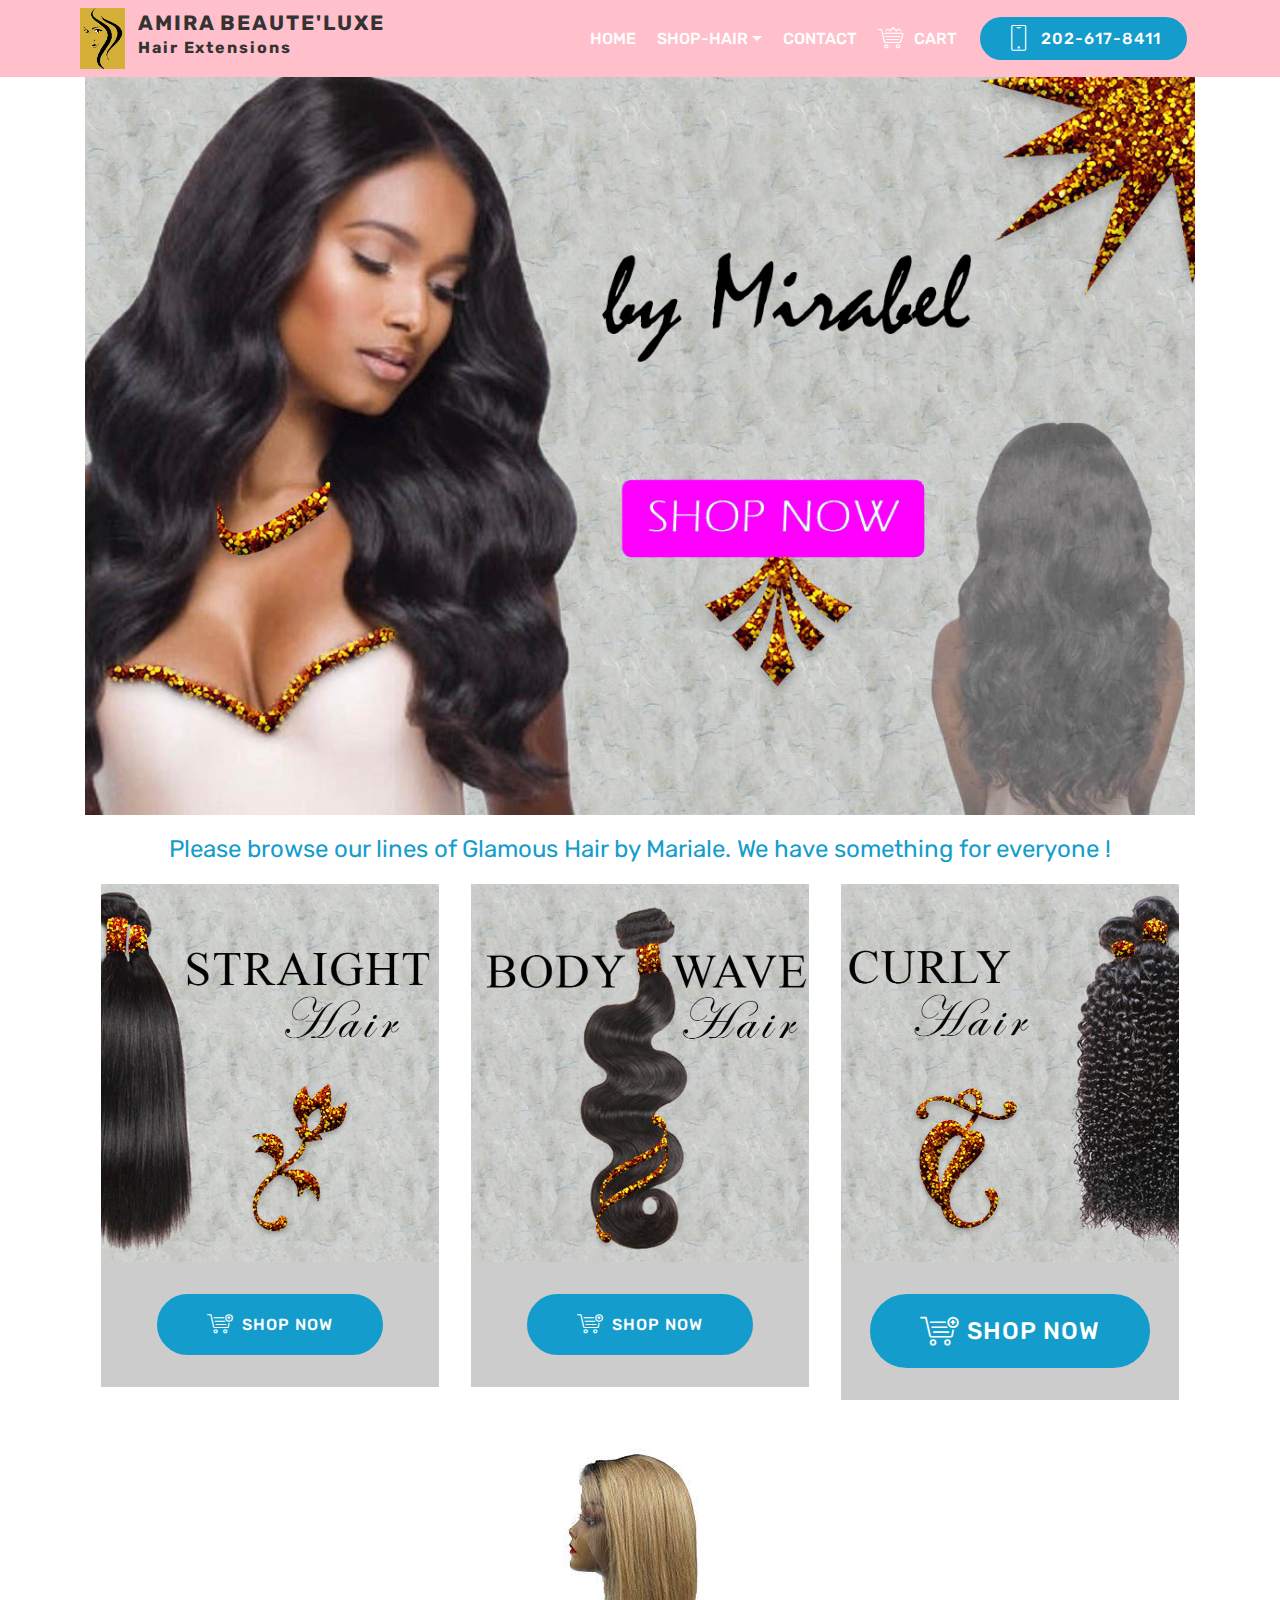
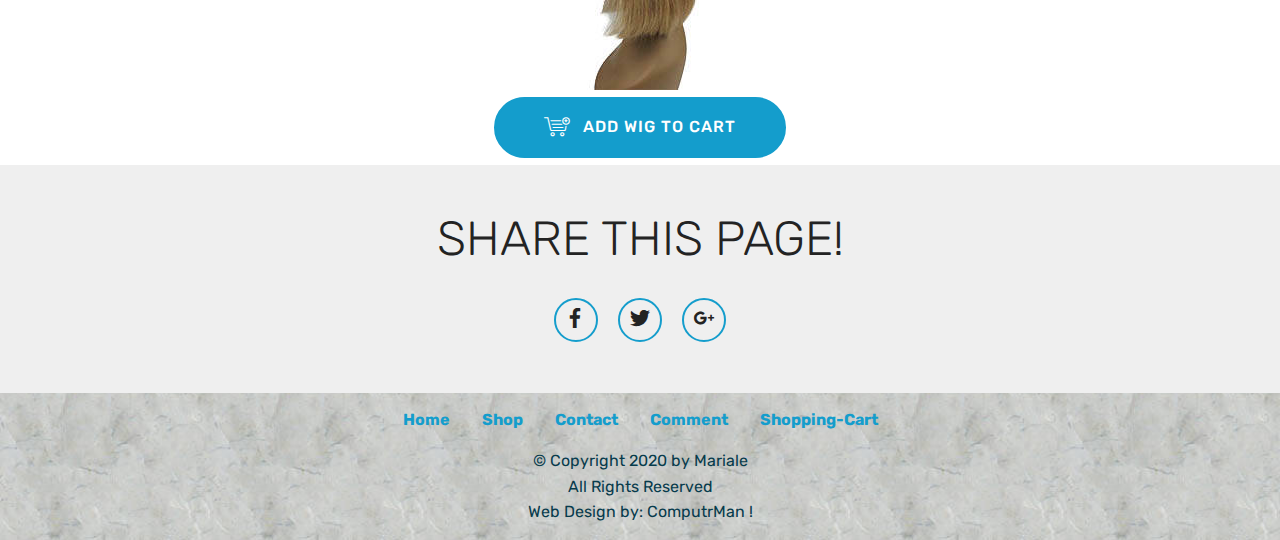
==== commit 0c627b2a: "Update index.html" ====
--- a/index.html
+++ b/index.html
@@ -69,7 +69,7 @@
 
     <figure class="mbr-figure container">
         <div class="image-block" style="width: 100%;">
-            <img src="assets/images/frontpg-3-1200x800.jpg" alt="Mobirise" title="">
+            <img src="assets/images/hair1.jpg" alt="Mobirise" title="">
             
         </div>
     </figure>
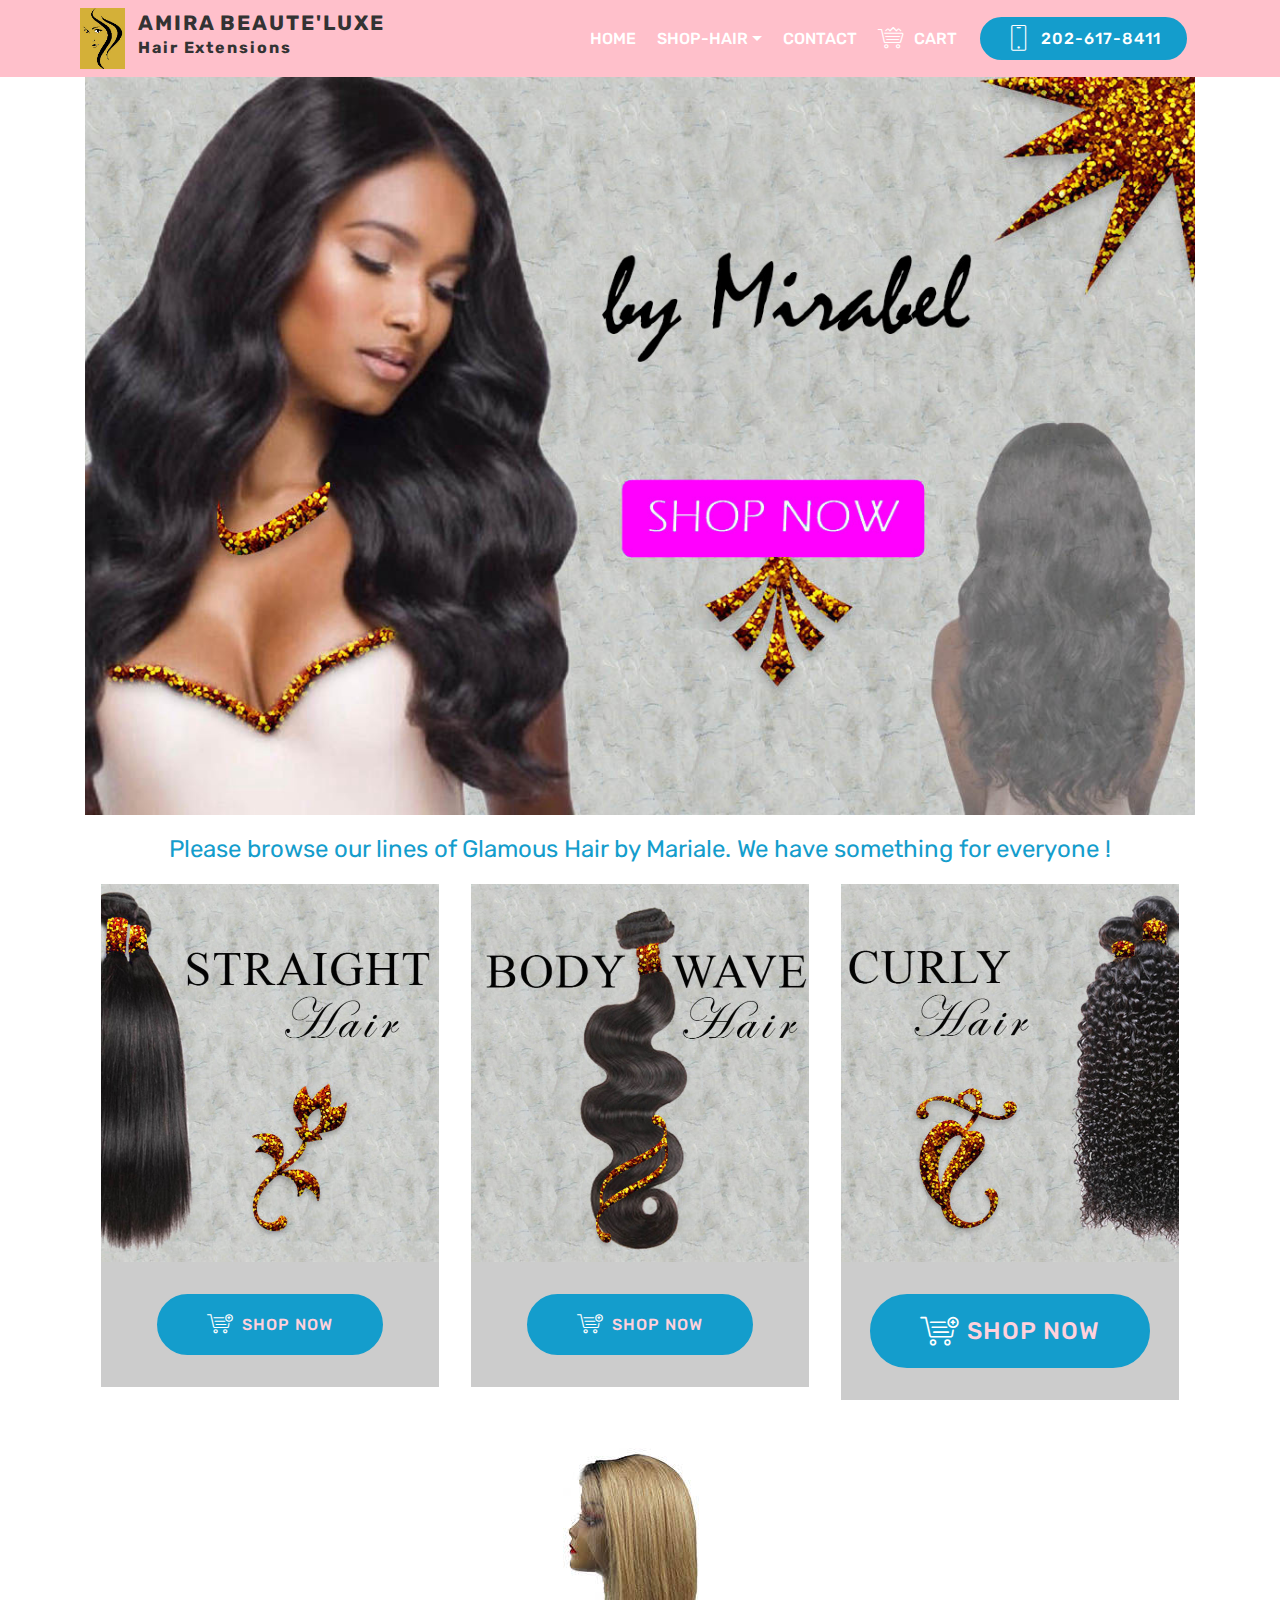
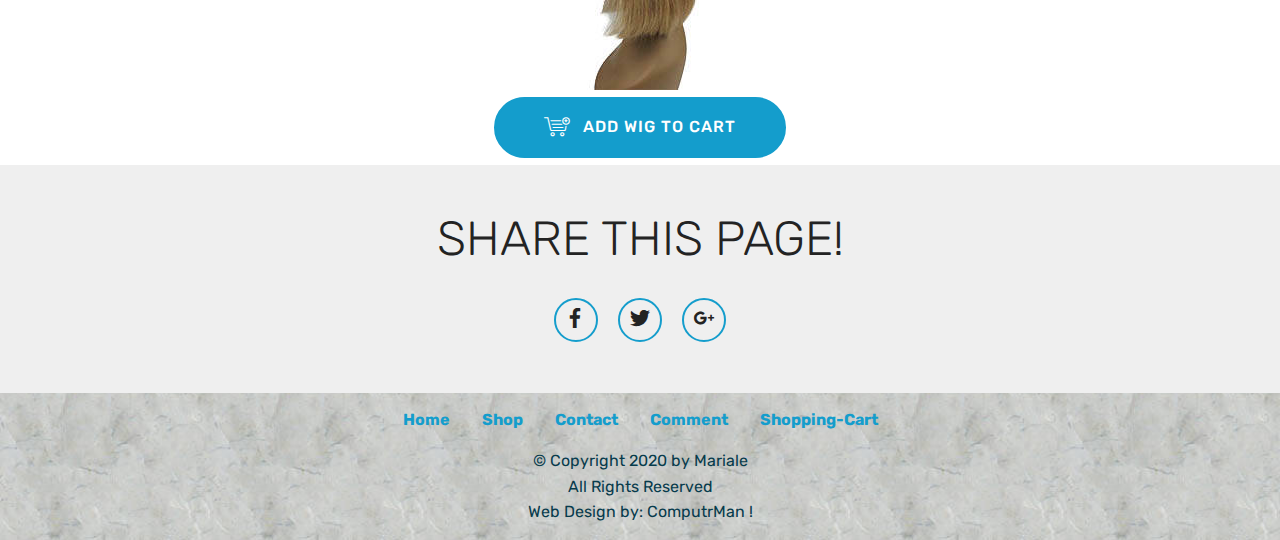
==== commit 7db09bda: "Update index.html" ====
--- a/index.html
+++ b/index.html
@@ -108,7 +108,7 @@
                         
                         
                     </div>
-                    <div class="mbr-section-btn text-center"><a href="straight.html" class="btn btn-primary display-7"><span class="mbri-cart-add mbr-iconfont mbr-iconfont-btn"></span>SHOP NOW</a></div>
+                    <div class="mbr-section-btn text-center"><a href="straight.html" class="btn btn-primary display-7"><span class="mbri-cart-add mbr-iconfont mbr-iconfont-btn"></span><span style='color:#ffd1dc'> SHOP NOW</span></a></div>
                 </div>
             </div>
 
@@ -121,7 +121,7 @@
                         
                         
                     </div>
-                    <div class="mbr-section-btn text-center"><a href="bodywave.html" class="btn btn-primary display-4"><span class="mbri-cart-add mbr-iconfont mbr-iconfont-btn"></span>SHOP NOW</a></div>
+                    <div class="mbr-section-btn text-center"><a href="bodywave.html" class="btn btn-primary display-4"><span class="mbri-cart-add mbr-iconfont mbr-iconfont-btn"></span><span style='color:#ffd1dc'> SHOP NOW</span></a></div>
                 </div>
             </div>
 
@@ -135,7 +135,7 @@
                         
                     </div>
                     <div class="mbr-section-btn text-center"><a href="curly.html" class="btn btn-primary display-5"><span class="mbri-cart-add mbr-iconfont mbr-iconfont-btn"></span>
-                            SHOP NOW</a></div>
+                            <span style='color:#ffd1dc'> SHOP NOW</span></a></div>
                 </div>
             </div>
 
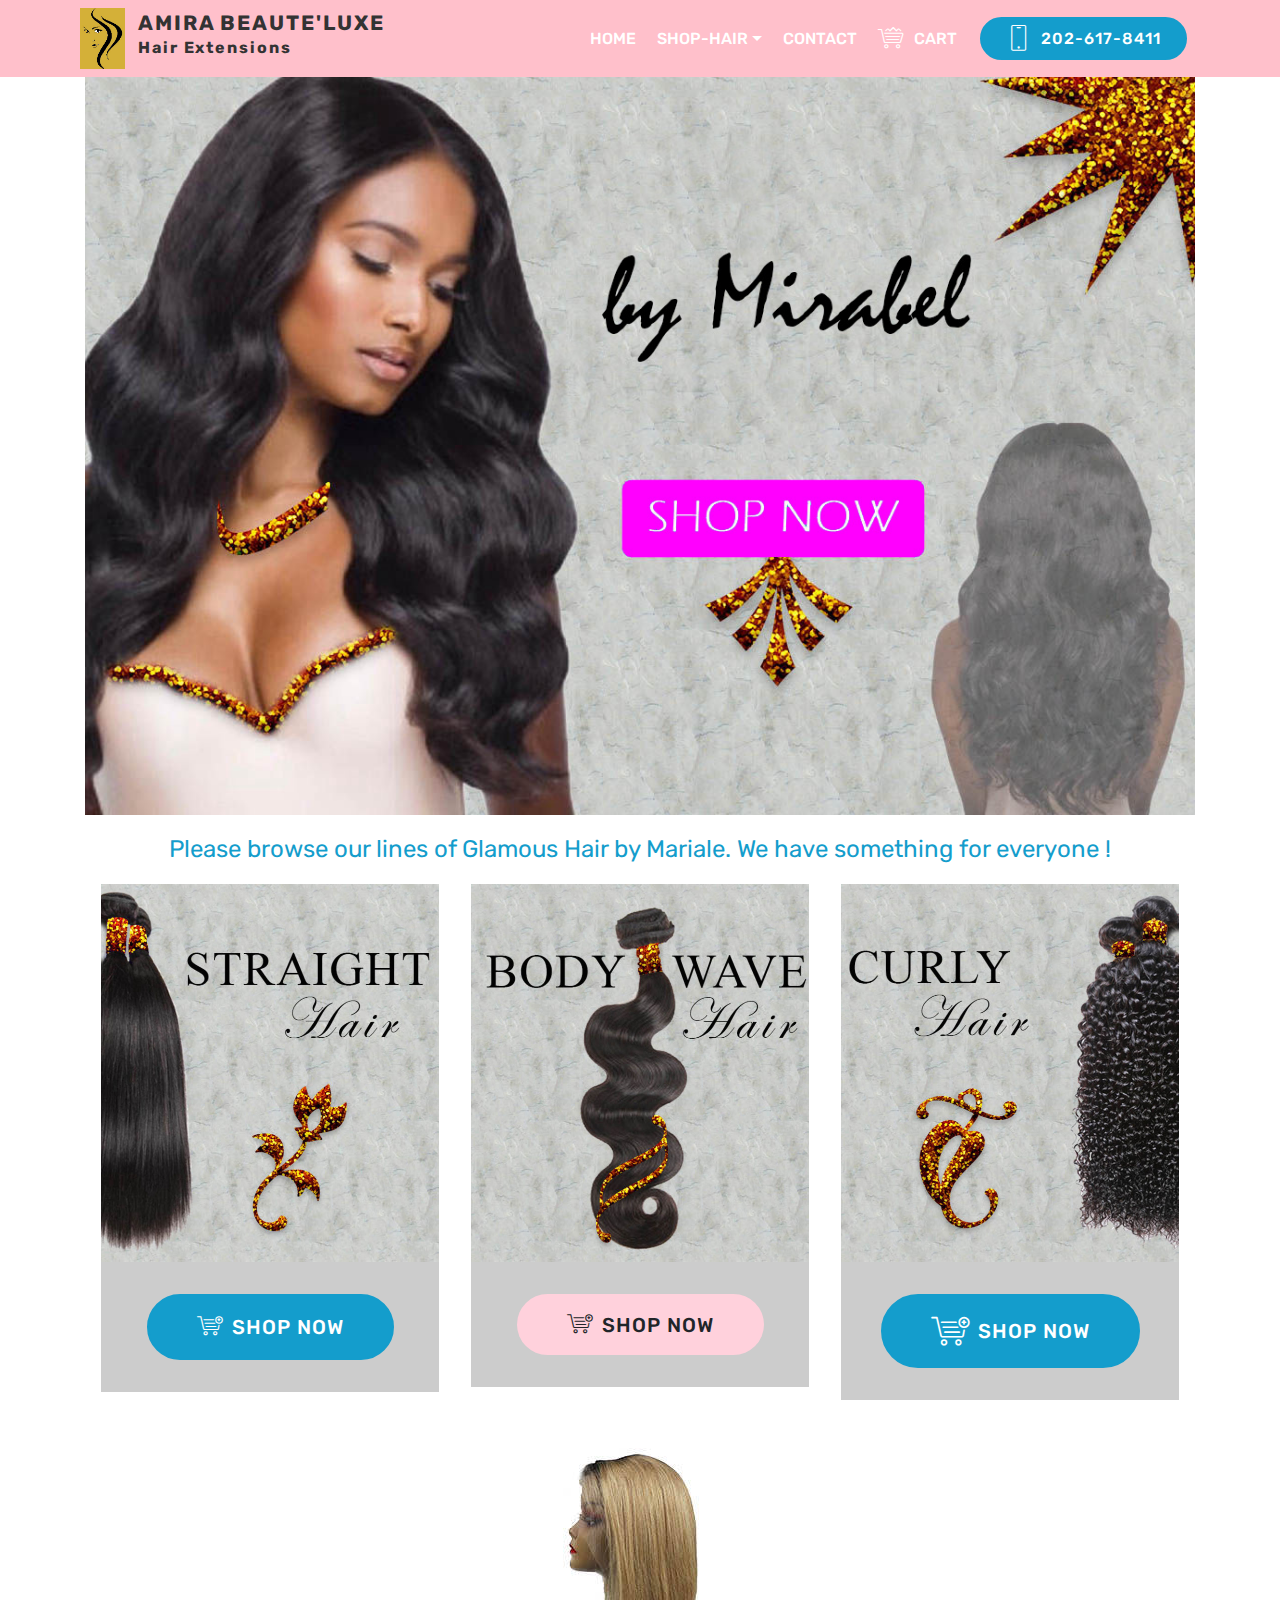
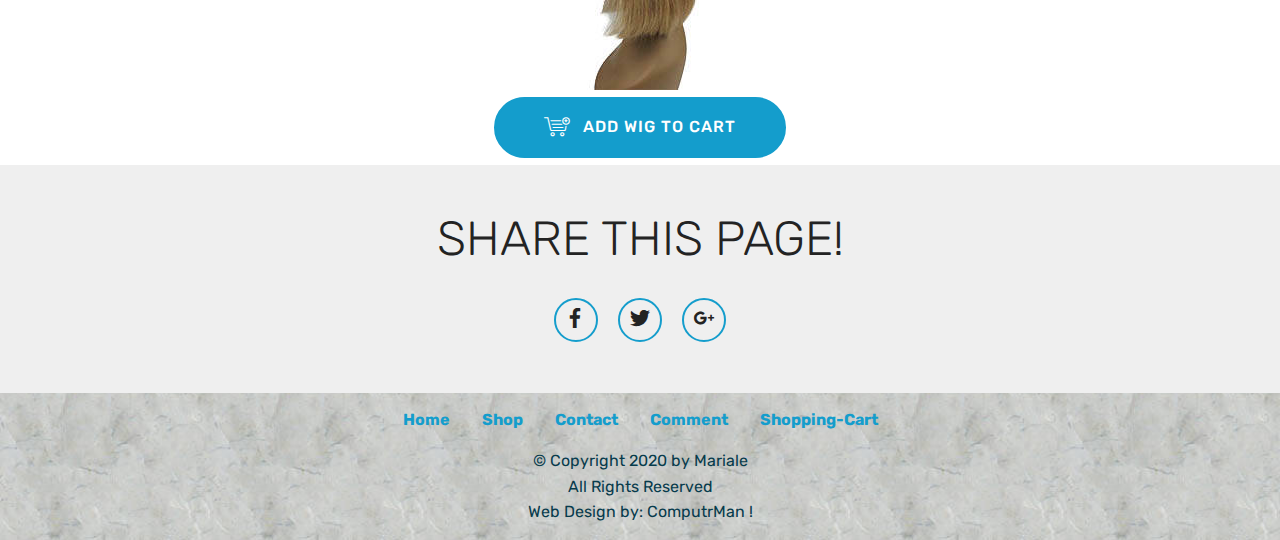
==== commit 0e3994b8: "Update index.html" ====
--- a/index.html
+++ b/index.html
@@ -108,7 +108,7 @@
                         
                         
                     </div>
-                    <div class="mbr-section-btn text-center"><a href="straight.html" class="btn btn-primary display-7"><span class="mbri-cart-add mbr-iconfont mbr-iconfont-btn"></span><span style='color:#ffd1dc'> SHOP NOW</span></a></div>
+                    <div class="mbr-section-btn text-center"><a href="straight.html" class="btn btn-primary display-7"><span class="mbri-cart-add mbr-iconfont mbr-iconfont-btn"></span><span style='font-size:1.25rem'> SHOP NOW</span></a></div>
                 </div>
             </div>
 
@@ -121,7 +121,7 @@
                         
                         
                     </div>
-                    <div class="mbr-section-btn text-center"><a href="bodywave.html" class="btn btn-primary display-4"><span class="mbri-cart-add mbr-iconfont mbr-iconfont-btn"></span><span style='color:#ffd1dc'> SHOP NOW</span></a></div>
+                    <div class="mbr-section-btn text-center"><a href="bodywave.html" style='background-color:#ffd1dc' class="btn xbtn-primary display-4"><span class="mbri-cart-add mbr-iconfont mbr-iconfont-btn"></span><span style='font-size:1.25rem'> SHOP NOW</span></a></div>
                 </div>
             </div>
 
@@ -135,7 +135,7 @@
                         
                     </div>
                     <div class="mbr-section-btn text-center"><a href="curly.html" class="btn btn-primary display-5"><span class="mbri-cart-add mbr-iconfont mbr-iconfont-btn"></span>
-                            <span style='color:#ffd1dc'> SHOP NOW</span></a></div>
+                            <span style='font-size:1.25rem'> SHOP NOW</span></a></div>
                 </div>
             </div>
 
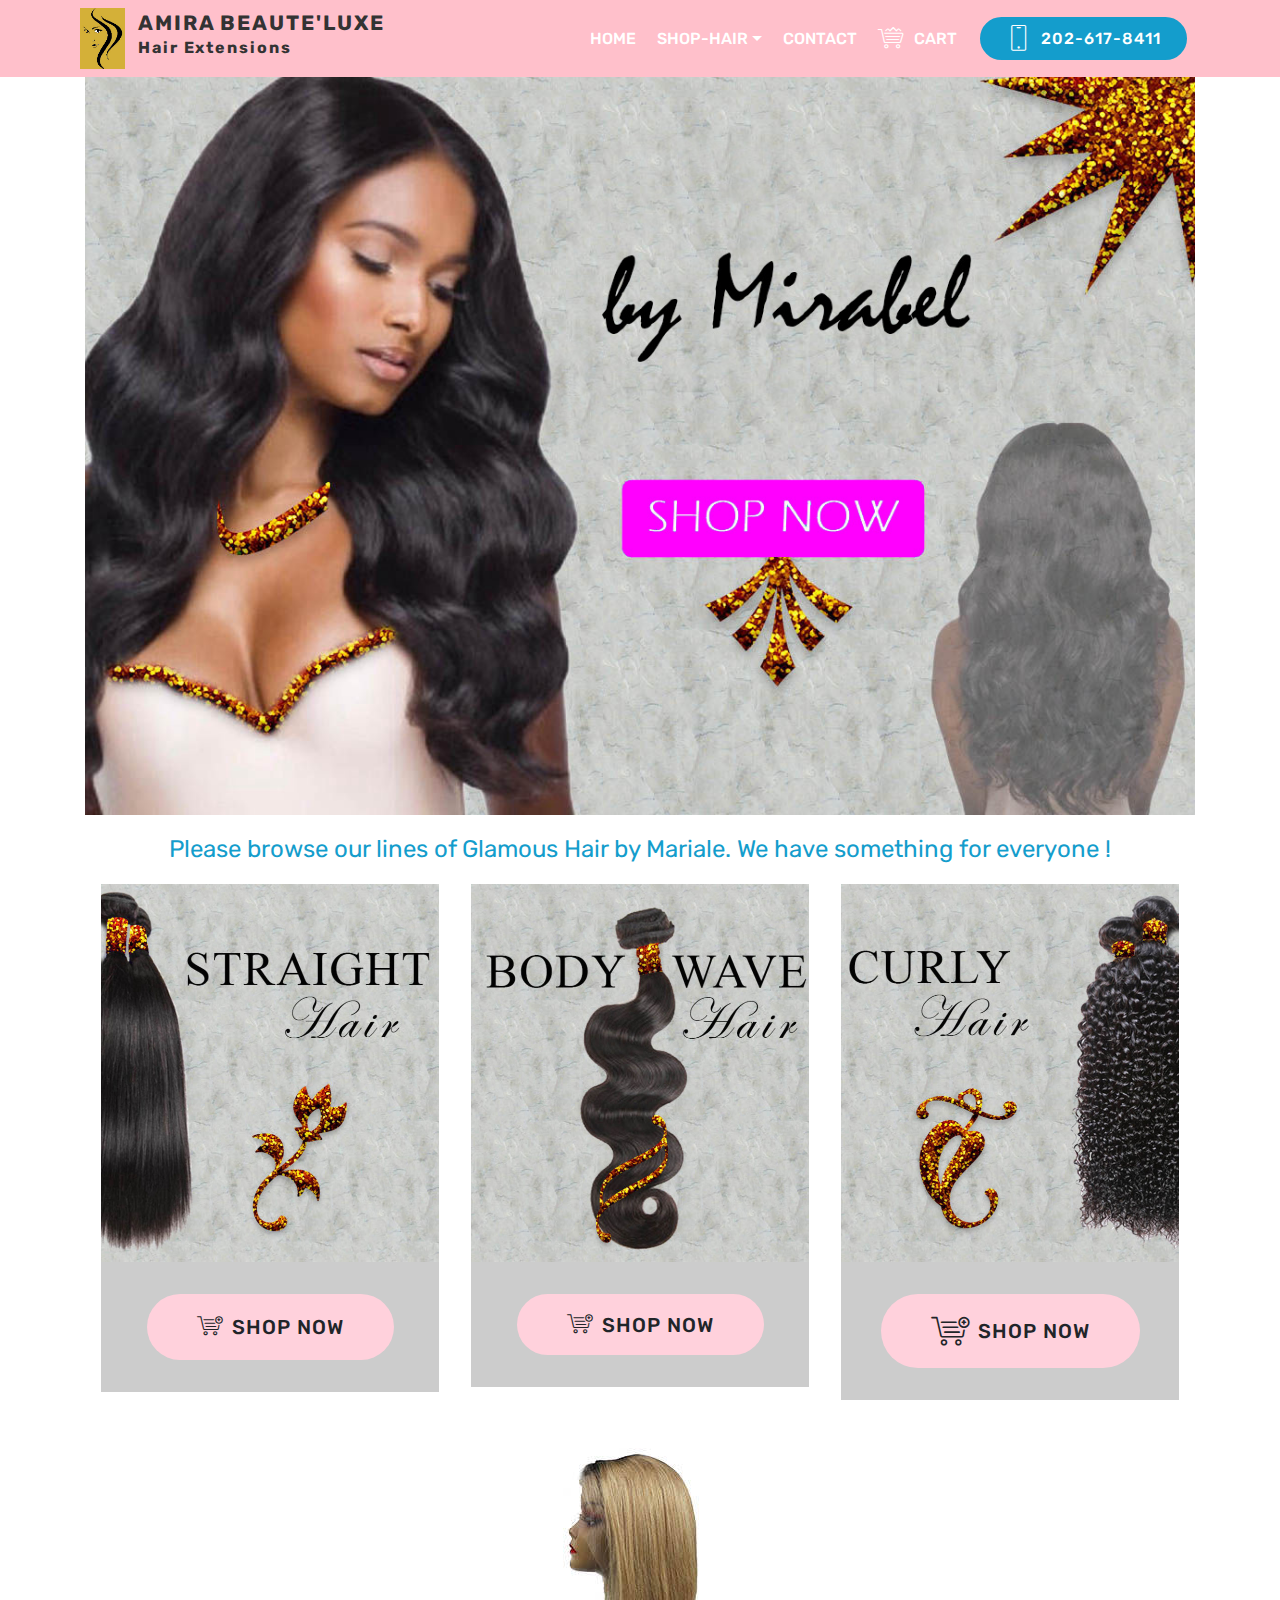
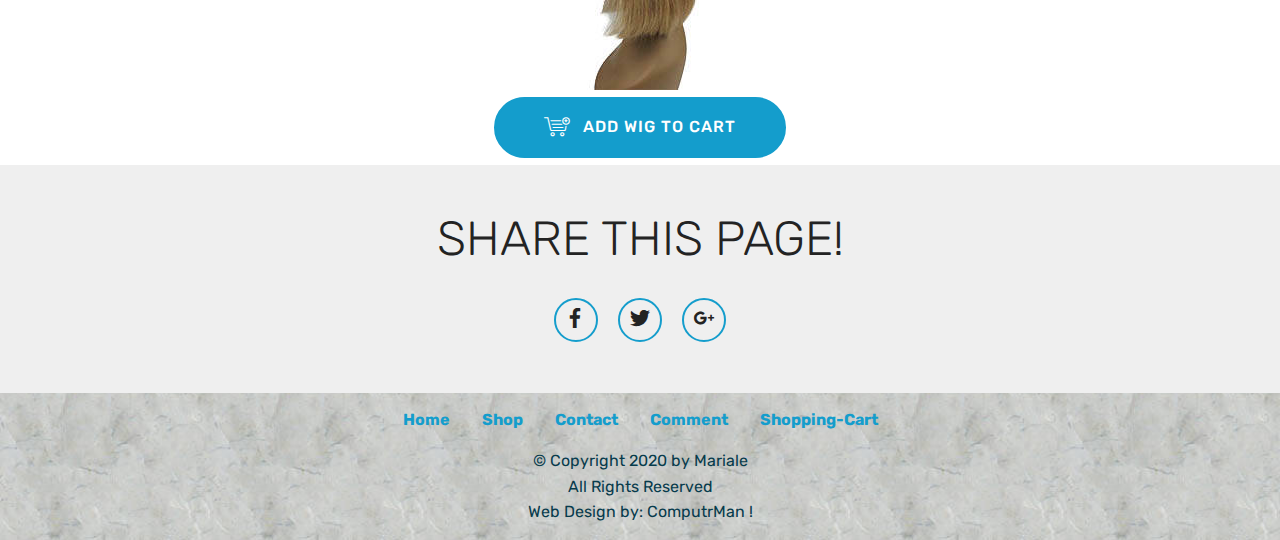
==== commit 0f0673b0: "Update index.html" ====
--- a/index.html
+++ b/index.html
@@ -108,7 +108,7 @@
                         
                         
                     </div>
-                    <div class="mbr-section-btn text-center"><a href="straight.html" class="btn btn-primary display-7"><span class="mbri-cart-add mbr-iconfont mbr-iconfont-btn"></span><span style='font-size:1.25rem'> SHOP NOW</span></a></div>
+                    <div class="mbr-section-btn text-center"><a href="straight.html" style='background-color:#ffd1dc' class="btn xbtn-primary display-7"><span class="mbri-cart-add mbr-iconfont mbr-iconfont-btn"></span><span style='font-size:1.25rem'> SHOP NOW</span></a></div>
                 </div>
             </div>
 
@@ -134,7 +134,7 @@
                         
                         
                     </div>
-                    <div class="mbr-section-btn text-center"><a href="curly.html" class="btn btn-primary display-5"><span class="mbri-cart-add mbr-iconfont mbr-iconfont-btn"></span>
+                    <div class="mbr-section-btn text-center"><a href="curly.html" style='background-color:#ffd1dc' class="btn xbtn-primary display-5"><span class="mbri-cart-add mbr-iconfont mbr-iconfont-btn"></span>
                             <span style='font-size:1.25rem'> SHOP NOW</span></a></div>
                 </div>
             </div>
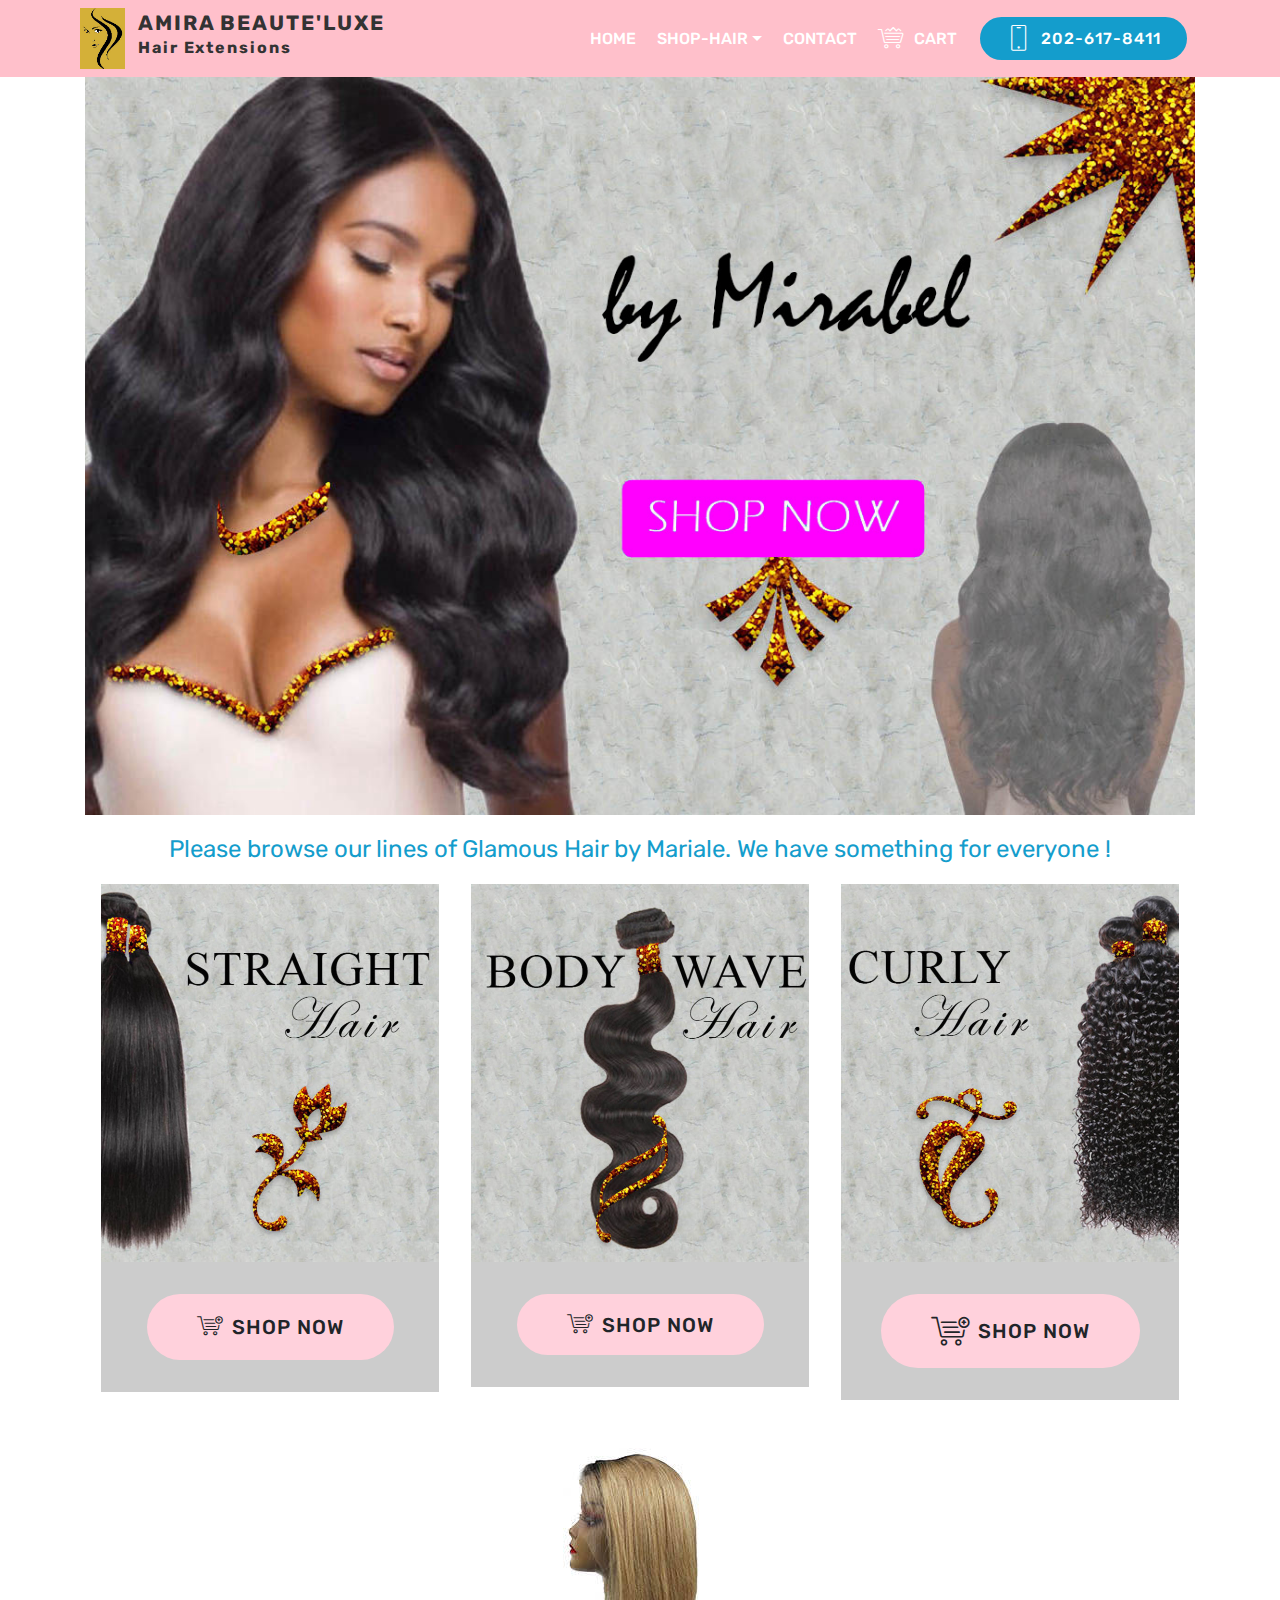
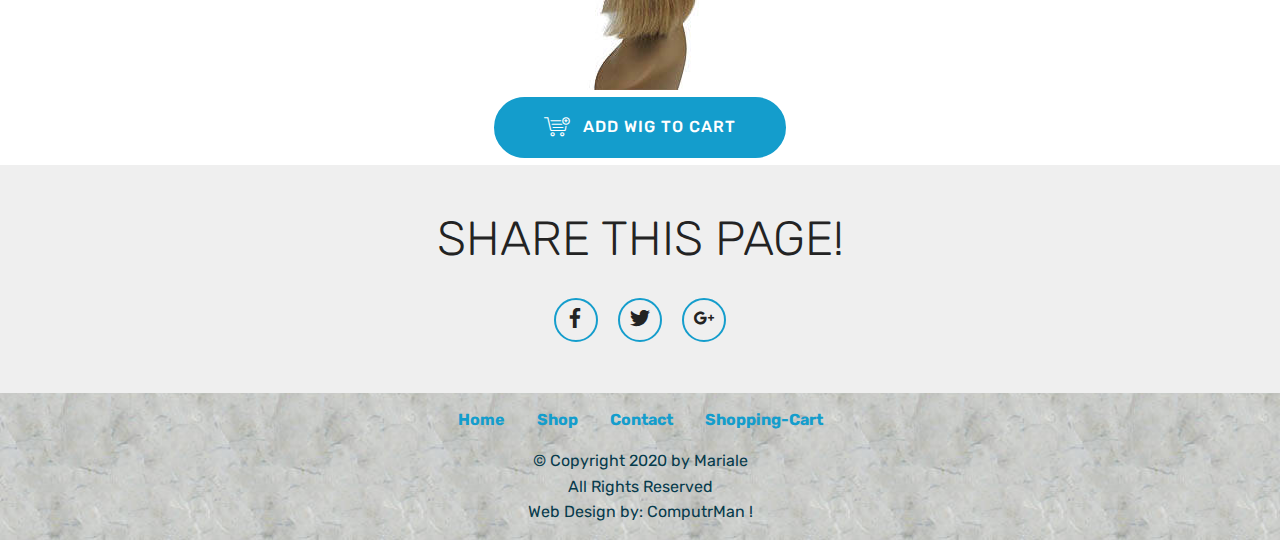
==== commit 1e1064ea: "Update index.html" ====
--- a/index.html
+++ b/index.html
@@ -265,8 +265,6 @@
                     </li><li class="foot-menu-item mbr-fonts-style display-7">
                         <a class="text-blue mbr-bold" href="contact.html" target="_self">Contact</a>
                     </li><li class="foot-menu-item mbr-fonts-style display-7">
-                        <a class="text-blue mbr-bold" href="feedback.html" target="_self">Comment</a>
-                    </li><li class="foot-menu-item mbr-fonts-style display-7">
                         <a class="text-blue mbr-bold" href="cart.html" target="_self">Shopping-Cart</a>
                     </li></ul>
             </div>
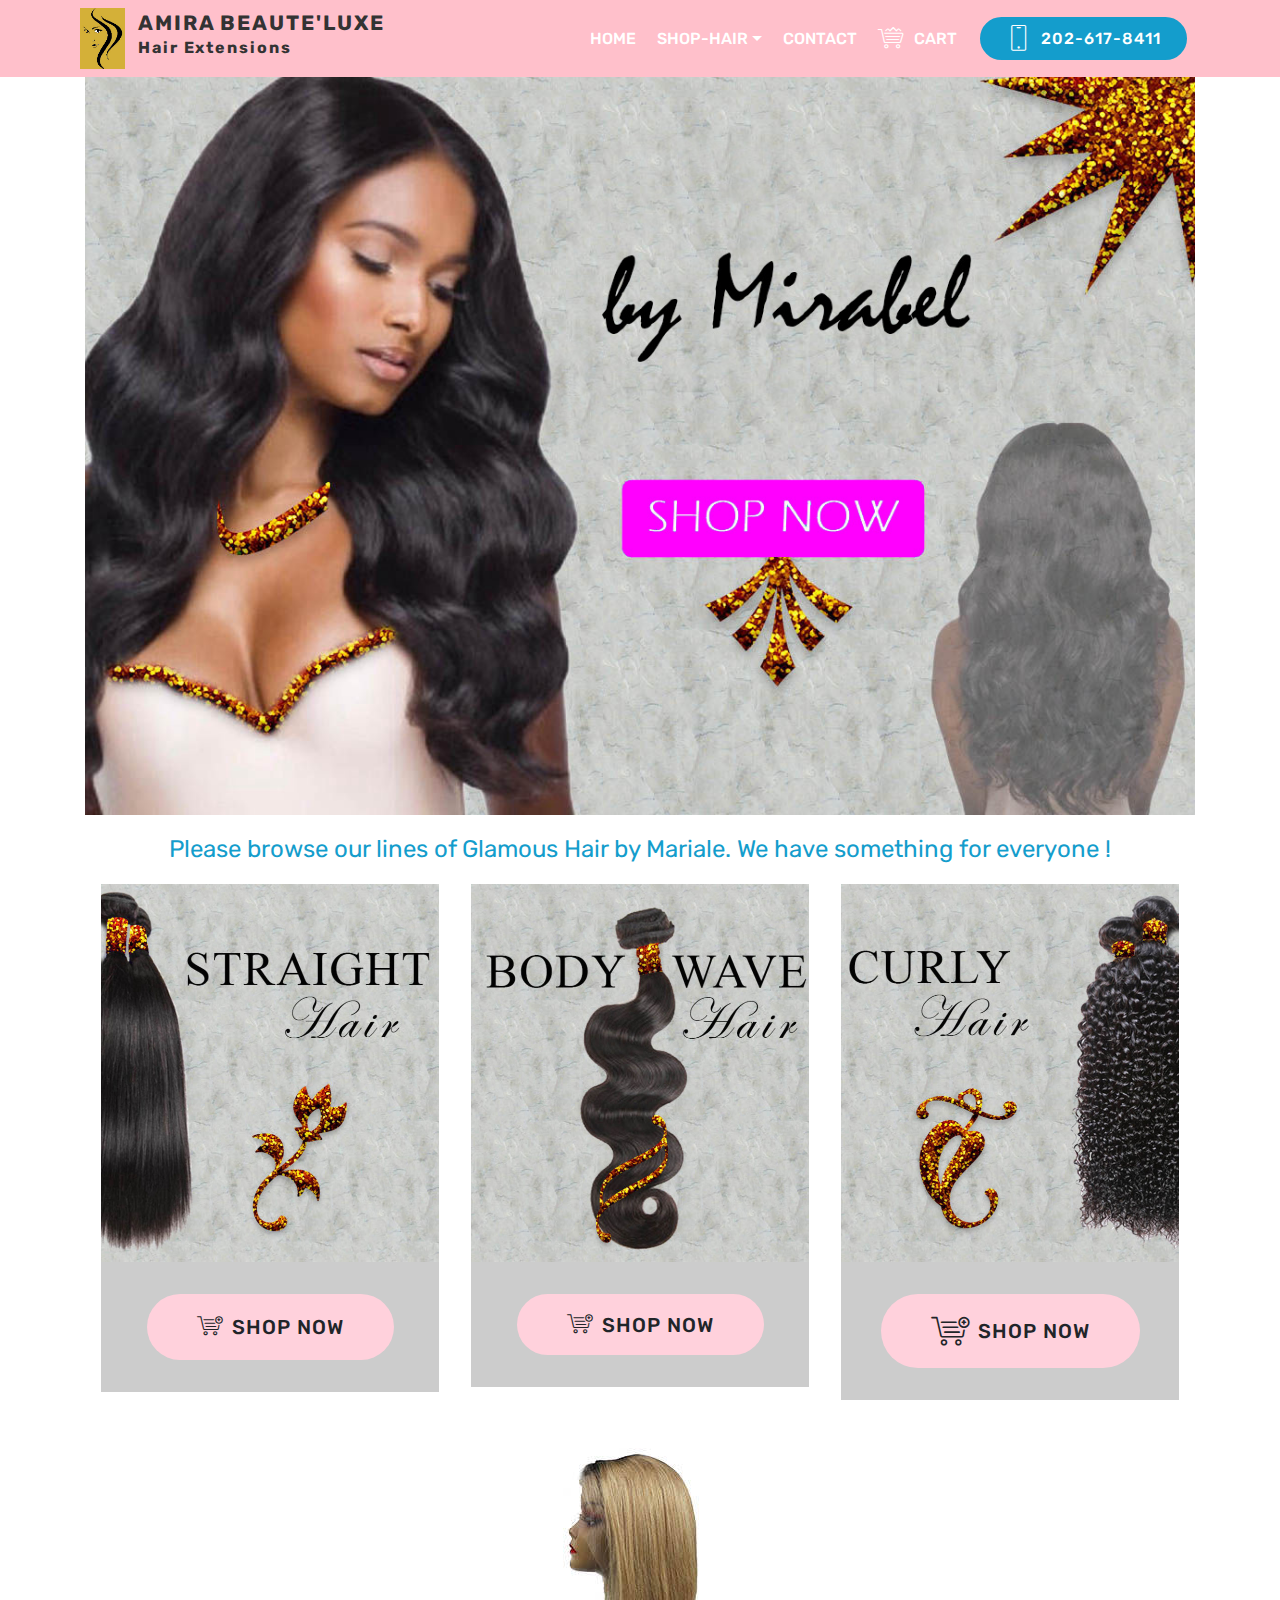
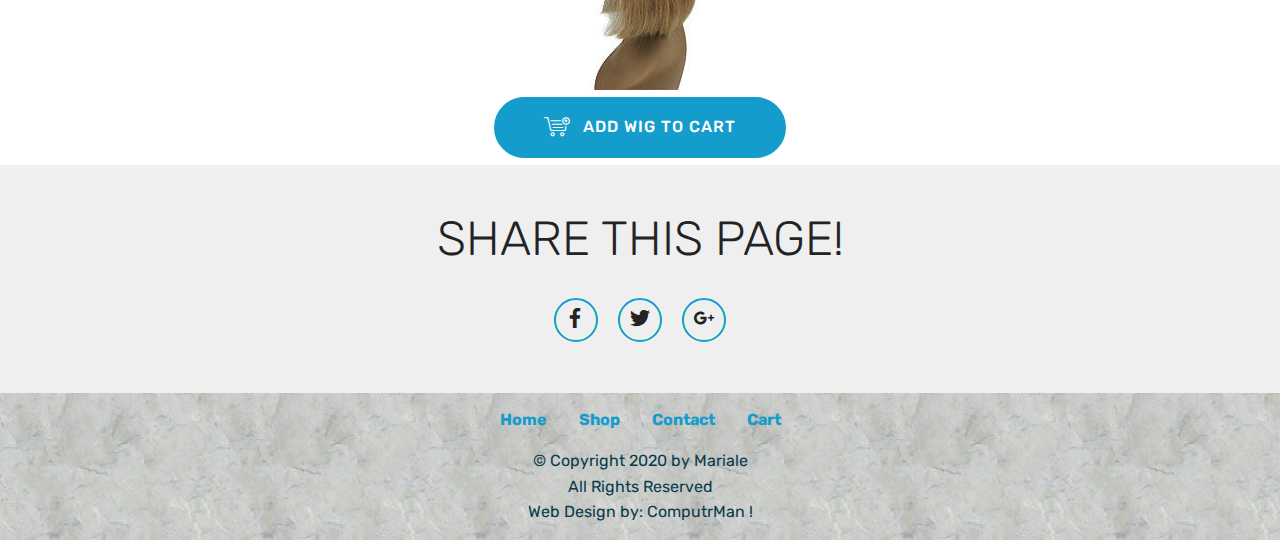
==== commit f38b8489: "Update index.html" ====
--- a/index.html
+++ b/index.html
@@ -265,7 +265,7 @@
                     </li><li class="foot-menu-item mbr-fonts-style display-7">
                         <a class="text-blue mbr-bold" href="contact.html" target="_self">Contact</a>
                     </li><li class="foot-menu-item mbr-fonts-style display-7">
-                        <a class="text-blue mbr-bold" href="cart.html" target="_self">Shopping-Cart</a>
+                        <a class="text-blue mbr-bold" href="cart.html" target="_self">Cart</a>
                     </li></ul>
             </div>
             
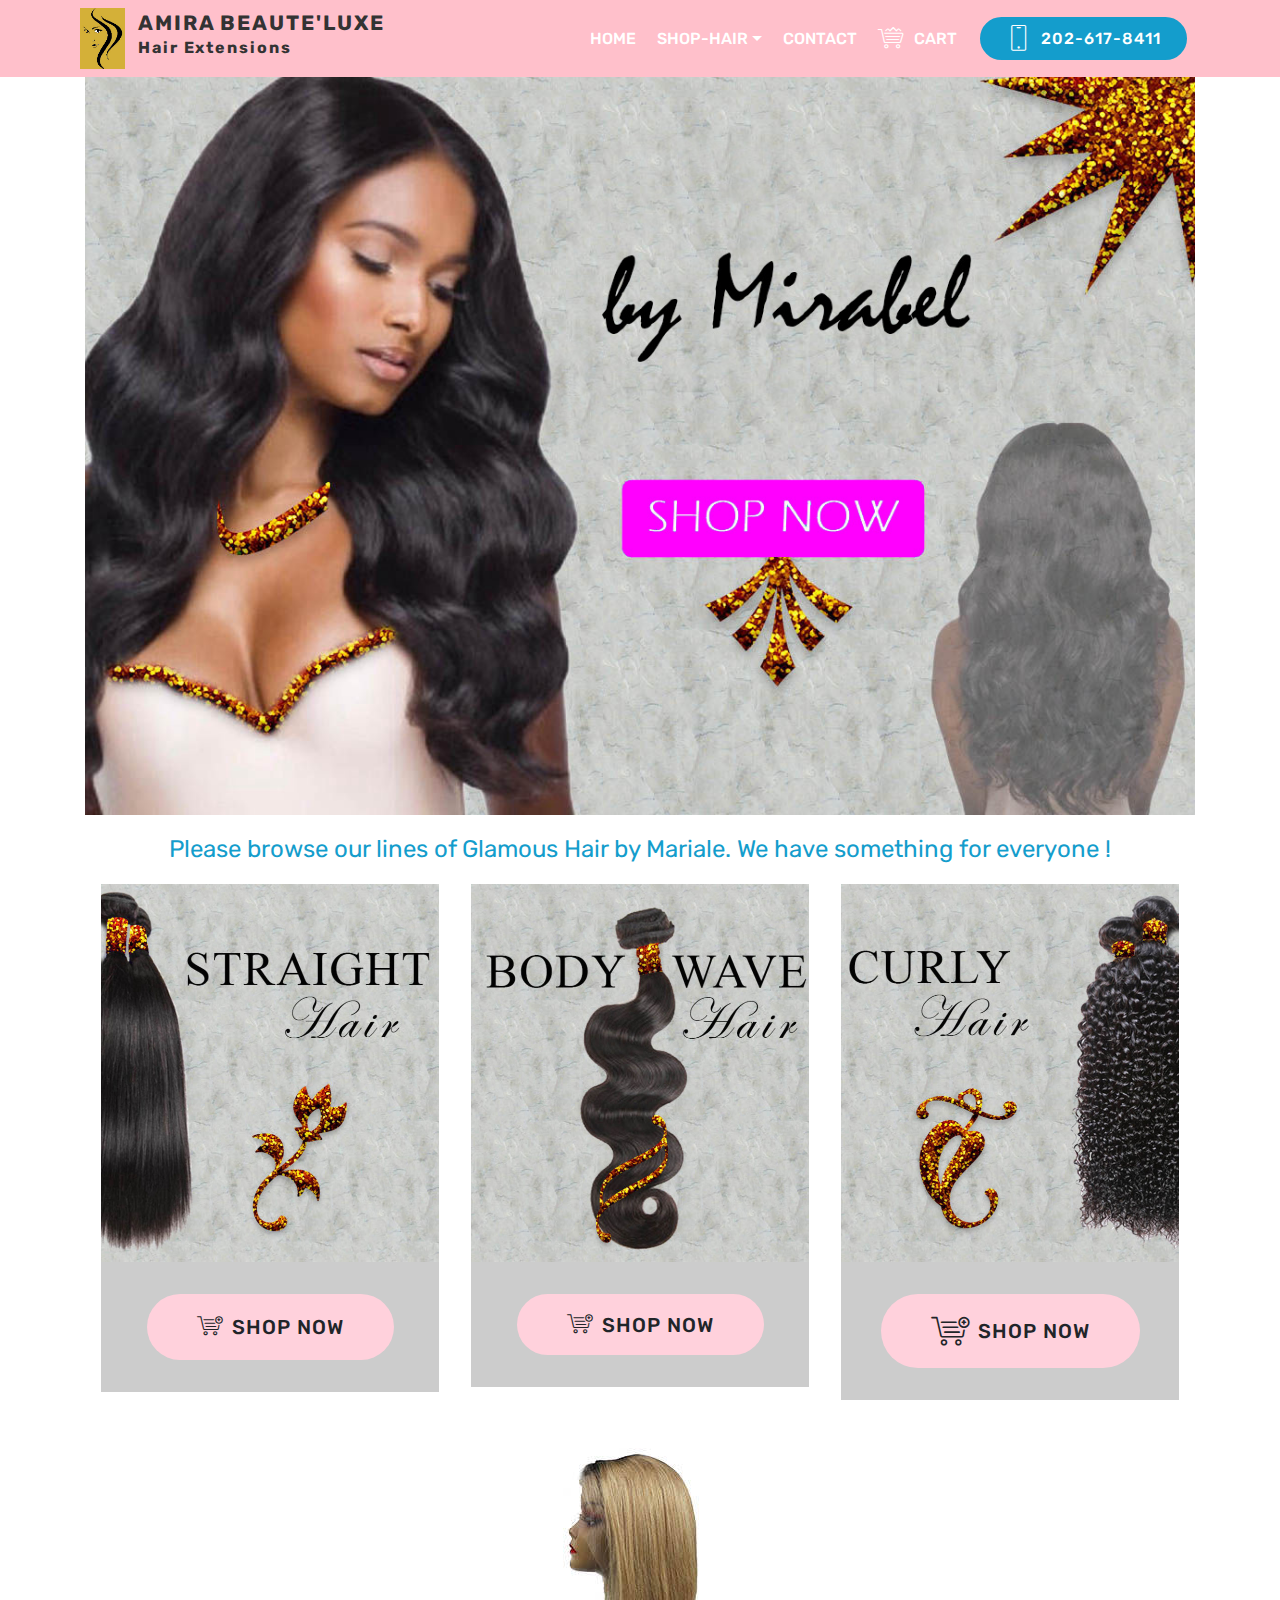
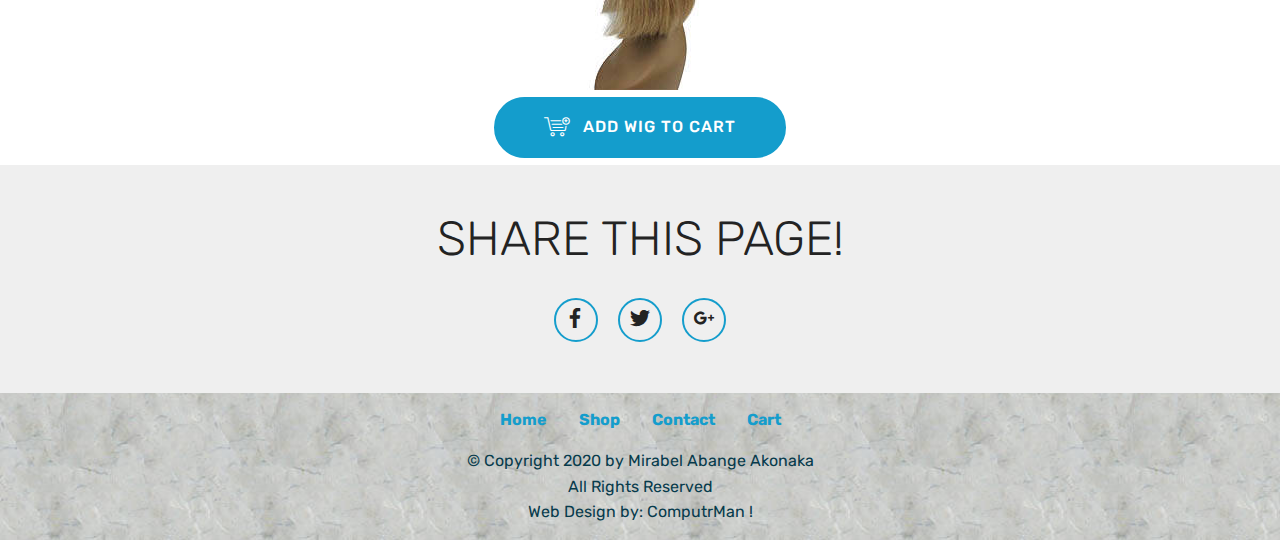
==== commit fe87e1ba: "Update index.html" ====
--- a/index.html
+++ b/index.html
@@ -271,7 +271,7 @@
             
             <div class="row row-copirayt">
                 <p class="mbr-text mb-0 mbr-fonts-style mbr-white align-center display-7">
-                    © Copyright 2020 by Mariale<br>
+                     © Copyright 2020 by Mirabel Abange Akonaka<br>
                     All Rights Reserved<br>
                     Web Design by: ComputrMan !
                 </p>
